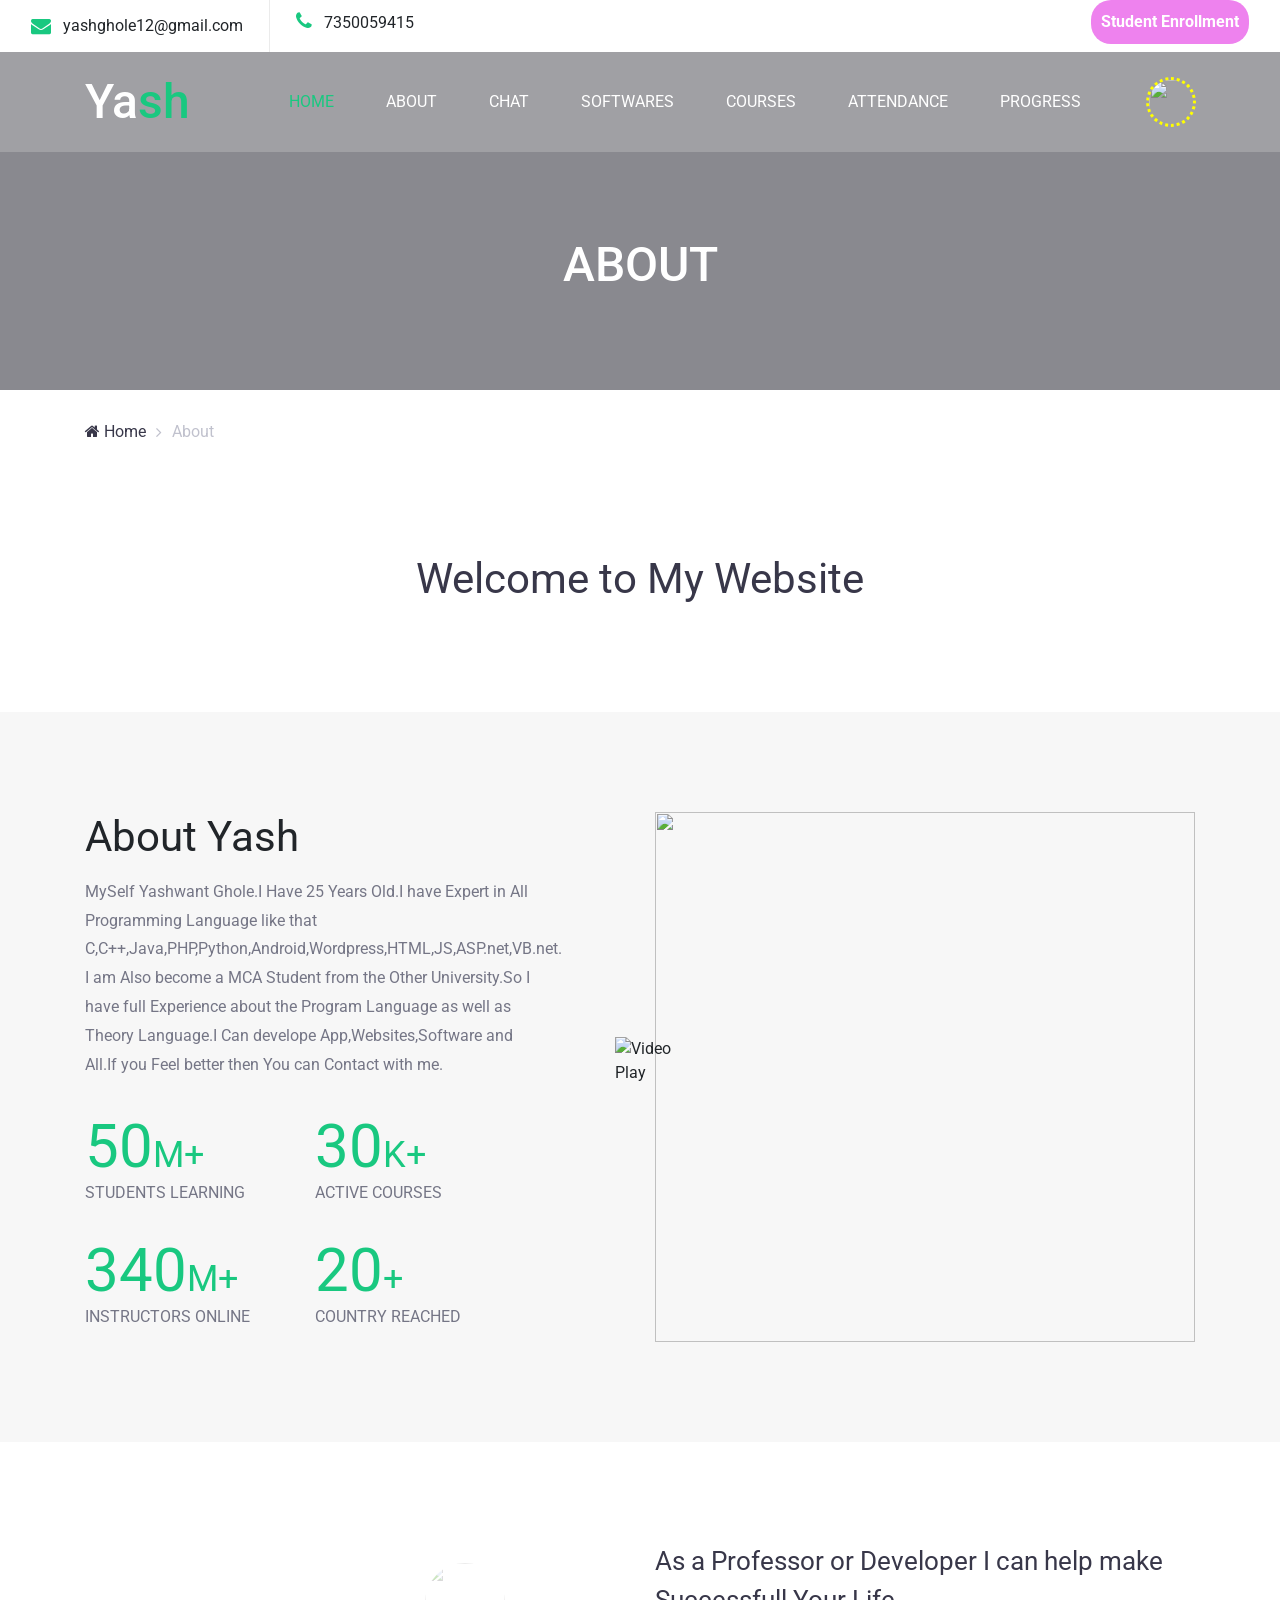
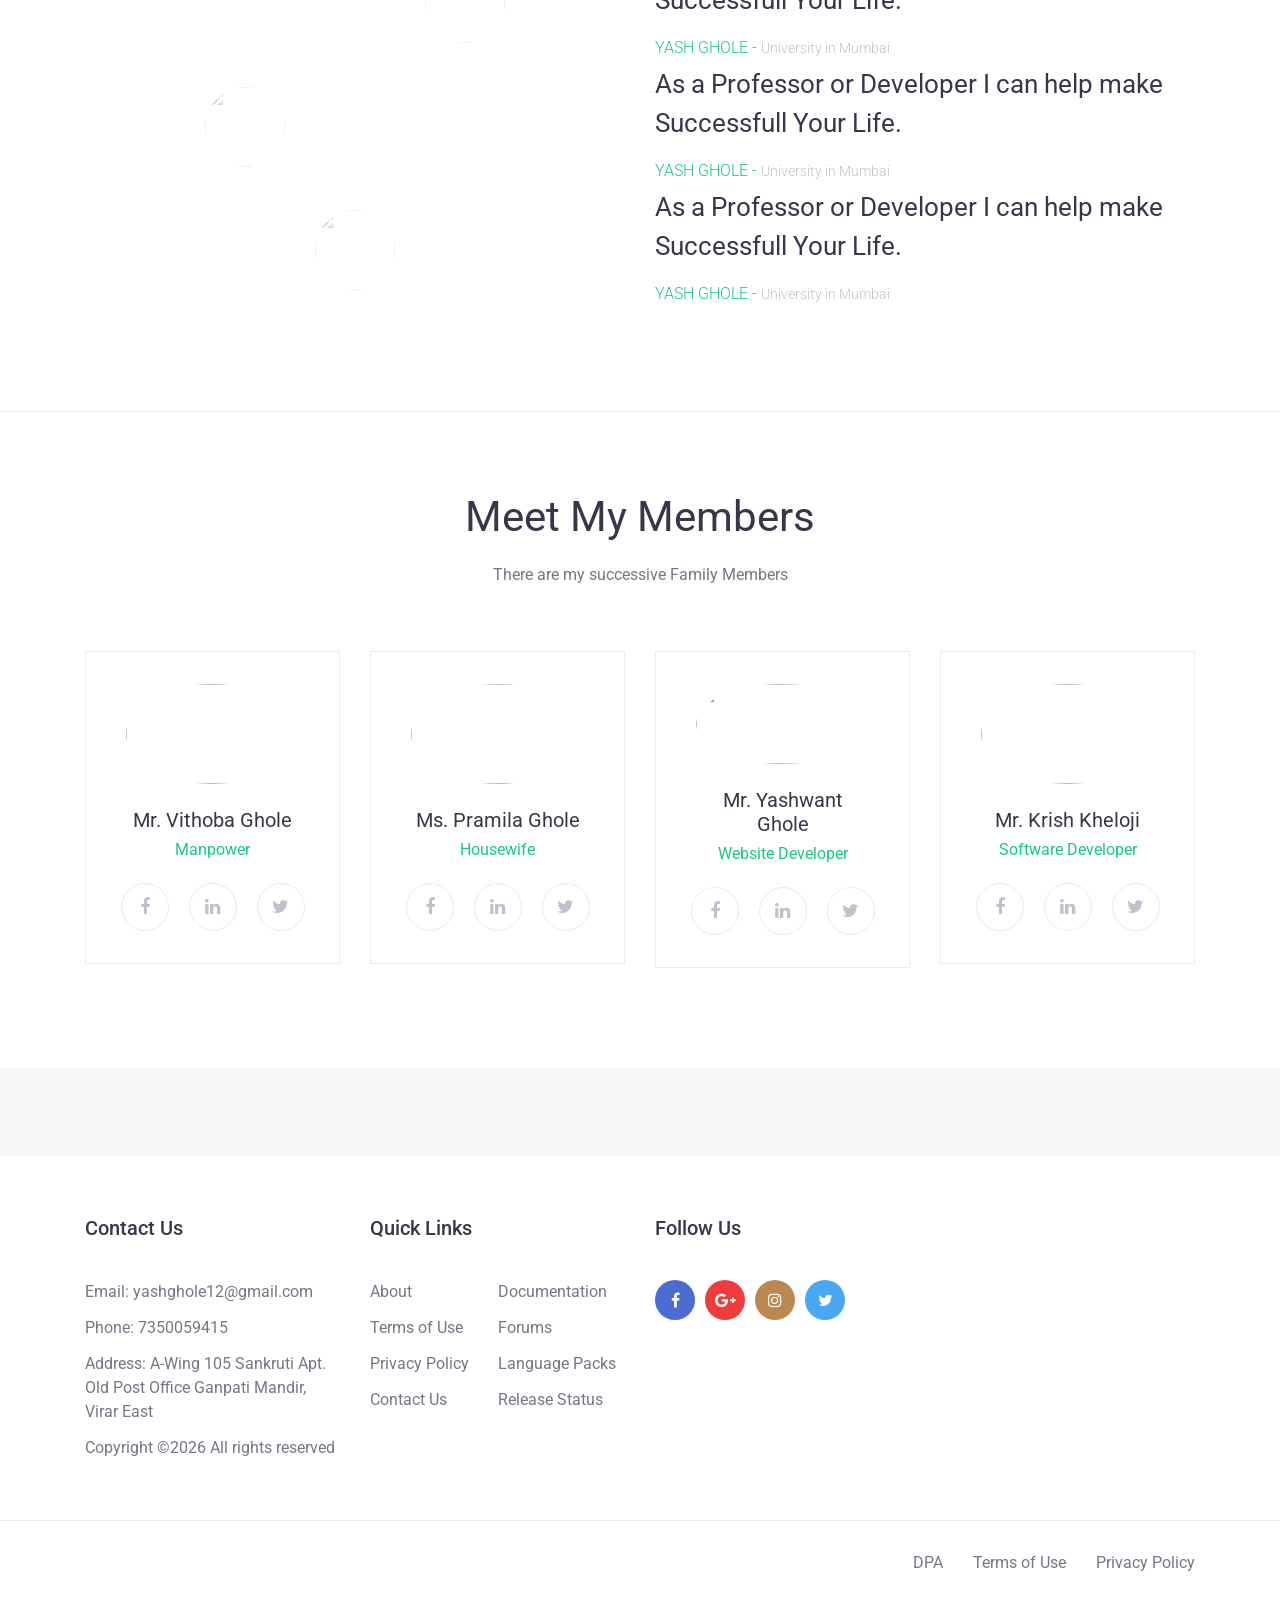
==== about.html @ 9c27b2b9 "Add files via upload Signed-off-by: DeveloperYashwant <158171807+DeveloperYashwant@users.noreply.git" ====
<!DOCTYPE html><html lang="en"><head>    <title>Website Developer</title>	<link rel="icon" href="logo.jpg" />    <!-- Required meta tags -->    <meta charset="utf-8">    <meta name="viewport" content="width=device-width, initial-scale=1, shrink-to-fit=no">    <!-- Bootstrap CSS -->    <link rel="stylesheet" href="css/bootstrap.min.css">    <!-- FontAwesome CSS -->    <link rel="stylesheet" href="css/font-awesome.min.css">    <!-- ElegantFonts CSS -->    <link rel="stylesheet" href="css/elegant-fonts.css">    <!-- themify-icons CSS -->    <link rel="stylesheet" href="css/themify-icons.css">    <!-- Swiper CSS -->    <link rel="stylesheet" href="css/swiper.min.css">    <!-- Styles -->    <link rel="stylesheet" href="style.css">		<meta name="viewport" content="width=device-width, initial-scale=1">  <link rel="stylesheet" href="https://maxcdn.bootstrapcdn.com/bootstrap/4.4.1/css/bootstrap.min.css">  <script src="https://ajax.googleapis.com/ajax/libs/jquery/3.4.1/jquery.min.js"></script>  <script src="https://cdnjs.cloudflare.com/ajax/libs/popper.js/1.16.0/umd/popper.min.js"></script>  <script src="https://maxcdn.bootstrapcdn.com/bootstrap/4.4.1/js/bootstrap.min.js"></script>  <link rel="stylesheet" href="https://cdnjs.cloudflare.com/ajax/libs/font-awesome/4.7.0/css/font-awesome.min.css">	<script src="https://kit.fontawesome.com/a076d05399.js"></script><script>function populate(s1,s2){	var s1 = document.getElementById(s1);	var s2 = document.getElementById(s2);	s2.innerHTML = "";	if(s1.value == "C Prog"){		var optionArray = ["Intro of C|Intro of C","Data Types and Variables(input/output)|Data Types and Variables(input/output)","Operator1|Operator1","Operator2|Operator2","Decision Making(if,if-else,nested if-else)|Decision Making(if,if-else,nested if-else)","Decision Making(else-if ladder,switch case)|Decision Making(else-if ladder,switch case)","Loop1(for,while,do-while)|Loop1(for,while,do-while)","Loop2(Nested),control statement|Loop2(Nested),control statement","Function1|Function1","Method (call by value),Recursive|Method (call by value),Recursive", "Array(1D,2D,MultiD)|Array(1D,2D,MultiD)","Pointer|Pointer","Structure1(simple,nested Structure)|Structure1(simple,nested Structure)","Structure2(with Array,with Function,with Pointer)|Structure2(with Array,with Function,with Pointer)","Union|Union","String Function|String Function"];	} 		else if(s1.value == "C++ Prog"){		var optionArray = ["Intro Classes and Object|Intro Classes and Object","Built in Function|Built in Function","Friend Function|Friend Function","Constructor|Constructor","Destructor|Destructor","Operator overloading(Unary Operator)|Operator overloading(Unary Operator)","Operator overloading(Binary Operator)|Operator overloading(Binary Operator)","this ,static  keyword|this ,static  keyword","Inheritance(single,multilevel)|Inheritance(single,multilevel)","Inheritance(Multiple,Heirarchical,Hybrid)|Inheritance(Multiple,Heirarchical,Hybrid)","Method Overloading,Overriding|Method Overloading,Overriding","Virtual Function(Early binding,Late binding)|Virtual Function(Early binding,Late binding)","Virtual base class,Pure virtual function|Virtual base class,Pure virtual function","Templates|Templates","File Handling|File Handling"];	} else if(s1.value == "Core Java"){		var optionArray = ["Intro of java,command Line Args|Intro of java,command Line Args","Data Types and Variables|Data Types and Variables","Operators|Operators","Decision Making|Decision Making","Loops,Nested loops,Control Statement|Loops,Nested loops,Control Statement","Static method,non-static method|Static method,non-static method","Array|Array","Constructor,Finalize|Constructor,Finalize","Inheritance(single,multilevel)|Inheritance(single,multilevel)","method overloading,overriding|method overloading,overriding","Interface|Interface","Abstract Method|Abstract Method","Threading|Threading","Packages|Packages","Exception Handling|Exception Handling","Input Method(BufferedReader),String Method|Input Method(BufferedReader),String Method","File Handling|File Handling","Applet|Applet","AWT Controls|AWT Controls","Awt Layouts|Awt Layouts","AWT Event|AWT Event","Swing Controls|Swing Controls","Swing Layouts|Swing Layouts","Swing Events|Swing Events"];	}		else if(s1.value == "Adv Java"){		var optionArray = ["Intro of servlet|Intro of servlet","Servlet Request|Servlet Request","Servlet Collaboration|Servlet Collaboration","JDBC-ODBC|JDBC-ODBC","Session Tracking(using Session and Cookies)|Session Tracking(using Session and Cookies)","Intro of JSP,JSP scripting Elements|Intro of JSP,JSP scripting Elements","Implicit Object of JSP|Implicit Object of JSP","Directive Elements|Directive Elements","Action Element|Action Element","Expression Language|Expression Language","JSP Form|JSP Form","Intro of EJB|Intro of EJB","Session Bean|Session Bean"];	}		else if(s1.value == "C#"){		var optionArray = ["Intro of C# with .NET Framework|Intro of C# with .NET Framework","Data types and variables|Data types and variables","operators|operators","Decision making|Decision making","Loops,nested loop,control stat|Loops,nested loop,control stat","Function|Function","Array|Array","Class and Object with keywords|Class and Object with keywords","Properties|Properties","Inheritance|Inheritance","Polymorphysm|Polymorphysm","Abstraction|Abstraction","Exception Handling|Exception Handling","File Handling|File Handling","Collection|Collection","Generic and Delegates|Generic and Delegates","Reflection|Reflection","Multithreading|Multithreading"];	}		else if(s1.value == "ASP.NET"){		var optionArray = ["Introduction of ASP.NET|Introduction of ASP.NET","Web form Development|Web form Development","Server Site State Management|Server Site State Management","Web Form|Web Form","Validation Controls|Validation Controls","Table Controls|Table Controls","Calendar Control|Calendar Control","AddRotator Controls|AddRotator Controls","User Controls|User Controls","Chart Control|Chart Control","Multi View|Multi View","Master Page|Master Page","File Upload and Download|File Upload and Download","Exception Handling with ASP.net|Exception Handling with ASP.net","Client Side State Management|Client Side State Management","Theme & CSS|Theme & CSS","ADO.net|ADO.net","XML|XML","AJAX Control|AJAX Control","Navigation control|Navigation control","List Control|List Control"];	}		else if(s1.value == "VBA"){		var optionArray = ["Intro of VBA|Intro of VBA","Data Types and Variables|Data Types and Variables","Operators|Operators","Decision Making|Decision Making","Loops|Loops","String|String","Date and Time|Date and Time","Arrays|Arrays","Function|Function","Excel Object|Excel Object","Text Files|Text Files","Charts|Charts","Userforms|Userforms"];	}		else if(s1.value == "Python"){		var optionArray = ["Intro of Python|Intro of Python","Data types and variables|Data types and variables","operators|operators","Decision making(if,if-else,elif)|Decision making(if,if-else,elif)","Loops,nested loop,control stat|Loops,nested loop,control stat","Function|Function","String|String","List|List","Tuple|Tuple","Dictionary|Dictionary","class and object with constructor|class and object with constructor","Inheritance|Inheritance","Exception Handling|Exception Handling","File I/O|File I/O","Modules|Modules","Dates|Dates","GUI controls|GUI controls","GUI Database|GUI Database"];	}		else if(s1.value == "JavaScript"){		var optionArray = ["intro of JS|intro of JS","Data Types and variables|Data Types and variables","Operators|Operators","decision making|decision making","Loops|Loops","Nested loop and control statement|Nested loop and control statement","Functions|Functions","Event Handling|Event Handling","Object|Object","Date Object|Date Object","Number and Boolean object|Number and Boolean object","String object|String object","Array object|Array object","Regular Expression|Regular Expression","Cookies|Cookies","DOM|DOM","Form validation|Form validation"];	}		else if(s1.value == "Web Design"){		var optionArray = ["intro of HTML & backgrounds|intro of HTML & backgrounds","Heading tags and Text formatting tags|Heading tags and Text formatting tags","List(order,unorder,defination)|List(order,unorder,defination)","Adding images,link and Marquee|Adding images,link and Marquee","Image Mapping(client,server)|Image Mapping(client,server)","Table design|Table design","Frameset and redirection|Frameset and redirection","Audio and Video with Embed tag|Audio and Video with Embed tag","Form Designing|Form Designing","intro of css(inline css)|intro of css(inline css)","css2(internal css and External css)|css2(internal css and External css)","Selectors(id,class)|Selectors(id,class)","Web Hosting intro(how to buy server)|Web Hosting intro(how to buy server)","Uploading pages on server|Uploading pages on server","Wordpress1|Wordpress1","Wordpress2|Wordpress2"];	}		else if(s1.value == "Android"){		var optionArray = ["Intro of Android|Intro of Android","Android Widget Part-I|Android Widget Part-I","Android Widget Part-II|Android Widget Part-II","Activity and Intents|Activity and Intents","Image Slider & Image Switcher|Image Slider & Image Switcher","Tab Layout & Search View|Tab Layout & Search View","Android Fragments|Android Fragments","Android Menu|Android Menu","Android Services|Android Services","Android Alarm_Manager|Android Alarm_Manager","Android Storage|Android Storage","Android Preferences|Android Preferences","Android Media(Audio,Video)|Android Media(Audio,Video)","Android Recording Media|Android Recording Media","Android Text to Speech|Android Text to Speech","Android Call State|Android Call State","Android Phone Call & Notifications|Android Phone Call & Notifications","Android Sending SMS & Email|Android Sending SMS & Email","Android Device|Android Device","Camera Activity|Camera Activity","Android Graphics|Android Graphics","Android Animation|Android Animation","Android Database Connection|Android Database Connection","Android Working with Tables|Android Working with Tables","Android CRUD Operation|Android CRUD Operation"];	}			else if(s1.value == "Computer Science XII"){		var optionArray = [		"HTML I|HTML I",		"HTML II|HTML II",		"HTML III|HTML III",		"VB I|VB I",		"VB II|VB II",		"VB III|VB III",		"VB IV|VB IV",		"C++|C++",		"8085 MicroProcessor I|8085 MicroProcessor I",		"8085 MicroProcessor II|8085 MicroProcessor II",		"8085 MicroProcessor III|8085 MicroProcessor III",		"8085 MicroProcessor IV|8085 MicroProcessor IV",		"8086 MicroController I|8086 MicroController I",		"8086 MicroController II|8086 MicroController II",		"Data Structure I|Data Structure I",		"Data Structure II|Data Structure II",		"Data Structure III|Data Structure III",		"Data Structure IV|Data Structure IV",		"Computer Network I|Computer Network I",		"Computer Network II|Computer Network II",		"Computer Network III|Computer Network III",		"Operating System I|Operating System I",		"Operating System II|Operating System II",		"Operating System III|Operating System III",		];		}				else if(s1.value == "Computer Science XI"){		var optionArray = ["HTML|HTML","VB|VB","C++|C++","8085 MicroProcessor|8085 MicroProcessor","8086 MicroController|8086 MicroController","Data Structure|Data Structure","Computer Network|Computer Network"];		}				else if(s1.value == "Wordpress"){		var optionArray = ["Working with XAMPP Database|Working with XAMPP Database",		"Create Website with XAMPP|Create Website with XAMPP",		"Customizing Template|Customizing Template",		"Working with Plugins I|Working with Plugins I",		"Working with Plugins II|Working with Plugins II",		"Add Own Templates|Add Own Templates",		"Add Own Pages|Add Own Pages",		"Add Own Database|Add Own Database"];		}		else if(s1.value =="PHP")	{		var optionArray=["Intro of PHP,constant,comments|Intro of PHP,constant,comments",						"Data types and variables|Data types and variables",						"operators|operators",						"Decision making|Decision making",						"Loops,nested loop,control stat|Loops,nested loop,control stat",						"Functions|Functions",						"String Function|String Function",						"Math Function|Math Function",						"Navigation(include,require)|Navigation(include,require)",						"Array|Array",						"Cookies|Cookies",						"Session|Session",						"File Handling|File Handling",						"Upload and Download file|Upload and Download file",						"Sending Mail|Sending Mail",						"Database Connection|Database Connection",						"CRUD operations in Database|CRUD operations in Database",						"Login Module|Login Module"];	}		else if(s1.value =="SQL Server")	{		var optionArray=["Intro of DB,DB operation|Intro of DB,DB operation",						"Sql Table|Sql Table",						"Sql select|Sql select",						"Sql Clause and delete|Sql Clause and delete",						"Sql order by|Sql order by",						"Sql update and insert|Sql update and insert",						"Joins|Joins",						"Keys|Keys"];	}	for(var option in optionArray){		var pair = optionArray[option].split("|");		var newOption = document.createElement("option");		newOption.value = pair[0];		newOption.innerHTML = pair[1];		s2.options.add(newOption);	}}function pop(s1,s2){	var s1 = document.getElementById(s1);	var s2 = document.getElementById(s2);	s2.innerHTML = "";	if(s1.value == "Andheri"){		var optionArray = ["Completed|Completed"];	}		if(s1.value == "Vile Parle[AO]"){		var optionArray = ["Completed|Completed"];	}		if(s1.value == "Vile Parle[CL]"){		var optionArray = ["Completed|Completed"];	}			for(var option in optionArray){		var pair = optionArray[option].split("|");		var newOption = document.createElement("option");		newOption.value = pair[0];		newOption.innerHTML = pair[1];		s2.options.add(newOption);	}}</script>		</head><body class="about-page">    <div class="page-header">        <header class="site-header">            <header class="site-header">                <div class="top-header-bar">                    <div class="container-fluid">                        <div class="row">                            <div class="col-12 col-lg-6 d-none d-md-flex flex-wrap justify-content-center justify-content-lg-start mb-3 mb-lg-0">                                <div class="header-bar-email d-flex align-items-center">                                    <i class="fa fa-envelope"></i>yashghole12@gmail.com                                </div><!-- .header-bar-email -->                                <div class="header-bar-text lg-flex align-items-center">                                    <p><i class="fa fa-phone"></i>7350059415</p>                                </div><!-- .header-bar-text -->                            </div><!-- .col -->                            <div class="col-12 col-lg-6 d-flex flex-wrap justify-content-center justify-content-lg-end align-items-center">                                                                <div class="header-bar-menu">                                    <ul class="flex justify-content-center align-items-center py-2 pt-md-0">                                        <li><i class="far fa-hand-point-right" style="color:red;font-size:25px"></i></li>									&nbsp;<li><a href="#" data-toggle="modal" data-target="#myModal" style="text-decoration:none;font-weight:bold;color:white;background:violet;padding:10px;border-radius:20px">Student Enrollment</a></li>                                    																				<div class="modal fade" id="myModal">    <div class="modal-dialog">      <div class="modal-content">        <!-- Modal Header -->        <!-- Modal body -->        <div class="modal-body">				<div class="card">			<div class="card card-body">	<div class="container">  <form  method="post" action="book.php">    <div class="form-group">      <h3 style="text-align:center;font-family:algerian;color:violet">Student Admission Form</h3>      </div>  <hr>    <div class="form-group">      <label for="email">Enter Full Name:</label>      <input type="text" class="form-control" id="Sname" placeholder="Enter Full Name" name="Sname" required minlength="15">    </div>		<div class="form-group">      <label for="email">Enter Contact Number:</label>      <input type="text" class="form-control" placeholder="Mobile Number" name="Contact" required minlength="10" maxlength="10">    </div>		    <div class="form-group">      <label for="pwd">Select Course:</label>      <select class="form-control" name="Cname" id="Course" required>		<option Value="">--select--</option>		<option Value="BSC[IT]">BSC[IT]</option>		<option Value="BSC[CS]">BSC[CS]</option>		<option Value="BSC[Eng]">BSC[Eng]</option>		<option Value="Computer Science">Computer Science</option>		<option Value="Prog Language">Prog Language</option>			  </select>    </div>		<div class="form-group">      <label for="pwd">Select Education Year:</label>      <select class="form-control" name="Year" required>		<option Value="">--select--</option>		<option Value="FY">FY</option>		<option Value="SY">SY</option>		<option Value="TY">TY</option>		<option Value="FYJC">FYJC</option>		<option Value="SYJC">SYJC</option>		<option Value="App/Software/Websites">App/Software/Websites</option>			  </select>    </div>		    <input type="submit" value="Save" class="btn btn-secondary">     </form>  </div>		         </div>                <!-- Modal footer -->        <div class="modal-footer">          <button type="button" class="btn btn-danger" data-dismiss="modal">Close</button>        </div>              </div>    </div>  </div>																		                                    </ul>                                </div><!-- .header-bar-menu -->                            </div><!-- .col -->                        </div><!-- .row -->                    </div><!-- .container-fluid -->                </div><!-- .top-header-bar -->                <div class="nav-bar">                    <div class="container">                        <div class="row">                            <div class="col-9 col-lg-3">                                <div class="site-branding">                                    <h1 class="site-title"><a href="index.html" rel="home" style="color:white;text-decoration:none;">Ya<span>sh</span></a></h1>                                </div><!-- .site-branding -->                            </div><!-- .col -->                            <div class="col-3 col-lg-9 flex justify-content-end align-content-center">                                <nav class="site-navigation flex justify-content-end align-items-center">                                    <ul class="flex flex-column flex-lg-row justify-content-lg-end align-content-center">                                    <li class="current-menu-item"><a href="index.html">&nbsp;&nbsp;Home</a></li>                                    <li><a href="about.html">About</a></li>                                    <li><a href="Chat/login.php">Chat</a></li>                                    <li><a href="software.html">Softwares</a></li>                                    <li><a href="courses.html">Courses</a></li>                                                                        <li><a href="#" data-toggle="modal" data-target="#myModal4">Attendance</a></li>                                    <li><a href="#" data-toggle="modal" data-target="#myModal2">Progress</a></li>                                </ul>                                    <div class="hamburger-menu d-lg-none">                                        <span></span>                                        <span></span>                                        <span></span>                                        <span></span>                                    </div><!-- .hamburger-menu -->                                    <div class="header-bar-cart">									                                    <a href="#" data-toggle="modal" data-target="#myModal3" title="Private Login" class="flex justify-content-center align-items-center"><img src="images/krish2.jpg"  style="border-radius:50%;border:3px dotted yellow" height="50" width="50"></img></span></a>                                    </div><!-- .header-bar-search -->                                </nav><!-- .site-navigation -->                            </div><!-- .col -->                        </div><!-- .row -->                    </div><!-- .container -->                </div><!-- .nav-bar -->            </header><!-- .site-header -->        </header><!-- .site-header -->        <div class="page-header-overlay">            <div class="container">                <div class="row">                    <div class="col-12">                        <header class="entry-header">                            <h1>ABOUT</h1>                        </header><!-- .entry-header -->                    </div><!-- .col -->                </div><!-- .row -->            </div><!-- .container -->        </div><!-- .page-header-overlay -->    </div><!-- .page-header -->    <div class="container">        <div class="row">            <div class="col-12">                <div class="breadcrumbs">                    <ul class="flex flex-wrap align-items-center p-0 m-0">                        <li><a href="#"><i class="fa fa-home"></i> Home</a></li>                        <li>About</li>                    </ul>                </div><!-- .breadcrumbs -->            </div><!-- .col -->        </div><!-- .row -->        <div class="row">            <div class="col-12">                <div class="about-heading">                    <h2 class="entry-title">Welcome to My Website</h2>                                    </div><!-- .about-heading -->            </div><!-- .col -->                                </div><!-- .row -->    </div><!-- .container -->    <section class="about-section">        <div class="container">            <div class="row">                <div class="col-12 col-lg-6 align-content-lg-stretch">                    <header class="heading">                        <h2 class="entry-title">About Yash</h2>                        <p>MySelf Yashwant Ghole.I Have 25 Years Old.I have Expert in All Programming Language like that C,C++,Java,PHP,Python,Android,Wordpress,HTML,JS,ASP.net,VB.net. I am Also become a MCA Student from the Other University.So I have full Experience about the Program Language as well as Theory Language.I Can develope App,Websites,Software and All.If you Feel better then You can Contact with me.</p>                    </header><!-- .heading -->                    <div class="entry-content ezuca-stats">                        <div class="stats-wrap flex flex-wrap justify-content-lg-between">                            <div class="stats-count">                                50<span>M+</span>                                <p>STUDENTS LEARNING</p>                            </div><!-- .stats-count -->                            <div class="stats-count">                                30<span>K+</span>                                <p>ACTIVE COURSES</p>                            </div><!-- .stats-count -->                            <div class="stats-count">                                340<span>M+</span>                                <p>INSTRUCTORS ONLINE</p>                            </div><!-- .stats-count -->                            <div class="stats-count">                                20<span>+</span>                                <p>Country Reached</p>                            </div><!-- .stats-count -->                        </div><!-- .stats-wrap -->                    </div><!-- .ezuca-stats -->                </div><!-- .col -->                <div class="col-12 col-lg-6 flex align-content-center mt-5 mt-lg-0">                    <div class="ezuca-video position-relative">                        <div class="video-play-btn position-absolute">                            <img src="images/video-icon.png" alt="Video Play">                        </div><!-- .video-play-btn -->                        <img src="images/krish.jpg" alt="">                    </div><!-- .ezuca-video -->                </div><!-- .col -->            </div><!-- .row -->        </div><!-- .container -->    </section><!-- .about-section -->    <section class="testimonial-section">        <!-- Swiper -->        <div class="swiper-container testimonial-slider">            <div class="swiper-wrapper">                <div class="swiper-slide">                    <div class="container">                        <div class="row">                            <div class="col-12 col-lg-6 order-2 order-lg-1 flex align-items-center mt-5 mt-lg-0">                                <figure class="user-avatar">                                    <img src="images/krish2.jpg" alt="">                                </figure><!-- .user-avatar -->                            </div><!-- .col -->                            <div class="col-12 col-lg-6 order-1 order-lg-2 content-wrap h-100">                                <div class="entry-content">                                    <p>As a Professor or Developer I can help make Successfull Your Life.</p>                                </div><!-- .entry-content -->                                <div class="entry-footer">                                    <h3 class="testimonial-user">Yash Ghole - <span>University in Mumbai</span></h3>                                </div><!-- .entry-footer -->                            </div><!-- .col -->                        </div><!-- .row -->                    </div><!-- .container -->                </div><!-- .swiper-slide -->                <div class="swiper-slide">                    <div class="container">                        <div class="row">                            <div class="col-12 col-lg-6 order-2 order-lg-1 flex align-items-center mt-5 mt-lg-0">                                <figure class="user-avatar">                                    <img src="images/krish4.jpg" alt="">                                </figure><!-- .user-avatar -->                            </div><!-- .col -->                            <div class="col-12 col-lg-6 order-1 order-lg-2 content-wrap h-100">                                <div class="entry-content">                                    <p>As a Professor or Developer I can help make Successfull Your Life.</p>                                </div><!-- .entry-content -->                                <div class="entry-footer">                                    <h3 class="testimonial-user">Yash Ghole - <span>University in Mumbai</span></h3>                                </div><!-- .entry-footer -->                            </div><!-- .col -->                        </div><!-- .row -->                    </div><!-- .container -->                </div><!-- .swiper-slide -->                <div class="swiper-slide">                    <div class="container">                        <div class="row">                            <div class="col-12 col-lg-6 flex order-2 order-lg-1 align-items-center mt-5 mt-lg-0">                                <figure class="user-avatar">                                    <img src="images/krish3.jpg" alt="">                                </figure><!-- .user-avatar -->                            </div><!-- .col -->                            <div class="col-12 col-lg-6 order-1 order-lg-2 content-wrap h-100">                                <div class="entry-content">                                    <p>As a Professor or Developer I can help make Successfull Your Life.</p>                                </div><!-- .entry-content -->                                <div class="entry-footer">                                    <h3 class="testimonial-user">Yash Ghole - <span>University in Mumbai</span></h3>                                </div><!-- .entry-footer -->                            </div><!-- .col -->                        </div><!-- .row -->                    </div><!-- .container -->                </div><!-- .swiper-slide -->            </div><!-- .swiper-wrapper -->            <div class="container">                <div class="row">                    <div class="col-12 col-lg-6 mt-5 mt-lg-0">                        <div class="swiper-pagination position-relative flex justify-content-center align-items-center"></div>                    </div><!-- .col -->                </div><!-- .row -->            </div><!-- .container -->        </div><!-- .testimonial-slider -->    </section><!-- .testimonial-section -->    <div class="container">        <div class="row">            <div class="col-12">                <div class="team-heading">                    <h2 class="entry-title">Meet My Members</h2>                    <p>There are my successive Family Members</p>                </div><!-- .team-heading -->            </div><!-- .col -->            <div class="col-12 col-md-6 col-lg-3">                <div class="team-member">                    <img src="images/baba.jpg" alt="" width="100" height="100">                    <h3>Mr. Vithoba Ghole</h3>                    <h4>Manpower</h4>                    <ul class="p-0 m-0 d-flex justify-content-center align-items-center">                        <li><a href="#"><i class="fa fa-facebook"></i></a></li>                        <li><a href="#"><i class="fa fa-linkedin"></i></a></li>                        <li><a href="#"><i class="fa fa-twitter"></i></a></li>                    </ul>                </div><!-- .team-member -->            </div><!-- .col -->            <div class="col-12 col-md-6 col-lg-3">                <div class="team-member">                    <img src="images/aai.jpg" alt=""  width="100" height="100">                    <h3>Ms. Pramila Ghole</h3>                    <h4>Housewife</h4>                    <ul class="p-0 m-0 d-flex justify-content-center align-items-center">                        <li><a href="#"><i class="fa fa-facebook"></i></a></li>                        <li><a href="#"><i class="fa fa-linkedin"></i></a></li>                        <li><a href="#"><i class="fa fa-twitter"></i></a></li>                    </ul>                </div><!-- .team-member -->            </div><!-- .col -->            <div class="col-12 col-md-6 col-lg-3">                <div class="team-member">                    <img src="images/Yash.jpg" alt=""  width="80" height="80">                    <h3>Mr. Yashwant Ghole</h3>                    <h4>Website Developer</h4>                    <ul class="p-0 m-0 d-flex justify-content-center align-items-center">                        <li><a href="#"><i class="fa fa-facebook"></i></a></li>                        <li><a href="#"><i class="fa fa-linkedin"></i></a></li>                        <li><a href="#"><i class="fa fa-twitter"></i></a></li>                    </ul>                </div><!-- .team-member -->            </div><!-- .col -->            <div class="col-12 col-md-6 col-lg-3">                <div class="team-member">                    <img src="images/Krish1.jpg" alt="" width="100" height="100">                    <h3>Mr. Krish Kheloji </h3>                    <h4>Software Developer</h4>                    <ul class="p-0 m-0 d-flex justify-content-center align-items-center">                        <li><a href="#"><i class="fa fa-facebook"></i></a></li>                        <li><a href="#"><i class="fa fa-linkedin"></i></a></li>                        <li><a href="#"><i class="fa fa-twitter"></i></a></li>                    </ul>                </div><!-- .team-member -->            </div><!-- .col -->        </div><!-- .row -->    </div><!-- .container -->    <div class="clients-logo">        <div class="container">            <div class="row">                <div class="col-12 flex flex-wrap justify-content-center justify-content-lg-between align-items-center">                    <div class="logo-wrap">                        <img src="images/logo-1.png" alt="">                    </div><!-- .logo-wrap -->                    <div class="logo-wrap">                        <img src="images/logo-2.png" alt="">                    </div><!-- .logo-wrap -->                    <div class="logo-wrap">                        <img src="images/logo-3.png" alt="">                    </div><!-- .logo-wrap -->                    <div class="logo-wrap">                        <img src="images/logo-4.png" alt="">                    </div><!-- .logo-wrap -->                    <div class="logo-wrap">                        <img src="images/logo-5.png" alt="">                    </div><!-- .logo-wrap -->                </div><!-- .col -->            </div><!-- .row -->        </div><!-- .container -->    </div><!-- .clients-logo -->    <footer class="site-footer">        <div class="footer-widgets">            <div class="container">                <div class="row">                                        <div class="col-12 col-md-6 col-lg-3 mt-5 mt-md-0">                        <div class="foot-contact">                            <h2>Contact Us</h2>                            <ul>                                <li>Email: yashghole12@gmail.com</li>                                <li>Phone: 7350059415</li>                                <li>Address: A-Wing 105 Sankruti Apt. Old Post Office Ganpati Mandir, Virar East</li>								Copyright &copy;<script>document.write(new Date().getFullYear());</script> All rights reserved                             </ul>                        </div><!-- .foot-contact -->                    </div><!-- .col -->                    <div class="col-12 col-md-6 col-lg-3 mt-5 mt-lg-0">                        <div class="quick-links flex flex-wrap">                            <h2 class="w-100">Quick Links</h2>                            <ul class="w-50">                                <li><a href="#">About </a></li>                                <li><a href="#">Terms of Use </a></li>                                <li><a href="#">Privacy Policy </a></li>                                <li><a href="#">Contact Us</a></li>                            </ul>                            <ul class="w-50">                                <li><a href="#">Documentation</a></li>                                <li><a href="#">Forums</a></li>                                <li><a href="#">Language Packs</a></li>                                <li><a href="#">Release Status</a></li>                            </ul>                        </div><!-- .quick-links -->                    </div><!-- .col -->                    <div class="col-12 col-md-6 col-lg-3 mt-5 mt-lg-0">                        <div class="follow-us">                            <h2>Follow Us</h2>                            <ul class="follow-us flex flex-wrap align-items-center">                                <li><a href="#"><i class="fa fa-facebook"></i></a></li>                                <li><a href="#"><i class="fa fa-google-plus"></i></a></li>                                <li><a href="#"><i class="fa fa-instagram"></i></a></li>                                <li><a href="#"><i class="fa fa-twitter"></i></a></li>                            </ul>                        </div><!-- .quick-links -->                    </div><!-- .col -->                </div><!-- .row -->            </div><!-- .container -->        </div><!-- .footer-widgets -->        <div class="footer-bar">            <div class="container">                <div class="row flex-wrap justify-content-center justify-content-lg-between align-items-center">                    <div class="col-12 col-lg-6">                        <div class="download-apps flex flex-wrap justify-content-center justify-content-lg-start align-items-center">                            <a href="#"><img src="images/app-store.png" alt=""></a>                            <a href="#"><img src="images/play-store.png" alt=""></a>                        </div><!-- .download-apps -->                    </div>                    <div class="col-12 col-lg-6 mt-4 mt-lg-0">                        <div class="footer-bar-nav">                            <ul class="flex flex-wrap justify-content-center justify-content-lg-end align-items-center">                                <li><a href="#">DPA</a></li>                                <li><a href="#">Terms of Use</a></li>                                <li><a href="#">Privacy Policy</a></li>                            </ul>                        </div><!-- .footer-bar-nav -->                    </div><!-- .col-12 -->                </div><!-- .row -->            </div><!-- .container -->        </div><!-- .footer-bar -->    </footer><!-- .site-footer -->    <script type='text/javascript' src='js/jquery.js'></script>    <script type='text/javascript' src='js/swiper.min.js'></script>    <script type='text/javascript' src='js/masonry.pkgd.min.js'></script>    <script type='text/javascript' src='js/jquery.collapsible.min.js'></script>    <script type='text/javascript' src='js/custom.js'></script><div class="modal fade" id="myModal2">    <div class="modal-dialog">      <div class="modal-content">              <!-- Modal Header -->        <div class="modal-header">                   <button type="button" class="close" data-dismiss="modal">&times;</button>        </div>                <!-- Modal body -->        <div class="modal-body">        				<div class="container"><div class="form-group">      <h3 style="text-align:center;font-family:algerian;color:violet">Student Progress Login</h3>          </div><hr><div class="card">			<div class="card card-body">	<div class="container">  <form  method="post" action="student_log.php">    <div class="form-group">          </div>      <div class="form-group">      <label for="email">Username:</label>      <input type="text" class="form-control" id="Sname" placeholder="Enter Username" name="user" required>    </div>		<div class="form-group">      <label for="email">Password:</label>      <input type="password" class="form-control" id="Sname" placeholder="Enter Password" name="pass" required>    </div>        <input type="submit" value="Login" class="btn btn-secondary">     </form>  </div></div>		         </div>                <!-- Modal footer -->        <div class="modal-footer">          <button type="button" class="btn btn-danger" data-dismiss="modal">Close</button>        </div>              </div>    </div>  </div>  </div>  </div><div class="modal fade" id="myModal3">    <div class="modal-dialog">      <div class="modal-content">              <!-- Modal Header -->        <div class="modal-header">                   <button type="button" class="close" data-dismiss="modal">&times;</button>        </div>                <!-- Modal body -->        <div class="modal-body">        				<div class="container"><div class="form-group">      <h3 style="text-align:center;font-family:algerian;color:violet">Private Login</h3>          </div><hr><div class="card">			<div class="card card-body">	<div class="container">  <form  method="post" action="loged.php">    <div class="form-group">          </div>      <div class="form-group">      <label for="email">Username:</label>      <input type="text" class="form-control" id="Sname" placeholder="Enter Username" name="user" required>    </div>		<div class="form-group">      <label for="email">Password:</label>      <input type="password" class="form-control" id="Sname" placeholder="Enter Password" name="pass" required>    </div>        <input type="submit" value="Login" class="btn btn-primary">     </form>  </div></div>		         </div>                <!-- Modal footer -->        <div class="modal-footer">          <button type="button" class="btn btn-danger" data-dismiss="modal">Close</button>        </div>              </div>    </div>  </div>  </div>        </div><div class="modal fade" id="myModal4">    <div class="modal-dialog">      <div class="modal-content">        <!-- Modal Header -->        <!-- Modal body -->        <div class="modal-body">							<div class="container"><hr><div class="card">			<div class="card card-body">	<div class="container">  <form  method="post" action="reg_record.php">    <div class="form-group">      <h3 style="text-align:center;font-family:algerian;color:violet">Student Attendence</h3>      <hr><a href="topic_list.html"><input type="button" value="Check All Courses"  style="font-size:15px;position:absolute;right:55%;top:104%;border-radius:10px;background:green;color:white;border:3px solid yellow;font-family:algerian;padding:7px;text-decoration:none"></a>    </div>      <div class="form-group">      <label for="email">Enter Name:</label>      <input type="text" class="form-control" id="Sname" placeholder="Enter Full Name" name="Sname" required>    </div>    <div class="form-group">      <label for="pwd">Select Course:</label>      <select class="form-control" name="Cname" id="Cname" onchange="populate(this.id,'Tname')" required>		<option Value=""></option>		<option Value="C Prog">C Prog</option>		<option Value="C++ Prog">C++ Prog</option>		<option Value="Core Java">Core Java</option>		<option Value="Adv Java">Adv Java</option>		<option Value="C#">C#</option>		<option Value="ASP.NET">ASP.NET</option>		<option Value="VB.NET">VB.NET</option>		<option Value="VBA">VBA</option>		<option Value="Python">Python</option>		<option Value="Android">Android</option>		<option Value="Web Design">Web Design</option>		<option Value="SQL Server">SQL Server</option>		<option Value="JavaScript">JavaScript</option>		<option Value="PHP">PHP</option>		<option Value="Computer Science XI">Computer Science XI</option>		<option Value="Computer Science XII">Computer Science XII</option>		<option Value="Wordpress">Wordpress</option>	  </select>    </div>		<div class="form-group">      <label for="pwd">Topic Name:</label>      <select class="form-control" name="Tname" id="Tname" required></select>    </div>		<div class="form-group">      <label for="email">Branch Location</label>      <select class="form-control" name="Tdate" id="Tdate" onchange="pop(this.id,'Prog')" required>		<option></option>		<option Value="Andheri">Andheri</option>		<option Value="Vile Parle[CL]">Vile Parle[CL]</option>		<option Value="Vile Parle[AO]">Vile Parle[AO]</option>		</select>    </div>    		    <input type="submit" value="Save" class="btn btn-secondary">&emsp;&emsp;&emsp;	  </form>  </div></div>     <div class="modal-footer">          <button type="button" class="btn btn-danger" data-dismiss="modal">Close</button>        </div>         </div>    </div>  </div></body></html>
---- style.css ----
@import url('https://fonts.googleapis.com/css?family=Roboto:300,400,500,700');body {     color: #383749;    font-size: 16px;    line-height: 1.8;    font-family: 'Roboto', sans-serif;}img {    vertical-align: baseline;}/*--------------------------------------------------------------# Links--------------------------------------------------------------*/a {    color: #383749;}a:visited {    color: #757686;}a:hover, a:focus, a:active {    color: #383749;}a:focus {    outline: thin dotted;}a:hover, a:active {    outline: 0;    list-style: none;}/*--------------------------------------------------------------# Helper Utilities--------------------------------------------------------------*/.flex {    display: flex !important;}/*--------------------------------------------------------------# Site Header--------------------------------------------------------------*/.site-header {    position: absolute;    top: 0;    left: 0;    z-index: 9999;    width: 100%;}@media screen and (min-width: 768px) {    .site-header {        background: rgba(255,255,255,.1);    }}.top-header-bar {    background: #fff;}/*# Header Bar Text--------------------------------*/.header-bar-text,.header-bar-email {    padding: 11px 26px;}.header-bar-text .fa,.header-bar-email .fa {    margin-right: 12px;    font-size: 20px;    color: #19c880;}.header-bar-text p {    margin: 0;}/*# Header Bar Email--------------------------------*/.header-bar-email {    padding-left: 16px;    border-right: 1px solid #ebebeb;}.header-bar-email a {    color: #383749;    text-decoration: none;}/*# Header Bar search--------------------------------*/.header-bar-search input[type="search"] {    width: 280px;    padding: 12px 26px;    border: 0;    line-height: 1;    background: #f3f3f3;    color: #383749;}.header-bar-search input[type="search"]::placeholder {    color: #757686;}.header-bar-search input[type="search"]:focus {    outline: none;}.header-bar-search button[type="submit"] {    width: 50px;    height: 50px;    border: 0;    color: #fff;    background: #19c880;    cursor: pointer;    outline: none;}@media screen and (max-width: 1200px) and (min-width: 992px) {    .header-bar-search input[type="search"] {        width: 240px;    }}@media screen and (max-width: 576px) {    .header-bar-search,    .header-bar-menu {        width: 100%;    }    .header-bar-search input[type="search"] {        width: calc(100% - 50px);    }}/*# Header Bar Menu--------------------------------*/.header-bar-menu ul {    padding: 0 16px 0 32px;    margin: 0;    list-style: none;}.header-bar-menu li a {    position: relative;    display: block;    padding: 0 6px;    color: #383749;}.header-bar-menu li a::after {    content: '/';    position: absolute;    top: 50%;    right: -3px;    width: 6px;    margin-top: -12px;}.header-bar-menu li:nth-last-of-type(1) a::after {    display: none;}/*# Nav Bar--------------------------------*/.nav-bar {    padding: 20px 0;    background: rgba(255,255,255,.1);}/*# Site Branding--------------------------------*/.site-title {    padding: 6px 0;    margin: 0;    font-size: 36px;    font-weight: 500;    line-height: 1;    text-align: left !important;}.site-title a {    color: #fff;    text-decoration: none;}.site-title a span {    color: #19c880;}@media screen and (min-width: 576px){    /*.site-title {*/        /*font-size: 112px;*/    /*}*/}/*  Hamburger Menu----------------------------------------*/.hamburger-menu {    position: relative;    width: 24px;    height: 22px;    margin: 0 auto;    transition: .5s ease-in-out;    cursor: pointer;}.hamburger-menu span {    display: block;    position: absolute;    height: 2px;    width: 100%;    background: #fff;    border-radius: 10px;    opacity: 1;    left: 0;    transition: .25s ease-in-out;}.hamburger-menu span:nth-child(1) {    top: 2px;}.hamburger-menu span:nth-child(2),.hamburger-menu span:nth-child(3) {    top: 10px;}.hamburger-menu span:nth-child(4) {    top: 18px;}.hamburger-menu.open span:nth-child(1) {    top: 18px;    width: 0;    left: 50%;}.hamburger-menu.open span:nth-child(2) {    transform: rotate(45deg);}.hamburger-menu.open span:nth-child(3) {    transform: rotate(-45deg);}.hamburger-menu.open span:nth-child(4) {    top: 18px;    width: 0;    left: 50%;}/*# Main Menu--------------------------------*/.site-navigation ul {    margin: 0;    list-style: none;    position: fixed;    top: 0;    left: -320px;    z-index: 9999;    width: 320px;    max-width: calc(100% - 120px);    height: 100%;    overflow-x: scroll;    padding: 30px 15px;    background: rgba(0,0,0,.9);    transition: all 0.35s;}.site-navigation.show ul {    left: 0;}.site-navigation ul li a {    display: block;    padding: 12px 26px;    color: #fff;    text-decoration: none;    text-transform: uppercase;}@media screen and (min-width: 992px) {    .site-navigation ul {        position: relative;        top: auto;        left: auto;        width: 100%;        height: auto;        padding: 0;        overflow: auto;        background: transparent;    }}.site-navigation ul li a:hover,.site-navigation ul li.current-menu-item a {    color: #19c880;}/*# Menu SHopping Cart--------------------------------*/.header-bar-cart {    margin-left: 40px;}.header-bar-cart a {    width: 48px;    height: 100%;}.header-bar-cart a {    color: #fff;    text-decoration: none;}/*--------------------------------------------------------------# Hero Section--------------------------------------------------------------*/.hero-content {    background: url("images/hero-bg.jpg") no-repeat center;    background-size: cover;}.hero-content-overlay {    background: rgba(21,20,33,.5);}.hero-content-wrap {    height: 820px;    padding-top: 130px;}.hero-content-wrap h4 {    font-size: 14px;    font-weight: 700;    text-transform: uppercase;    color: #19c880;    letter-spacing: 0.1em;}.hero-content-wrap h1 {    margin-top: 12px;    font-size: 60px;    font-weight: 500;    text-transform: uppercase;    color: #fff;}@media screen and (max-width: 576px){    .hero-content-wrap h1 {        font-size: 32px;    }}.hero-content-wrap p {    margin-top: 8px;    color: #fff;}.hero-content-wrap .read-more {    margin-top: 40px;}.hero-content-wrap .read-more a {    display: block;    padding: 12px 40px;    border: 2px solid #19c880;    font-size: 13px;    font-weight: bold;    color: #fff;    text-transform: uppercase;    letter-spacing: 0.1em;    text-decoration: none;}.hero-content-wrap .read-more a:hover {    background: #19c880;}/*--------------------------------------------------------------# Homepage--------------------------------------------------------------*//*# Icon Box--------------------------------*/.icon-boxes {    border-bottom: 1px solid #ebebeb;}.icon-box {    width: 25%;    padding: 50px 60px 50px;    border-right: 1px solid #ebebeb;}@media screen and (max-width: 1440px){    .icon-box {        padding: 40px;    }}@media screen and (max-width: 992px) {    .icon-box {        width: 50%;    }    .icon-box:nth-of-type(2) {        border-right: 0;    }    .icon-box:nth-of-type(1),    .icon-box:nth-of-type(2) {        border-bottom: 1px solid #ebebeb;    }}@media screen and (max-width: 576px) {    .icon-box {        width: 100%;        border-right: 0;        border-bottom: 1px solid #ebebeb;    }}.icon-box:nth-last-of-type(1) {    border-right: 0;}.icon-box .icon {    font-size: 42px;    color: #19c880;}.icon-box .entry-title {    margin-top: 12px;    font-size: 22px;}.icon-box .entry-content p {    margin: 12px 0;    color: #757686;    line-height: 1.6;}.icon-box .read-more a {    position: relative;    padding-right: 10px;    font-size: 13px;    font-weight: 700;    color: #19c880;    text-decoration: none;    text-transform: uppercase;    letter-spacing: 0.1em;}.icon-box .read-more a .fa {    position: absolute;    top: 2px;    left: 0;    width: 100%;    height: 100%;    background: #fff;    transition: all .35s;}.icon-box:hover .read-more a .fa {    left: 100%;}/*# Courses--------------------------------*/.courses-wrap .heading .entry-title {    margin: 0;    font-size: 42px;    font-weight: 400;}.courses-wrap .heading .courses-menu ul {    padding: 0;    margin: 0;    list-style: none;}.courses-wrap .heading .courses-menu li {    padding-left: 40px;}.courses-wrap .heading .courses-menu li:nth-of-type(1) {    padding-left: 0;}.courses-wrap .heading .courses-menu li a {    border-bottom: 1px solid transparent;    font-size: 18px;    line-height: 1;    color: #383749;    text-decoration: none;}.courses-wrap .heading .courses-menu li a:hover,.courses-wrap .heading .courses-menu li.active a {    color: #19c880;    border-color: #19c880;}.mx-m-25 {    margin-right: -25px !important;    margin-left: -25px !important;}.px-25 {    padding-right: 25px !important;    padding-left: 25px !important;}.course-content {    margin-top: 50px;    transition: all .35s}.course-content:hover {    box-shadow: 0 24px 38px rgba(81,107,117,.21);}.course-thumbnail {    width: 100%;    margin: 0;    object-fit: cover;}.course-thumbnail img {    display: block;    width: 100%;    object-fit: cover;}.course-content-wrap {    padding: 26px 30px 20px;    border: 1px solid #ebebeb;    border-top: 0;    background: #fff;}.course-content .entry-title {    margin: 0;    font-size: 20px;    line-height: 1.3;    font-weight: 400;}.course-content .entry-title a {    color: #383749;}.course-content .entry-meta {    margin-top: 12px;}.course-author {    font-style: italic;}.course-author a {    color: #19c880;    text-decoration: none;}.course-date {    position: relative;    padding-left: 10px;    margin-left: 5px;    color: #757686;}.course-date::before {    content: '/';    position: absolute;    top: 0;    left: 0;    width: 10px;    text-align: center;}.course-content .entry-footer {    margin-top: 14px;}.course-cost {    font-size: 24px;    font-weight: 700;    color: #19c880;}.course-cost .price-drop {    margin-left: 10px;    font-size: 20px;    font-weight: 400;    font-style: italic;    color: #c0c1cd;    text-decoration: line-through}.course-cost .free-cost {    font-size: 24px;    font-weight: 700;    color: #f3a90b;}.course-ratings {    font-size: 13px;    color: #c0c1cd;}.course-ratings span {    margin-left: 1px;}.course-ratings .checked {    color: #f3a90b;}.course-ratings .course-ratings-count {    margin-left: 5px;}a.btn {    padding: 16px 48px;    border: 2px solid #34d986;    border-radius: 0;    font-size: 13px;    font-weight: bold;    line-height: 1;    text-transform: uppercase;    letter-spacing: 0.1em;    color: #383749;    text-decoration: none;}a.btn:hover {    color: #fff;    background: #34d986;}/*# Featured Courses: Horizontal Column--------------------------------*/.featured-courses.horizontal-column,.featured-courses.vertical-column {    padding: 100px 0;    background: #fff;}.featured-courses.horizontal-column .course-thumbnail {    width: calc(50% - 30px);    background: #fff;}.featured-courses.horizontal-column .course-thumbnail img {    height: 100%;}.featured-courses.horizontal-column .course-content-wrap {    width: calc(50% + 30px);    padding-left: 30px;    border: 1px solid #ebebeb;    border-left: 0;}.featured-courses.horizontal-column .course-ratings {    margin-bottom: 8px;}@media screen and (max-width: 576px){    .featured-courses.horizontal-column .course-thumbnail {        width: 100%;    }    .featured-courses.horizontal-column .course-content-wrap {        width: 100%;        padding: 30px;        border: 1px solid #ebebeb;        border-top: 0;    }}/*# Featured Courses: Vertical Column--------------------------------*/.featured-courses.vertical-column {    background: #f7f7f7;}.featured-courses.vertical-column a.btn {    margin-top: 60px;}/*# About Section--------------------------------*/.about-section {    padding: 100px 0;    background: #f7f7f7;}.about-section .heading {    padding-right: 80px;}.about-section .heading .entry-title {    margin: 0;    font-size: 42px;    font-weight: 400;}.about-section .heading  p {    margin-top: 15px;    font-size: 16px;    line-height: 1.8;    color: #757686;}.ezuca-stats {    padding-right: 80px;}.ezuca-stats .stats-count {    width: 50%;    margin-top: 16px;    font-size: 60px;    line-height: 1.2;    color: #19c880;}@media screen and (max-width: 576px) {    .ezuca-stats .stats-count {        width: 100%;    }}.ezuca-stats .stats-count span {    font-size: 36px;}.ezuca-stats .stats-count p {    font-size: 16px;    color: #757686;    text-transform: uppercase;}/*# About Section: Video--------------------------------*/.ezuca-video {    width: 100%;}.ezuca-video .video-play-btn {    top: 50%;    left: -40px;    z-index: 99;    width: 80px;    height: 80px;    margin-top: -40px;    cursor: pointer;}.ezuca-video img {    width: 100%;    height: 100%;    object-fit: cover;}@media screen and (max-width: 992px) {    .about-section .heading {        padding-right: 0;    }    .ezuca-stats {        padding-right: 0;    }    .ezuca-video .video-play-btn {        left: 50%;        margin-left: -40px;    }}/*# About Section: Testimonial--------------------------------*/.testimonial-section {    padding: 100px 0;}.testimonial-slider .swiper-slide .user-avatar {    opacity: .3;    margin-bottom: 0;}.testimonial-slider .swiper-slide.swiper-slide-active .user-avatar {    opacity: 1;}.testimonial-slider .swiper-slide:nth-of-type(2) .user-avatar,.testimonial-slider .swiper-slide:nth-of-type(5) .user-avatar {    margin-left: calc(50% - 150px);}.testimonial-slider .swiper-slide:nth-of-type(3) .user-avatar {    margin-left: calc(50% - 40px);}.testimonial-slider .swiper-slide:nth-of-type(1) .user-avatar,.testimonial-slider .swiper-slide:nth-of-type(4) .user-avatar {    margin-left: calc(50% + 70px);}.testimonial-slider .swiper-slide-next {    opacity: 1 !important;}.testimonial-slider .user-avatar {    width: 80px;    height: 80px;    border-radius: 50%;    overflow: hidden;}.testimonial-slider .user-avatar img {    width: 100%;    height: 100%;    object-fit: cover;}.testimonial-slider .content-wrap {    background: #fff;}.testimonial-slider .entry-content p {    font-size: 26px;    color: #383749;}.testimonial-slider .testimonial-user {    display: inline-block;    position: relative;    font-size: 16px;    font-weight: 300;    text-transform: uppercase;    color: #19c880;}.testimonial-slider .testimonial-user::after {    content: '';    position: absolute;    top: -12px;    right: -100px;    width: 38px;    height: 32px;    background: url("images/quote-icon.png") no-repeat center;}.testimonial-slider .testimonial-user span {    font-size: 14px;    color: #c0c1cd;    text-transform: initial;}.testimonial-slider .swiper-pagination-bullet {    width: 12px;    height: 12px;    margin: 0 6px;    border: 2px solid #c6adb8;    background: transparent;    opacity: 1;}.testimonial-slider .swiper-pagination-bullet.swiper-pagination-bullet-active {    background: #19c880;    border: transparent;}/*# Latest News & Events--------------------------------*/.latest-news-events {    padding: 100px 0;}.latest-news-events .heading .entry-title {    margin: 0 0 50px;    font-size: 42px;    font-weight: 400;}.latest-news-events .featured-event-content .event-thumbnail img {    display: block;    width: 100%;    height: 100%;    object-fit: cover;}.latest-news-events .featured-event-content .posted-date {    bottom: 0;    left: 0;    padding: 10px 16px;    background: #f3a90b;    color: #fff;    line-height: 1;    text-align: center;}.latest-news-events .featured-event-content .posted-date .day {    font-size: 48px;    font-weight: bold;}.latest-news-events .featured-event-content .posted-date .month {    margin-top: 4px;    font-size: 18px;    font-weight: bold;    text-transform: uppercase;    letter-spacing: 0.1em;}.latest-news-events .featured-event-content {    padding-right: 20px;}.latest-news-events .featured-event-content .entry-title {    width: 100%;    margin-top: 32px;    font-size: 30px;    font-weight: 400;    color: #383749;}.latest-news-events .featured-event-content .event-location .fa,.latest-news-events .featured-event-content .event-duration .fa {    margin-right: 6px;    color: #34d986;}.latest-news-events .featured-event-content .event-location,.latest-news-events .featured-event-content .event-duration {    margin-top: 8px;    font-size: 14px;    text-transform: uppercase;    color: #c0c1cd;}.latest-news-events .featured-event-content .event-location {    margin-right: 24px;}.event-content {    margin-bottom: 30px;}.event-content .event-thumbnail {    width: 200px;    height: 200px;    margin: 0;}.event-content .event-thumbnail a {    display: block;}.event-content .event-content-wrap {    width: calc(100% - 230px);}.event-content .posted-date .fa {    margin-right: 6px;    color: #34d986;}.event-content .posted-date {    font-size: 14px;    text-transform: uppercase;    color: #c0c1cd;}.event-content .entry-title {    margin: 8px 0 0;    font-size: 20px;    line-height: 1.3;    font-weight: 400;}.event-content .entry-title a {    color: #383749;}.event-content .post-author {    margin-top: 14px;}.event-content .post-author a {    font-style: italic;    color: #19c880;    text-decoration: none;}.event-content .post-comments {    position: relative;    padding-left: 12px;    margin-top: 14px;    margin-left: 5px;    color: #757686;}.event-content .post-comments a {    text-decoration: none;    color: #757686;}.event-content .post-comments::before {    content: '/';    position: absolute;    top: 0;    left: 0;    width: 10px;    text-align: center;}.event-content .entry-content {    margin-top: 14px;    margin-bottom: 0;    font-size: 16px;    color: #757686;}.event-content .entry-content p {    margin: 0;}@media screen and (max-width: 576px){    .event-content .event-thumbnail {        width: 100%;        margin-bottom: 24px;    }    .event-content .event-content-wrap {        width: 100%;    }}/*# Gallery--------------------------------*/.home-gallery {    overflow: hidden;}.gallery-wrap {    margin-right: -5px;    margin-left: -5px;}.gallery-grid {    margin: 5px;    overflow: hidden;}.gallery-grid img {    display: block;    max-width: 100%}.gallery-grid1x1 {    width: calc(100% / 8 - 10px);}.gallery-grid2x1,.gallery-grid2x2 {    width: calc(100% / 4 - 10px);    margin-bottom: 6px;}.gallery-grid2x2 {    width: calc(100% / 4 - 10px);    margin-bottom: 7px;}@media screen and (max-width: 1200px) {    .gallery-grid1x1 {        width: calc(100% / 4 - 10px);    }    .gallery-grid2x1,    .gallery-grid2x2 {        width: calc(100% / 2 - 10px);    }    .gallery-grid2x2 {        width: calc(100% / 2 - 10px);    }}@media screen and (max-width: 576px) {    .gallery-grid1x1 {        width: calc(100% / 2 - 10px);    }    .gallery-grid2x1,    .gallery-grid2x2 {        width: calc(100% / 1- 10px);        margin-bottom: 6px;    }    .gallery-grid2x2 {        width: calc(100% / 1 - 10px);        margin-bottom: 7px;    }}/*# Clients Logos--------------------------------*/.clients-logo {    margin-top: 100px;    padding: 16px 0;    background: #f7f7f7;}.logo-wrap {    margin: 16px;}/*--------------------------------------------------------------# Courses Page--------------------------------------------------------------*/.page-header {    background-size: cover !important;}.courses-page .page-header {    background: url("images/courses-header.jpg") no-repeat center;}.page-header-overlay {    background: rgba(21,20,33,.5);    height: 390px;    padding-top: 236px;}.page-header h1 {    font-size: 48px;    font-weight: 500;    color: #fff;    text-align: center;}/*--------------------------------------------------------------# Breadcrumb--------------------------------------------------------------*/.breadcrumbs {    margin: 30px 0;}.breadcrumbs ul {    list-style: none;}.breadcrumbs li {    position: relative;    padding-right: 16px;    margin-right: 10px;    color: #c0c1cd;}.breadcrumbs li::after {    content: '';    position: absolute;    top: 0;    right: 0;    width: 6px;    height: 100%;    font-family: 'FontAwesome';}.breadcrumbs li:nth-last-of-type(1)::after {    display: none;}.breadcrumbs li a {    color: #383749;    text-decoration: none;}/*--------------------------------------------------------------# Pagination--------------------------------------------------------------*/.pagination {    margin-top: 50px;}.pagination ul {    list-style: none;}.pagination ul li {    margin-right: 10px;}.pagination ul li a {    display: flex;    justify-content: center;    align-items: center;    width: 32px;    height: 38px;    border: 1px solid #ebebeb;    color: #757686;    text-decoration: none;}.pagination ul li a .fa {    color: #383749;}.pagination ul li:hover a,.pagination ul li.active a {    border-color: transparent;    background: #19c880;}.pagination ul li:hover a,.pagination ul li.active a,.pagination ul li:hover a .fa {    color: #fff;}.pagination-results {    color: #383749;}.pagination-results select {    padding: 6px 10px;    margin-left: 32px;    border: 1px solid #ebebeb;}/*--------------------------------------------------------------# Sidebar--------------------------------------------------------------*/.sidebar {    padding: 25px;    margin-top: 50px;    margin-left: 25px;    border: 1px solid #ebebeb;}@media screen and (max-width: 992px){    .sidebar {        margin-left: 0;    }}/*# Search--------------------------------*/.search-widget input[type="search"] {    width: calc(100% - 48px);    height: 48px;    padding: 10px 20px;    border: 1px solid #ebebeb;    font-size: 14px;    background: #f7f7f7;    color: #383749;    outline: none;}.search-widget input[type="search"]::placeholder {    color: #c0c1cd;}.search-widget button[type="submit"] {    width: 48px;    height: 48px;    border: 0;    background: #19c880;    color: #fff;    cursor: pointer;    outline: none;}/*# Categories--------------------------------*/.cat-links {    margin-top: 50px;}.cat-links h2 {    margin-bottom: 16px;    font-size: 24px;    font-weight: 400;}.cat-links ul {    list-style: none;}.cat-links ul li {    position: relative;    padding: 8px 0 8px 24px;}.cat-links ul li::before {    content: '';    position: absolute;    top: 8px;    left: 0;    width: 8px;    height: 100%;    font-size: 14px;    font-family: 'FontAwesome';    color: #c0c1cd;;}.cat-links ul li:hover::before {    color: #19c880;}.cat-links ul li a {    text-decoration: none;}/*# Latest Courses--------------------------------*/.latest-courses {    margin-top: 50px;}.latest-courses h2 {    margin-bottom: 16px;    font-size: 24px;    font-weight: 400;}.latest-courses li {    display: block;    margin-bottom: 20px;}.latest-courses li img {    width: 84px;}.latest-courses .content-wrap {    width: calc(100% - 108px);}.latest-courses .content-wrap h3 {    font-size: 16px;    font-weight: 500;    line-height: 1.6;}.latest-courses .content-wrap h3 a {    color: #383749;    text-decoration: none;}.latest-courses .content-wrap .course-cost {    margin-top: 10px;    font-size: 18px;    font-weight: 500;}.latest-courses .content-wrap .course-cost.free-cost {    color: #f3a90b;}/*# Ads--------------------------------*/.ads {    margin-top: 50px;}.ads img {    max-width: 100%;}/*# Latest Courses--------------------------------*/.popular-tags {    margin-top: 50px;}.popular-tags h2 {    margin-bottom: 16px;    font-size: 24px;    font-weight: 400;}.popular-tags ul {    list-style: none;}.popular-tags li a {    display: block;    padding: 8px 14px;    margin-right: 8px;    margin-bottom: 8px;    border: 1px solid #ebebeb;    font-size: 12px;    line-height: 1;    text-transform: uppercase;    color: #595959;    text-decoration: none;}.popular-tags li a:hover {    color: #383749;}/*--------------------------------------------------------------# Single Courses Page--------------------------------------------------------------*/.single-courses-page .page-header {    background: url("images/single-courses-bg.jpg") no-repeat center;}.single-courses-page .page-header-overlay {    height: 530px;}.single-courses-page .page-header-overlay h1 {    text-transform: uppercase;}.single-courses-page .featured-image {    position: relative;    margin-top: -80px;    box-shadow: 0 24px 38px rgba(81,107,117,.21);}.single-courses-page .featured-image img {    display: block;    width: 100%;    height: 100%;    object-fit: cover;}.single-courses-page .featured-image .course-cost {    position: absolute;    bottom: 0;    left: 0;    width: 120px;    padding: 10px;    font-size: 22px;    font-weight: bold;    color: #f3a90b;    background: #fff;    text-align: center;}@media screen and (max-width: 992px){    .single-courses-page .featured-image {        margin-top: 80px;    }}/*# Course Info--------------------------------*/.course-info {    margin-top: 40px;}.course-info label {    color: #c0c1cd;}.course-info .course-author,.course-info .course-cats,.course-info .course-students {    padding-right: 20px;    margin-right: 20px;    border-right: 1px solid #ebebeb;}.course-author img {    width: 60px;    height: 60px;    border-radius: 50%;    margin-right: 20px;}.course-author a {    color: #19c880;}.course-students {    border: 0;}.single-course-cont-section {    margin-top: 24px;    color: #757686;}.single-course-cont-section h2 {    margin-top: 24px;    margin-bottom: 16px;    font-size: 24px;    font-weight: 400;    color: #383749;}ul.green-ticked {    list-style: none;}ul.green-ticked li {    position: relative;    padding-left: 24px;    margin-top: 8px;}ul.green-ticked li::before {    content: '';    position: absolute;    top: 2px;    left: 0;    width: 20px;    height: 100%;    font-size: 14px;    font-family: 'FontAwesome';    color: #19c880;}ul.black-doted {    list-style: none;}.single-course-cont-section ul.black-doted li {    position: relative;    padding-left: 24px;    margin-top: 8px;}.single-course-cont-section ul.black-doted li::before {    content: '';    position: absolute;    top: 3px;    left: 0;    width: 16px;    height: 100%;    font-size: 9px;    font-family: 'FontAwesome';}.single-course-accordion-cont h2 {    width: calc(100% - 280px);    /*min-width: 320px;*/    margin-top: 24px;    margin-bottom: 16px;    font-size: 24px;    font-weight: 400;    color: #383749;}.single-course-accordion-cont .number-of-lectures,.single-course-accordion-cont .lectures-preview,.single-course-accordion-cont .total-lectures-time {    font-size: 18px;    color: #19c880;}.single-course-accordion-cont .number-of-lectures,.single-course-accordion-cont .lectures-preview {    width: 140px;}.single-course-accordion-cont .total-lectures-time,.single-course-accordion-cont .lectures-time {    width: 120px;    text-align: right;}.single-course-accordion-cont .accordion-wrap .entry-title {    padding: 10px 16px 9px;    margin: 10px 0 0;    border: 1px solid #ebebeb;}.single-course-accordion-cont .accordion-wrap .entry-content {    padding: 10px 16px;    border: 1px solid #ebebeb;    border-top: 0;}.single-course-accordion-cont .arrow-d,.single-course-accordion-cont .arrow-r {    position: relative;    padding-right: 10px;    color: #19c880;}.single-course-accordion-cont .entry-title.active .fa-plus {    display: none;}.single-course-accordion-cont .entry-title .fa-minus {    display: none;}.single-course-accordion-cont .entry-title.active .fa-minus {    display: block;}.single-course-accordion-cont h3 {    font-size: 16px;    font-weight: 400;    color: #757686;}.single-course-accordion-cont .lecture-group-title {    width: calc(100% - 300px);}.single-course-accordion-cont ul {    list-style: none;    color: #757686;}.single-course-accordion-cont ul li {    margin-top: 8px;}.single-course-accordion-cont .lecture-title {    width: calc(100% - 280px);    color: #757686;}.single-course-accordion-cont .lectures-preview,.single-course-accordion-cont .lectures-time {    color: #757686;}.instructors-info {    margin-top: 50px;}.instructors-info .entry-heading h2 {    padding-bottom: 16px;    margin-bottom: 50px;    border-bottom: 1px solid #ebebeb;    font-size: 24px;    font-weight: 400;    color: #383749;}.instructors-stats {    width: 200px;    margin-right: 30px;}.instructors-stats img {    width: 120px;    height: 120px;    border-radius: 50%;    border: 1px solid #ebebeb;}.instructors-stats ul {    list-style: none;}.instructors-stats li {    margin-top: 10px;}.instructors-stats .fa {    margin-right: 2px;    font-size: 14px;    font-family: 'FontAwesome';    color: #19c880;}.instructors-details {    width: calc(100% - 230px);}.instructors-details .ratings {    color: #c0c1cd;}.instructors-details .ratings .fa-star-o {    color: #c0c1cd;}.instructors-details .ratings span {    margin-left: 4px;}.instructors-details h2 {    font-size: 30px;    font-weight: 400;    color: #383749;}.instructors-details .course-teacher {    color: #c0c1cd;}.instructors-details .course-teacher a {    color: #19c880;    font-weight: 600;    text-transform: uppercase;    text-decoration: navajowhite;}.instructors-details .entry-content {    color: #757686;    line-height: 1.8;}.related-courses {    margin-top: 50px;}.related-courses .entry-heading {    padding-bottom: 16px;    border-bottom: 1px solid #ebebeb;}.related-courses .entry-heading h2 {    font-size: 24px;    font-weight: 400;    color: #383749;}.related-courses .entry-heading a {    color: #19c880;    text-decoration: underline;}@media screen and (max-width: 992px){    .single-course-accordion-cont .lecture-group-title {        width: calc(100% - 24px);        margin-bottom: 12px;    }    .single-course-accordion-cont h2,    .single-course-accordion-cont .lecture-title {        width: 100%;    }    .single-course-accordion-cont ul li {        margin-top: 24px;    }    .single-course-accordion-cont .total-lectures-time,    .single-course-accordion-cont .lectures-time,    .single-course-accordion-cont .number-of-lectures,    .single-course-accordion-cont .lectures-preview {        width: auto;        text-align: left;    }    .instructors-details {        margin-top: 50px;        width: 100%;    }}/*--------------------------------------------------------------# Ratings--------------------------------------------------------------*/.ratings {    font-size: 13px;    color: #fff;}.ratings .fa {    margin-right: 2px;}.ratings .fa-star {    margin-right: 2px;    color: #f3a90b;}.ratings .fa-star-o {    color: #fff;}/*--------------------------------------------------------------# Post Share--------------------------------------------------------------*/.post-share {    margin-top: 130px;}.post-share h3 {    margin-bottom: 20px;    font-size: 16px;    font-weight: 500;    text-transform: uppercase;    color: #757686;    text-align: center;}.post-share ul {    list-style: none;}.post-share ul li {    display: flex;    justify-content: center;    margin-bottom: 8px;}.post-share .fa {    display: flex;    justify-content: center;    align-items: center;    width: 40px;    height: 40px;    border-radius: 50%;    color: #fff;} .post-share .fa-facebook {    background: #4b6cd0;}.post-share .fa-google-plus {    background: #f03b3b;}.post-share .fa-twitter {    background: #49a7f3;}.post-share .fa-instagram {    background: #bb8950;}.post-share .fa-thumb-tack {    background: #f0c605;}@media screen and (max-width: 992px){    .post-share {        margin-top: 50px;    }    .post-share h3 {        text-align: left;    }    .post-share ul li {        margin: 0 5px;    }}/*--------------------------------------------------------------# About Page--------------------------------------------------------------*/.about-page .page-header {    background: url(images/courses-header.jpg) no-repeat center;}.about-heading,.team-heading {    margin-top: 80px;    text-align: center;}.about-heading h2,.team-heading h2 {    font-size: 42px;    font-weight: 400;    color: #383749;}.about-heading p,.team-heading p {    margin-top: 20px;    color: #757686;}.about-stories,.about-values {    color: #757686;}.about-stories h3,.about-values h3 {    margin-top: 48px;    font-size: 24px;    font-weight: 400;    color: #383749;}.about-stories p,.about-values p {    line-height: 1.6;}.about-page .about-section {    margin-top: 100px;}.about-page .testimonial-section {    border-bottom: 1px solid #ebebeb;}.team-heading {    text-align: center;}.team-member {    padding: 32px 40px;    margin-top: 48px;    border: 1px solid #ebebeb;    text-align: center;    transition: all .35s;}.team-member:hover {    box-shadow: 0 0 38px rgba(81,107,117,.21);}.team-member img {    width: 180px;    max-width: 100%;    border-radius: 50%;}.team-member h3 {    margin-top: 24px;    font-size: 20px;    font-weight: 400;    color: #383749;}.team-member h4 {    font-size: 16px;    font-weight: 400;    color: #19c880;}.team-member ul {    margin-top: 24px !important;    list-style: none;}.team-member ul li {    margin: 0 10px ;}.team-member ul li a {    display: flex;    justify-content: center;    align-items: center;    width: 48px;    height: 48px;    border: 1px solid #ebebeb;    border-radius: 50%;    text-decoration: none;    transition: all .35s;}.team-member ul li .fa {    font-size: 18px;    font-family: 'FontAwesome';    color: #c0c1cd;}.team-member ul li a:hover {    border-color: transparent;    background: #19c880;}.team-member ul li a:hover .fa {    color: #fff;}/*--------------------------------------------------------------# Blog Page--------------------------------------------------------------*/.blog-page .page-header {    background: url("images/courses-header.jpg") no-repeat center;}.blog-posts {    margin-top: 50px;}.blog-post-content {    margin-bottom: 30px;}.blog-post-content .blog-post-thumbnail img {    display: block;    width: 100%;    height: 100%;    object-fit: cover;}.blog-post-content .posted-date {    bottom: 0;    left: 0;    padding: 8px 16px;    background: #f3a90b;    color: #fff;    line-height: 1;    text-align: center;}.blog-post-content .posted-date .day {    font-size: 36px;    font-weight: bold;}.blog-post-content .posted-date .month {    margin-top: 4px;    font-size: 16px;    font-weight: bold;    text-transform: uppercase;    letter-spacing: 0.1em;}.blog-post-content-wrap .entry-title {    margin: 24px 0 0;    font-size: 24px;    line-height: 1.4;    font-weight: 400;}.blog-post-content-wrap .post-author {    margin-top: 12px;}.blog-post-content-wrap .post-author a {    font-style: italic;    color: #19c880;    text-decoration: none;}.blog-post-content-wrap .post-comments {    position: relative;    padding-left: 12px;    margin-top: 12px;    margin-left: 5px;}.blog-post-content-wrap .post-comments a {    text-decoration: none;    color: #757686;}.blog-post-content-wrap .post-comments::before {    content: '/';    position: absolute;    top: 0;    left: 0;    width: 10px;    text-align: center;}.blog-post-content-wrap .entry-content {    margin-top: 12px;    margin-bottom: 0;    color: #757686;}/*--------------------------------------------------------------# Single Blog Post--------------------------------------------------------------*/.single-blog-post .page-header {    background: url("images/single-courses-bg.jpg") no-repeat center;}.single-blog-post .page-header-overlay {    height: 530px;}.single-blog-post .page-header .post-author a {    font-style: italic;    color: #19c880;    text-decoration: none;}.single-blog-post .page-header .post-comments {    position: relative;    padding-left: 12px;    margin-left: 5px;}.single-blog-post .page-header .post-comments::before {    content: '/';    position: absolute;    top: 0;    left: 0;    width: 10px;    text-align: center;    color: #fff;}.single-blog-post .page-header .post-comments a {    text-decoration: none;    color: #fff;}.single-blog-post .featured-image {    position: relative;    margin-top: -80px;    box-shadow: 0 24px 38px rgba(81,107,117,.21);}.single-blog-post .featured-image img {    display: block;    width: 100%;    height: 100%;    object-fit: cover;}.single-blog-post .featured-image .posted-date {    bottom: 0;    left: 0;    padding: 10px 16px;    background: #f3a90b;    color: #fff;    line-height: 1;    text-align: center;}.single-blog-post .featured-image .posted-date .day {    font-size: 48px;    font-weight: bold;}.single-blog-post .featured-image .posted-date .month {    margin-top: 4px;    font-size: 18px;    font-weight: bold;    text-transform: uppercase;    letter-spacing: 0.1em;}.single-post-wrap {    padding-bottom: 24px;    margin-top: 50px;    border-bottom: 1px solid #ebebeb;    color: #757686;}.single-post-wrap blockquote {    position: relative;    padding-left: 68px;    margin-top: 24px;    margin-bottom: 32px;    font-size: 20px;    font-weight: 300;    color: #383749;}.single-post-wrap blockquote::before {    content: '';    position: absolute;    top: 10px;    left: 0;    width: 26px;    height: 20px;    background: url("images/quote.png") no-repeat;}.single-post-wrap blockquote span {    display: block;    margin-top: 10px;    font-size: 16px;    font-weight: 500;    color: #19c880;}.single-post-wrap img {    max-width: 100%;}.single-post-wrap h3 {    font-size: 24px;    font-weight: 400;    color: #383749;}.tags-links ul {    list-style: none;}.tags-links li {    margin-right: 10px;}.tags-links li a {    display: block;    padding: 10px 24px;    font-size: 12px;    line-height: 1;    color: #595959;    text-transform: uppercase;    background: #f3f3f3;}@media screen and (max-width: 992px){    .single-blog-post .featured-image {        margin-top: 80px;    }}.related-blog-posts {    margin-top: 50px;}.related-blog-posts .entry-heading {    padding-bottom: 16px;    border-bottom: 1px solid #ebebeb;}.related-blog-posts .entry-heading h2 {    font-size: 24px;    font-weight: 400;    color: #383749;}.related-blog-posts .entry-heading a {    color: #19c880;    text-decoration: underline;}.related-blog-posts .blog-post-content {    margin-top: 50px;}.author-box {    padding-top: 60px;    margin-top: 60px;    border-top: 1px solid #ebebeb;}.author-avatar {    width: 160px;    margin-right: 30px;}.author-avatar img {    width: 120px;    height: 120px;    border-radius: 50%;    border: 1px solid #ebebeb;} ul.author-social-profile {    list-style: none;}ul.author-social-profile li {    margin: 0 10px;}ul.author-social-profile .fa {    font-size: 18px;    font-family: 'FontAwesome';    color: #c0c1cd;}ul.author-social-profile li:hover .fa {    color: #19c880;}.author-details {    width: calc(100% - 190px);}@media screen and (max-width: 576px) {    .author-details {        width: 100%;        margin-top: 32px;    }}.author-details h3 {    font-size: 16px;    font-weight: 400;    text-transform: uppercase;    color: #19c880;}.author-details h3 span {    display: block;    margin-top: 6px;    text-transform: capitalize;    color: #c0c1cd;}.author-details p {    color: #757686;    line-height: 1.8;}/*# Comments--------------------------------*/.post-comments-wrap .post-comments {    margin-top: 40px;    padding-top: 50px;    padding-bottom: 50px;    border-top: 1px solid #ebebeb;    border-bottom: 1px solid #ebebeb;}.comments-title,.comment-reply-title {    margin-bottom: 0;    font-size: 24px;    font-weight: 400;    color: #383749;}.post-comments-wrap .comment-list {    padding: 0;    margin: 0;    list-style: none}.post-comments-wrap .comment-author-avatar {    float: left;    width: 70px;    height: 70px;    margin-top: 36px;    margin-right: 22px;    margin-bottom: 0;    border-radius: 50%;    overflow: hidden;}.post-comments-wrap .comment-author-avatar img {    width: 100%;    height: auto;}.post-comments-wrap .comment-wrap {    float: right;    width: calc(100% - 92px);    margin-top: 32px;}.post-comments-wrap .comment-author .fn {    display: block;    margin-top: 4px;}.post-comments-wrap .comment-author .fn a {    font-size: 18px;    color: #383749;}.post-comments-wrap .comment-author .comment-meta a {    font-size: 12px;    text-transform: uppercase;    letter-spacing: 0.12em;    color: #19c880;}.post-comments-wrap p {    margin-top: 5px;    color: #757686;}.post-comments-wrap .reply {    margin-top: 8px;}.post-comments-wrap .reply a {    display: inline-block;    padding: 8px 18px;    margin-right: 10px;    border: 1px solid #d2d2d4;    border-radius: 2px;    font-size: 12px;    font-weight: 500;    line-height: 1;    color: #383749;    text-transform: uppercase;    text-decoration: none;    letter-spacing: 1px;}.post-comments-wrap .reply a:hover {    border-color: transparent;    color: #fff;    background: #19c880;}.post-comments-wrap ol.children {    padding: 0;    margin-left: 92px;    list-style: none;}.post-comments-wrap ol.children .comment-author-avatar {    margin-top: 40px;    margin-right: 22px;}.post-comments-wrap ol.children .comment-wrap {    margin-top: 36px;    width: calc(100% - 92px);}/*# Comment Form--------------------------------*/.comments-form {    margin-top: 50px;}.comment-reply-title {    margin-bottom: 16px;}.comment-form input[type="text"],.comment-form input[type="email"],.comment-form input[type="url"],.comment-form textarea {    width: 100%;    padding: 14px 24px;    margin-top: 20px;    border: 1px solid #e5e5e5;    line-height: 1;    color: #383749;    outline: none;}.comment-form input[type="text"]::placeholder,.comment-form input[type="email"]::placeholder,.comment-form input[type="url"]::placeholder,.comment-form textarea::placeholder {    color: #c0c1cd;}.comment-form textarea {    line-height: 1.4;}.comment-form input[type="text"]:focus,.comment-form input[type="email"]:focus,.comment-form input[type="url"]:focus,.comment-form textarea:focus {    border-color: #19c880;}.comment-form input[type="submit"] {    padding: 16px 32px;    margin-top: 40px;    margin-bottom: 10px;    border: 0;    border-radius: 2px;    font-size: 13px;    font-weight: 600;    line-height: 1;    color: #fff;    text-transform: uppercase;    text-decoration: none;    letter-spacing: 0.1rem;    outline: none;    cursor: pointer;    background: #19c880;}/*--------------------------------------------------------------# Contact Page--------------------------------------------------------------*/.contact-page .page-header {    background: url(images/courses-header.jpg) no-repeat center;}.contact-page .contact-gmap {    margin-top: 60px;    box-shadow: 0 24px 38px rgba(81,107,117,.21);}.contact-page .contact-gmap iframe {    display: block;    width: 100%;    height: 540px;}.contact-form,.contact-info {    margin-top: 80px;}.contact-form h3,.contact-info h3 {    margin-bottom: 12px;    font-size: 36px;    font-weight: 400;    color: #383749;}.contact-form input[type="text"],.contact-form input[type="email"],.contact-form textarea {    width: 100%;    padding: 12px 20px;    margin-top: 18px;    border: 1px solid #ebebeb;    background: #f7f7f7;    color: #383749;}.contact-form input[type="text"]:focus,.contact-form input[type="email"]:focus,.contact-form textarea:focus {    outline: none;}.contact-form input[type="text"]::placeholder,.contact-form input[type="email"]::placeholder,.contact-form textarea::placeholder {    color: #c0c1cd;}.contact-form input[type="submit"] {    padding: 16px 32px;    margin-top: 40px;    margin-bottom: 10px;    border: 0;    border-radius: 2px;    font-size: 13px;    font-weight: 600;    line-height: 1;    color: #fff;    text-transform: uppercase;    text-decoration: none;    letter-spacing: 0.1rem;    outline: none;    cursor: pointer;    background: #19c880;}.contact-info p {    margin-top: 24px;    line-height: 1.8;    color: #757686;}.contact-info ul {    list-style: none;}.contact-info li {    margin-top: 32px;    font-size: 24px;    color: #383749;}.contact-info li span {    display: block;    font-size: 18px;    color: #c0c1cd;}.contact-info li a {    color: #636363;    text-decoration: navajowhite;}@media screen and (min-width: 992px) {    .contact-form {        padding-right: 40px;    }    .contact-info {        padding-left: 40px;    }}/*--------------------------------------------------------------# Footer--------------------------------------------------------------*/.footer-widgets {    padding: 60px 0;    color: #757686;}.foot-about p {    margin-top: 40px;    font-size: 16px;    line-height: 1.6;    color: #757686;}p.footer-copyright {    color: #c0c1cd;}.footer-widgets h2 {    margin-bottom: 40px;    font-size: 20px;    color: #383749;}.footer-widgets ul {    padding: 0;    margin: 0;    list-style: none;}.footer-widgets ul li {    margin-bottom: 12px;}.footer-widgets ul li a {    color: #757686;    text-decoration: none;}.footer-widgets ul li a:hover {    color: #34d986;}.footer-widgets .follow-us .fa {    display: flex;    justify-content: center;    align-items: center;    width: 40px;    height: 40px;    border-radius: 50%;    margin-right: 10px;    color: #fff;}.footer-widgets .follow-us .fa-facebook {    background: #4b6cd0;}.footer-widgets .follow-us .fa-google-plus {    background: #f03b3b;}.footer-widgets .follow-us .fa-instagram {    background: #bb8950;}.footer-widgets .follow-us .fa-twitter {    background: #49a7f3;}.footer-bar {    padding: 30px 0;    border-top: 1px solid #ebebeb;}.footer-bar .download-apps a {    display: block;    margin-right: 10px;}.footer-bar .download-apps a img {    display: block;}.footer-bar-nav ul {    padding: 0;    margin: 0;    list-style: none;}.footer-bar-nav ul li {    margin-left: 30px;}@media screen and (max-width: 992px) {    .footer-bar-nav ul li {        margin-left: 15px;        margin-right: 15px;    }}.footer-bar-nav ul li a {    color: #757686;    text-decoration: none;}.footer-bar-nav ul li a:hover {    color: #34d986;}
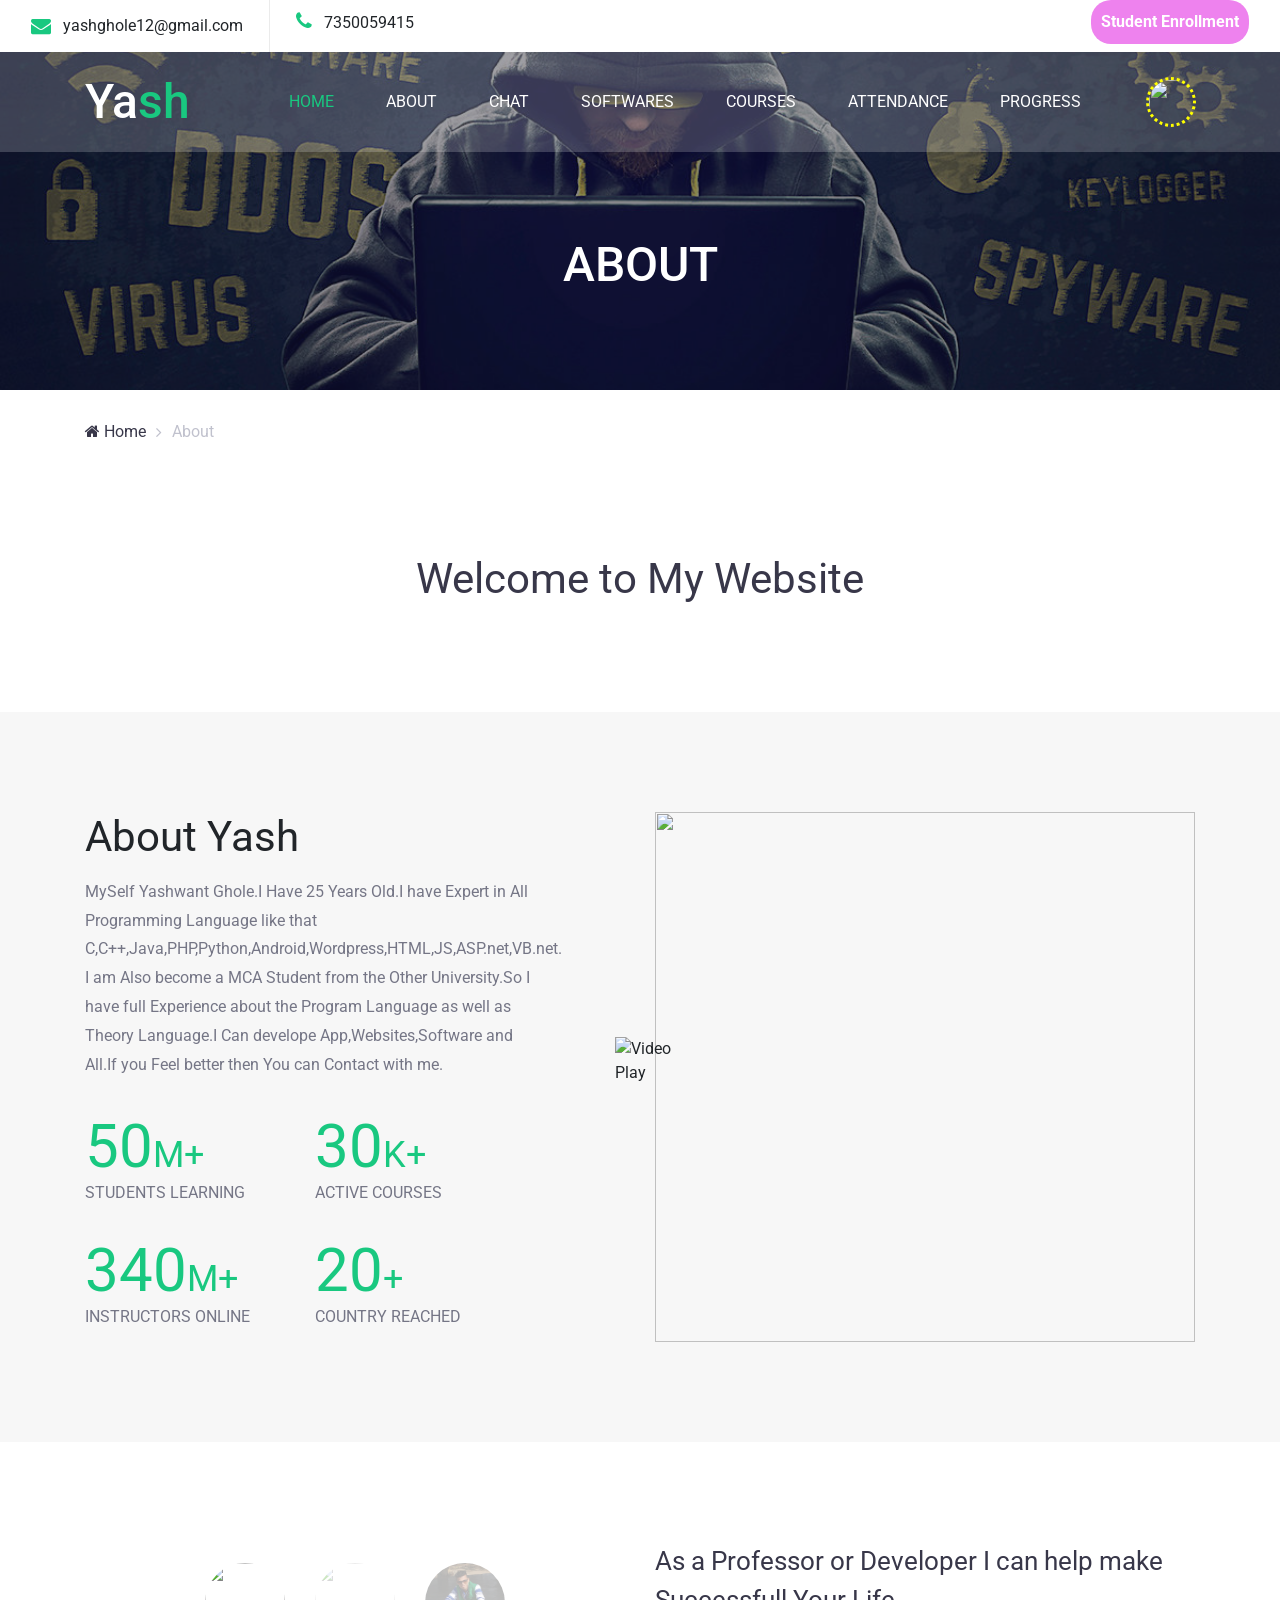
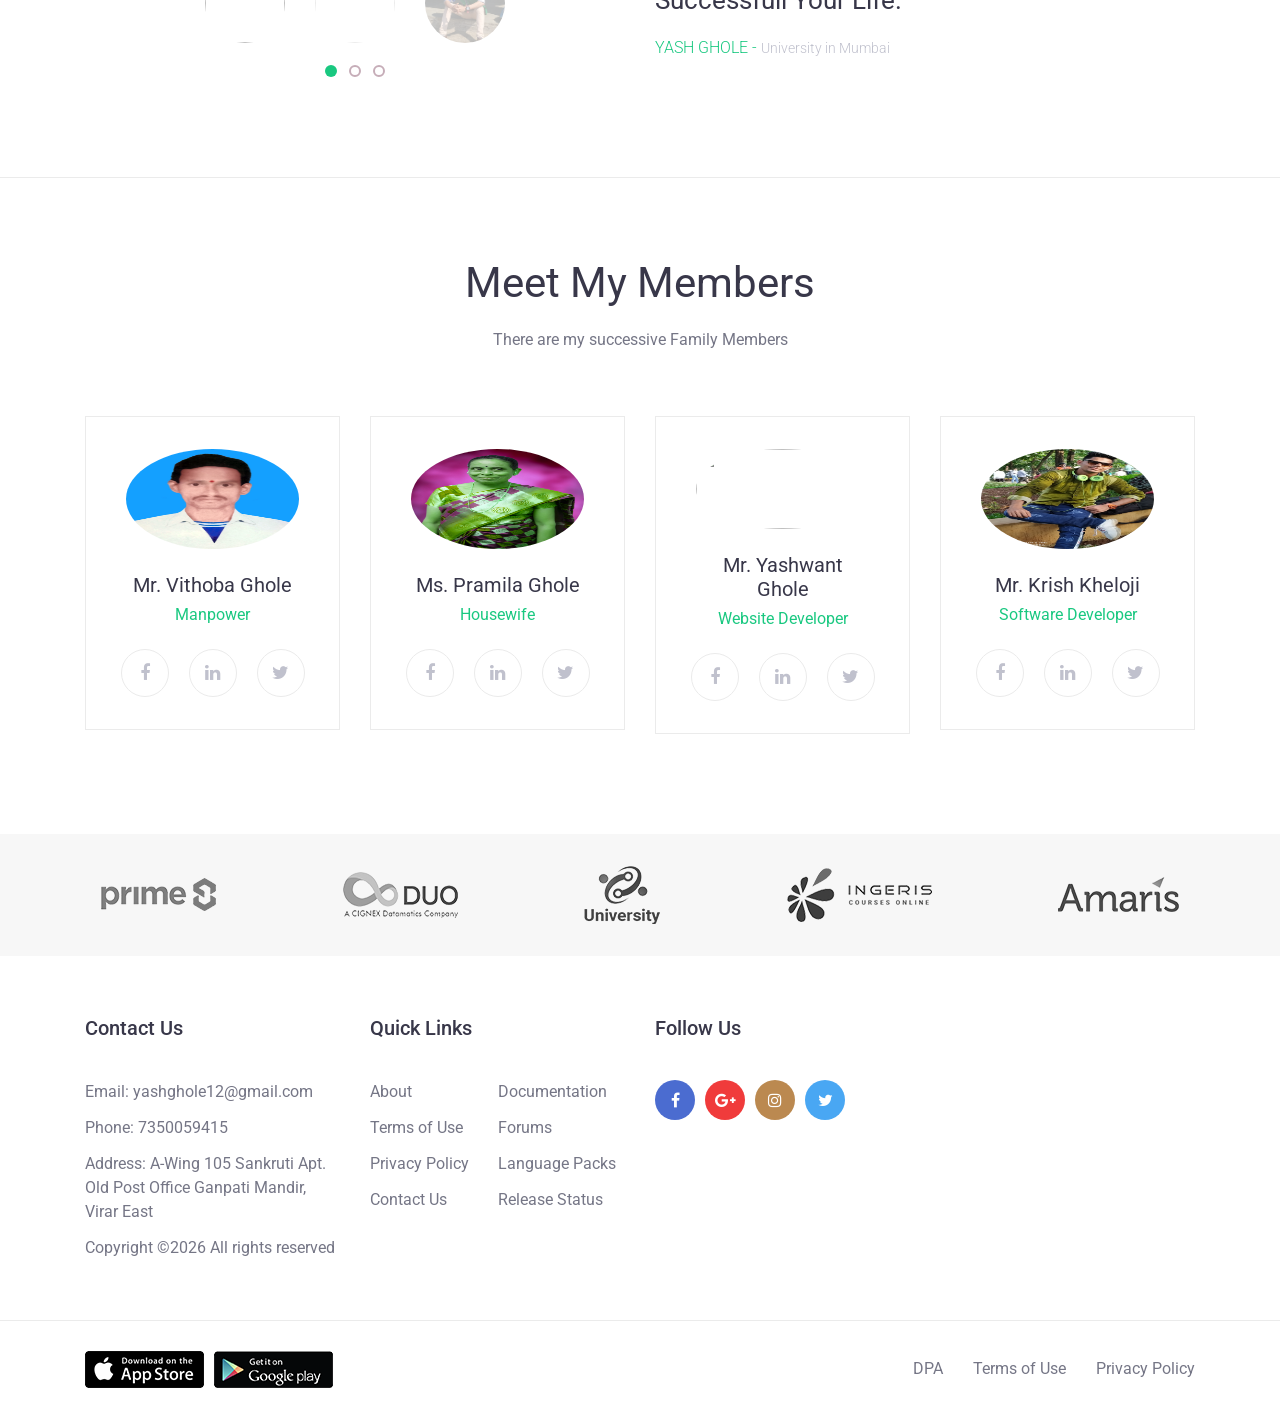
==== commit 87220508: "Update about.html Signed-off-by: DeveloperYashwant <158171807+DeveloperYashwant@users.noreply.github" ====
--- a/about.html
+++ b/about.html
@@ -1,2268 +1,2279 @@
-<!DOCTYPE html>--<html lang="en">--<head>--    <title>Website Developer</title>--	<link rel="icon" href="logo.jpg" />----    <!-- Required meta tags -->--    <meta charset="utf-8">--    <meta name="viewport" content="width=device-width, initial-scale=1, shrink-to-fit=no">----    <!-- Bootstrap CSS -->--    <link rel="stylesheet" href="css/bootstrap.min.css">----    <!-- FontAwesome CSS -->--    <link rel="stylesheet" href="css/font-awesome.min.css">----    <!-- ElegantFonts CSS -->--    <link rel="stylesheet" href="css/elegant-fonts.css">----    <!-- themify-icons CSS -->--    <link rel="stylesheet" href="css/themify-icons.css">----    <!-- Swiper CSS -->--    <link rel="stylesheet" href="css/swiper.min.css">----    <!-- Styles -->--    <link rel="stylesheet" href="style.css">--	--	<meta name="viewport" content="width=device-width, initial-scale=1">----  <link rel="stylesheet" href="https://maxcdn.bootstrapcdn.com/bootstrap/4.4.1/css/bootstrap.min.css">----  <script src="https://ajax.googleapis.com/ajax/libs/jquery/3.4.1/jquery.min.js"></script>----  <script src="https://cdnjs.cloudflare.com/ajax/libs/popper.js/1.16.0/umd/popper.min.js"></script>----  <script src="https://maxcdn.bootstrapcdn.com/bootstrap/4.4.1/js/bootstrap.min.js"></script>----  <link rel="stylesheet" href="https://cdnjs.cloudflare.com/ajax/libs/font-awesome/4.7.0/css/font-awesome.min.css">--	--<script src="https://kit.fontawesome.com/a076d05399.js"></script>------<script>--function populate(s1,s2){--	var s1 = document.getElementById(s1);--	var s2 = document.getElementById(s2);--	s2.innerHTML = "";--	if(s1.value == "C Prog"){--		var optionArray = ["Intro of C|Intro of C",--"Data Types and Variables(input/output)|Data Types and Variables(input/output)",--"Operator1|Operator1",--"Operator2|Operator2",--"Decision Making(if,if-else,nested if-else)|Decision Making(if,if-else,nested if-else)",--"Decision Making(else-if ladder,switch case)|Decision Making(else-if ladder,switch case)",--"Loop1(for,while,do-while)|Loop1(for,while,do-while)",--"Loop2(Nested),control statement|Loop2(Nested),control statement",--"Function1|Function1",--"Method (call by value),Recursive|Method (call by value),Recursive", --"Array(1D,2D,MultiD)|Array(1D,2D,MultiD)",--"Pointer|Pointer",--"Structure1(simple,nested Structure)|Structure1(simple,nested Structure)",--"Structure2(with Array,with Function,with Pointer)|Structure2(with Array,with Function,with Pointer)",--"Union|Union",--"String Function|String Function"];--	} --	--	else if(s1.value == "C++ Prog"){--		var optionArray = ["Intro Classes and Object|Intro Classes and Object",--"Built in Function|Built in Function",--"Friend Function|Friend Function",--"Constructor|Constructor",--"Destructor|Destructor",--"Operator overloading(Unary Operator)|Operator overloading(Unary Operator)",--"Operator overloading(Binary Operator)|Operator overloading(Binary Operator)",--"this ,static  keyword|this ,static  keyword",--"Inheritance(single,multilevel)|Inheritance(single,multilevel)",--"Inheritance(Multiple,Heirarchical,Hybrid)|Inheritance(Multiple,Heirarchical,Hybrid)",--"Method Overloading,Overriding|Method Overloading,Overriding",--"Virtual Function(Early binding,Late binding)|Virtual Function(Early binding,Late binding)",--"Virtual base class,Pure virtual function|Virtual base class,Pure virtual function",--"Templates|Templates",--"File Handling|File Handling"];--	} else if(s1.value == "Core Java"){--		var optionArray = ["Intro of java,command Line Args|Intro of java,command Line Args",--"Data Types and Variables|Data Types and Variables",--"Operators|Operators",--"Decision Making|Decision Making",--"Loops,Nested loops,Control Statement|Loops,Nested loops,Control Statement",--"Static method,non-static method|Static method,non-static method",--"Array|Array",--"Constructor,Finalize|Constructor,Finalize",--"Inheritance(single,multilevel)|Inheritance(single,multilevel)",--"method overloading,overriding|method overloading,overriding",--"Interface|Interface",--"Abstract Method|Abstract Method",--"Threading|Threading",--"Packages|Packages",--"Exception Handling|Exception Handling",--"Input Method(BufferedReader),String Method|Input Method(BufferedReader),String Method",--"File Handling|File Handling",--"Applet|Applet",--"AWT Controls|AWT Controls",--"Awt Layouts|Awt Layouts",--"AWT Event|AWT Event",--"Swing Controls|Swing Controls",--"Swing Layouts|Swing Layouts",--"Swing Events|Swing Events"];--	}--	--	else if(s1.value == "Adv Java"){--		var optionArray = ["Intro of servlet|Intro of servlet",--"Servlet Request|Servlet Request",--"Servlet Collaboration|Servlet Collaboration",--"JDBC-ODBC|JDBC-ODBC",--"Session Tracking(using Session and Cookies)|Session Tracking(using Session and Cookies)",--"Intro of JSP,JSP scripting Elements|Intro of JSP,JSP scripting Elements",--"Implicit Object of JSP|Implicit Object of JSP",--"Directive Elements|Directive Elements",--"Action Element|Action Element",--"Expression Language|Expression Language",--"JSP Form|JSP Form",--"Intro of EJB|Intro of EJB",--"Session Bean|Session Bean"];--	}--	--	else if(s1.value == "C#"){--		var optionArray = ["Intro of C# with .NET Framework|Intro of C# with .NET Framework",--"Data types and variables|Data types and variables",--"operators|operators",--"Decision making|Decision making",--"Loops,nested loop,control stat|Loops,nested loop,control stat",--"Function|Function",--"Array|Array",--"Class and Object with keywords|Class and Object with keywords",--"Properties|Properties",--"Inheritance|Inheritance",--"Polymorphysm|Polymorphysm",--"Abstraction|Abstraction",--"Exception Handling|Exception Handling",--"File Handling|File Handling",--"Collection|Collection",--"Generic and Delegates|Generic and Delegates",--"Reflection|Reflection",--"Multithreading|Multithreading"];--	}--	--	else if(s1.value == "ASP.NET"){--		var optionArray = ["Introduction of ASP.NET|Introduction of ASP.NET",--"Web form Development|Web form Development",--"Server Site State Management|Server Site State Management",--"Web Form|Web Form",--"Validation Controls|Validation Controls",--"Table Controls|Table Controls",--"Calendar Control|Calendar Control",--"AddRotator Controls|AddRotator Controls",--"User Controls|User Controls",--"Chart Control|Chart Control",--"Multi View|Multi View",--"Master Page|Master Page",--"File Upload and Download|File Upload and Download",--"Exception Handling with ASP.net|Exception Handling with ASP.net",--"Client Side State Management|Client Side State Management",--"Theme & CSS|Theme & CSS",--"ADO.net|ADO.net",--"XML|XML",--"AJAX Control|AJAX Control",--"Navigation control|Navigation control",--"List Control|List Control"];--	}--	--	else if(s1.value == "VBA"){--		var optionArray = ["Intro of VBA|Intro of VBA",--"Data Types and Variables|Data Types and Variables",--"Operators|Operators",--"Decision Making|Decision Making",--"Loops|Loops",--"String|String",--"Date and Time|Date and Time",--"Arrays|Arrays",--"Function|Function",--"Excel Object|Excel Object",--"Text Files|Text Files",--"Charts|Charts",--"Userforms|Userforms"];--	}--	--	else if(s1.value == "Python"){--		var optionArray = [--"Intro of Python|Intro of Python",--"Data types and variables|Data types and variables",--"operators|operators",--"Decision making(if,if-else,elif)|Decision making(if,if-else,elif)",--"Loops,nested loop,control stat|Loops,nested loop,control stat",--"Function|Function",--"String|String",--"List|List",--"Tuple|Tuple",--"Dictionary|Dictionary",--"class and object with constructor|class and object with constructor",--"Inheritance|Inheritance",--"Exception Handling|Exception Handling",--"File I/O|File I/O",--"Modules|Modules",--"Dates|Dates",--"GUI controls|GUI controls",--"GUI Database|GUI Database"];--	}--	--	else if(s1.value == "JavaScript"){--		var optionArray = ["intro of JS|intro of JS",--"Data Types and variables|Data Types and variables",--"Operators|Operators",--"decision making|decision making",--"Loops|Loops",--"Nested loop and control statement|Nested loop and control statement",--"Functions|Functions",--"Event Handling|Event Handling",--"Object|Object",--"Date Object|Date Object",--"Number and Boolean object|Number and Boolean object",--"String object|String object",--"Array object|Array object",--"Regular Expression|Regular Expression",--"Cookies|Cookies",--"DOM|DOM",--"Form validation|Form validation"];--	}--	--	else if(s1.value == "Web Design"){--		var optionArray = ["intro of HTML & backgrounds|intro of HTML & backgrounds",--"Heading tags and Text formatting tags|Heading tags and Text formatting tags",--"List(order,unorder,defination)|List(order,unorder,defination)",--"Adding images,link and Marquee|Adding images,link and Marquee",--"Image Mapping(client,server)|Image Mapping(client,server)",--"Table design|Table design",--"Frameset and redirection|Frameset and redirection",--"Audio and Video with Embed tag|Audio and Video with Embed tag",--"Form Designing|Form Designing",--"intro of css(inline css)|intro of css(inline css)",--"css2(internal css and External css)|css2(internal css and External css)",--"Selectors(id,class)|Selectors(id,class)",--"Web Hosting intro(how to buy server)|Web Hosting intro(how to buy server)",--"Uploading pages on server|Uploading pages on server",--"Wordpress1|Wordpress1",--"Wordpress2|Wordpress2"];--	}--	--	else if(s1.value == "Android"){--		var optionArray = ["Intro of Android|Intro of Android",--"Android Widget Part-I|Android Widget Part-I",--"Android Widget Part-II|Android Widget Part-II",--"Activity and Intents|Activity and Intents",--"Image Slider & Image Switcher|Image Slider & Image Switcher",--"Tab Layout & Search View|Tab Layout & Search View",--"Android Fragments|Android Fragments",--"Android Menu|Android Menu",--"Android Services|Android Services",--"Android Alarm_Manager|Android Alarm_Manager",--"Android Storage|Android Storage",--"Android Preferences|Android Preferences",--"Android Media(Audio,Video)|Android Media(Audio,Video)",--"Android Recording Media|Android Recording Media",--"Android Text to Speech|Android Text to Speech",--"Android Call State|Android Call State",--"Android Phone Call & Notifications|Android Phone Call & Notifications",--"Android Sending SMS & Email|Android Sending SMS & Email",--"Android Device|Android Device",--"Camera Activity|Camera Activity",--"Android Graphics|Android Graphics",--"Android Animation|Android Animation",--"Android Database Connection|Android Database Connection",--"Android Working with Tables|Android Working with Tables",--"Android CRUD Operation|Android CRUD Operation"];--	}--	--	--	else if(s1.value == "Computer Science XII"){--		var optionArray = [--		"HTML I|HTML I",--		"HTML II|HTML II",--		"HTML III|HTML III",--		"VB I|VB I",--		"VB II|VB II",--		"VB III|VB III",--		"VB IV|VB IV",--		"C++|C++",--		"8085 MicroProcessor I|8085 MicroProcessor I",--		"8085 MicroProcessor II|8085 MicroProcessor II",--		"8085 MicroProcessor III|8085 MicroProcessor III",--		"8085 MicroProcessor IV|8085 MicroProcessor IV",--		"8086 MicroController I|8086 MicroController I",--		"8086 MicroController II|8086 MicroController II",--		"Data Structure I|Data Structure I",--		"Data Structure II|Data Structure II",--		"Data Structure III|Data Structure III",--		"Data Structure IV|Data Structure IV",--		"Computer Network I|Computer Network I",--		"Computer Network II|Computer Network II",--		"Computer Network III|Computer Network III",--		"Operating System I|Operating System I",--		"Operating System II|Operating System II",--		"Operating System III|Operating System III",--		];--		}--		--	--	else if(s1.value == "Computer Science XI"){--		var optionArray = ["HTML|HTML","VB|VB","C++|C++","8085 MicroProcessor|8085 MicroProcessor","8086 MicroController|8086 MicroController","Data Structure|Data Structure","Computer Network|Computer Network"];--		}--		--	--	else if(s1.value == "Wordpress"){--		var optionArray = ["Working with XAMPP Database|Working with XAMPP Database",--		"Create Website with XAMPP|Create Website with XAMPP",--		"Customizing Template|Customizing Template",--		"Working with Plugins I|Working with Plugins I",--		"Working with Plugins II|Working with Plugins II",--		"Add Own Templates|Add Own Templates",--		"Add Own Pages|Add Own Pages",--		"Add Own Database|Add Own Database"];--		}--		else if(s1.value =="PHP")--	{--		var optionArray=["Intro of PHP,constant,comments|Intro of PHP,constant,comments",--						"Data types and variables|Data types and variables",--						"operators|operators",--						"Decision making|Decision making",--						"Loops,nested loop,control stat|Loops,nested loop,control stat",--						"Functions|Functions",--						"String Function|String Function",--						"Math Function|Math Function",--						"Navigation(include,require)|Navigation(include,require)",--						"Array|Array",--						"Cookies|Cookies",--						"Session|Session",--						"File Handling|File Handling",--						"Upload and Download file|Upload and Download file",--						"Sending Mail|Sending Mail",--						"Database Connection|Database Connection",--						"CRUD operations in Database|CRUD operations in Database",--						"Login Module|Login Module"];--	}--	--	else if(s1.value =="SQL Server")--	{--		var optionArray=["Intro of DB,DB operation|Intro of DB,DB operation",--						"Sql Table|Sql Table",--						"Sql select|Sql select",--						"Sql Clause and delete|Sql Clause and delete",--						"Sql order by|Sql order by",--						"Sql update and insert|Sql update and insert",--						"Joins|Joins",--						"Keys|Keys"];--	}--	for(var option in optionArray){--		var pair = optionArray[option].split("|");--		var newOption = document.createElement("option");--		newOption.value = pair[0];--		newOption.innerHTML = pair[1];--		s2.options.add(newOption);--	}--}----function pop(s1,s2){--	var s1 = document.getElementById(s1);--	var s2 = document.getElementById(s2);--	s2.innerHTML = "";--	if(s1.value == "Andheri"){--		var optionArray = ["Completed|Completed"];----	}--	--	if(s1.value == "Vile Parle[AO]"){--		var optionArray = ["Completed|Completed"];----	}--	--	if(s1.value == "Vile Parle[CL]"){--		var optionArray = ["Completed|Completed"];----	}--	--	--	for(var option in optionArray){--		var pair = optionArray[option].split("|");--		var newOption = document.createElement("option");--		newOption.value = pair[0];--		newOption.innerHTML = pair[1];--		s2.options.add(newOption);--	}--}--</script>--	--	--</head>--<body class="about-page">--    <div class="page-header">--        <header class="site-header">--            <header class="site-header">--                <div class="top-header-bar">--                    <div class="container-fluid">--                        <div class="row">--                            <div class="col-12 col-lg-6 d-none d-md-flex flex-wrap justify-content-center justify-content-lg-start mb-3 mb-lg-0">--                                <div class="header-bar-email d-flex align-items-center">--                                    <i class="fa fa-envelope"></i>yashghole12@gmail.com--                                </div><!-- .header-bar-email -->----                                <div class="header-bar-text lg-flex align-items-center">--                                    <p><i class="fa fa-phone"></i>7350059415</p>--                                </div><!-- .header-bar-text -->--                            </div><!-- .col -->----                            <div class="col-12 col-lg-6 d-flex flex-wrap justify-content-center justify-content-lg-end align-items-center">--                                ----                                <div class="header-bar-menu">--                                    <ul class="flex justify-content-center align-items-center py-2 pt-md-0">--                                        <li><i class="far fa-hand-point-right" style="color:red;font-size:25px"></i></li>--									&nbsp;<li><a href="#" data-toggle="modal" data-target="#myModal" style="text-decoration:none;font-weight:bold;color:white;background:violet;padding:10px;border-radius:20px">Student Enrollment</a></li>--                                    --									--											--<div class="modal fade" id="myModal">----    <div class="modal-dialog">----      <div class="modal-content">----        <!-- Modal Header -->------        <!-- Modal body -->----        <div class="modal-body">----				<div class="card">--			<div class="card card-body">--	<div class="container">--  <form  method="post" action="book.php">--  --  <div class="form-group">--      <h3 style="text-align:center;font-family:algerian;color:violet">Student Admission Form</h3>--  --    </div>--  <hr>--    <div class="form-group">--      <label for="email">Enter Full Name:</label>--      <input type="text" class="form-control" id="Sname" placeholder="Enter Full Name" name="Sname" required minlength="15">--    </div>--	--	<div class="form-group">--      <label for="email">Enter Contact Number:</label>--      <input type="text" class="form-control" placeholder="Mobile Number" name="Contact" required minlength="10" maxlength="10">--    </div>--	--	--    <div class="form-group">--      <label for="pwd">Select Course:</label>--      <select class="form-control" name="Cname" id="Course" required>--		<option Value="">--select--</option>--		<option Value="BSC[IT]">BSC[IT]</option>--		<option Value="BSC[CS]">BSC[CS]</option>--		<option Value="BSC[Eng]">BSC[Eng]</option>--		<option Value="Computer Science">Computer Science</option>--		<option Value="Prog Language">Prog Language</option>--		--	  </select>--    </div>--	--	<div class="form-group">--      <label for="pwd">Select Education Year:</label>--      <select class="form-control" name="Year" required>--		<option Value="">--select--</option>--		<option Value="FY">FY</option>--		<option Value="SY">SY</option>--		<option Value="TY">TY</option>--		<option Value="FYJC">FYJC</option>--		<option Value="SYJC">SYJC</option>--		<option Value="App/Software/Websites">App/Software/Websites</option>--		--	  </select>--    </div>--		--    <input type="submit" value="Save" class="btn btn-secondary">--   --  </form>--  </div>----		 ----        </div>----        ----        <!-- Modal footer -->----        <div class="modal-footer">----          <button type="button" class="btn btn-danger" data-dismiss="modal">Close</button>----        </div>----        ----      </div>----    </div>----  </div>----									--									--                                    </ul>--                                </div><!-- .header-bar-menu -->--                            </div><!-- .col -->--                        </div><!-- .row -->--                    </div><!-- .container-fluid -->--                </div><!-- .top-header-bar -->----                <div class="nav-bar">--                    <div class="container">--                        <div class="row">--                            <div class="col-9 col-lg-3">--                                <div class="site-branding">--                                    <h1 class="site-title"><a href="index.html" rel="home" style="color:white;text-decoration:none;">Ya<span>sh</span></a></h1>--                                </div><!-- .site-branding -->--                            </div><!-- .col -->----                            <div class="col-3 col-lg-9 flex justify-content-end align-content-center">--                                <nav class="site-navigation flex justify-content-end align-items-center">--                                    <ul class="flex flex-column flex-lg-row justify-content-lg-end align-content-center">--                                    <li class="current-menu-item"><a href="index.html">&nbsp;&nbsp;Home</a></li>--                                    <li><a href="about.html">About</a></li>--                                    <li><a href="Chat/login.php">Chat</a></li>--                                    <li><a href="software.html">Softwares</a></li>--                                    <li><a href="courses.html">Courses</a></li>--                                    --                                    <li><a href="#" data-toggle="modal" data-target="#myModal4">Attendance</a></li>--                                    <li><a href="#" data-toggle="modal" data-target="#myModal2">Progress</a></li>--                                </ul>----                                    <div class="hamburger-menu d-lg-none">--                                        <span></span>--                                        <span></span>--                                        <span></span>--                                        <span></span>--                                    </div><!-- .hamburger-menu -->----                                    <div class="header-bar-cart">--									--                                    <a href="#" data-toggle="modal" data-target="#myModal3" title="Private Login" class="flex justify-content-center align-items-center"><img src="images/krish2.jpg"  style="border-radius:50%;border:3px dotted yellow" height="50" width="50"></img></span></a>--                                    </div><!-- .header-bar-search -->--                                </nav><!-- .site-navigation -->--                            </div><!-- .col -->--                        </div><!-- .row -->--                    </div><!-- .container -->--                </div><!-- .nav-bar -->--            </header><!-- .site-header -->--        </header><!-- .site-header -->----        <div class="page-header-overlay">--            <div class="container">--                <div class="row">--                    <div class="col-12">--                        <header class="entry-header">--                            <h1>ABOUT</h1>--                        </header><!-- .entry-header -->--                    </div><!-- .col -->--                </div><!-- .row -->--            </div><!-- .container -->--        </div><!-- .page-header-overlay -->--    </div><!-- .page-header -->----    <div class="container">--        <div class="row">--            <div class="col-12">--                <div class="breadcrumbs">--                    <ul class="flex flex-wrap align-items-center p-0 m-0">--                        <li><a href="#"><i class="fa fa-home"></i> Home</a></li>--                        <li>About</li>--                    </ul>--                </div><!-- .breadcrumbs -->--            </div><!-- .col -->--        </div><!-- .row -->----        <div class="row">--            <div class="col-12">--                <div class="about-heading">--                    <h2 class="entry-title">Welcome to My Website</h2>----                    --                </div><!-- .about-heading -->--            </div><!-- .col -->----            --                    </div><!-- .row -->--    </div><!-- .container -->----    <section class="about-section">--        <div class="container">--            <div class="row">--                <div class="col-12 col-lg-6 align-content-lg-stretch">--                    <header class="heading">--                        <h2 class="entry-title">About Yash</h2>----                        <p>MySelf Yashwant Ghole.I Have 25 Years Old.I have Expert in All Programming Language like that C,C++,Java,PHP,Python,Android,Wordpress,HTML,JS,ASP.net,VB.net. I am Also become a MCA Student from the Other University.So I have full Experience about the Program Language as well as Theory Language.I Can develope App,Websites,Software and All.If you Feel better then You can Contact with me.</p>--                    </header><!-- .heading -->----                    <div class="entry-content ezuca-stats">--                        <div class="stats-wrap flex flex-wrap justify-content-lg-between">--                            <div class="stats-count">--                                50<span>M+</span>--                                <p>STUDENTS LEARNING</p>--                            </div><!-- .stats-count -->----                            <div class="stats-count">--                                30<span>K+</span>--                                <p>ACTIVE COURSES</p>--                            </div><!-- .stats-count -->----                            <div class="stats-count">--                                340<span>M+</span>--                                <p>INSTRUCTORS ONLINE</p>--                            </div><!-- .stats-count -->----                            <div class="stats-count">--                                20<span>+</span>--                                <p>Country Reached</p>--                            </div><!-- .stats-count -->--                        </div><!-- .stats-wrap -->--                    </div><!-- .ezuca-stats -->--                </div><!-- .col -->----                <div class="col-12 col-lg-6 flex align-content-center mt-5 mt-lg-0">--                    <div class="ezuca-video position-relative">--                        <div class="video-play-btn position-absolute">--                            <img src="images/video-icon.png" alt="Video Play">--                        </div><!-- .video-play-btn -->----                        <img src="images/krish.jpg" alt="">--                    </div><!-- .ezuca-video -->--                </div><!-- .col -->--            </div><!-- .row -->--        </div><!-- .container -->--    </section><!-- .about-section -->----    <section class="testimonial-section">--        <!-- Swiper -->--        <div class="swiper-container testimonial-slider">--            <div class="swiper-wrapper">--                <div class="swiper-slide">--                    <div class="container">--                        <div class="row">--                            <div class="col-12 col-lg-6 order-2 order-lg-1 flex align-items-center mt-5 mt-lg-0">--                                <figure class="user-avatar">--                                    <img src="images/krish2.jpg" alt="">--                                </figure><!-- .user-avatar -->--                            </div><!-- .col -->----                            <div class="col-12 col-lg-6 order-1 order-lg-2 content-wrap h-100">--                                <div class="entry-content">--                                    <p>As a Professor or Developer I can help make Successfull Your Life.</p>--                                </div><!-- .entry-content -->----                                <div class="entry-footer">--                                    <h3 class="testimonial-user">Yash Ghole - <span>University in Mumbai</span></h3>--                                </div><!-- .entry-footer -->--                            </div><!-- .col -->--                        </div><!-- .row -->--                    </div><!-- .container -->--                </div><!-- .swiper-slide -->----                <div class="swiper-slide">--                    <div class="container">--                        <div class="row">--                            <div class="col-12 col-lg-6 order-2 order-lg-1 flex align-items-center mt-5 mt-lg-0">--                                <figure class="user-avatar">--                                    <img src="images/krish4.jpg" alt="">--                                </figure><!-- .user-avatar -->--                            </div><!-- .col -->----                            <div class="col-12 col-lg-6 order-1 order-lg-2 content-wrap h-100">--                                <div class="entry-content">--                                    <p>As a Professor or Developer I can help make Successfull Your Life.</p>--                                </div><!-- .entry-content -->----                                <div class="entry-footer">--                                    <h3 class="testimonial-user">Yash Ghole - <span>University in Mumbai</span></h3>--                                </div><!-- .entry-footer -->--                            </div><!-- .col -->--                        </div><!-- .row -->--                    </div><!-- .container -->--                </div><!-- .swiper-slide -->----                <div class="swiper-slide">--                    <div class="container">--                        <div class="row">--                            <div class="col-12 col-lg-6 flex order-2 order-lg-1 align-items-center mt-5 mt-lg-0">--                                <figure class="user-avatar">--                                    <img src="images/krish3.jpg" alt="">--                                </figure><!-- .user-avatar -->--                            </div><!-- .col -->----                            <div class="col-12 col-lg-6 order-1 order-lg-2 content-wrap h-100">--                                <div class="entry-content">--                                    <p>As a Professor or Developer I can help make Successfull Your Life.</p>--                                </div><!-- .entry-content -->----                                <div class="entry-footer">--                                    <h3 class="testimonial-user">Yash Ghole - <span>University in Mumbai</span></h3>--                                </div><!-- .entry-footer -->--                            </div><!-- .col -->--                        </div><!-- .row -->--                    </div><!-- .container -->--                </div><!-- .swiper-slide -->--            </div><!-- .swiper-wrapper -->----            <div class="container">--                <div class="row">--                    <div class="col-12 col-lg-6 mt-5 mt-lg-0">--                        <div class="swiper-pagination position-relative flex justify-content-center align-items-center"></div>--                    </div><!-- .col -->--                </div><!-- .row -->--            </div><!-- .container -->--        </div><!-- .testimonial-slider -->--    </section><!-- .testimonial-section -->----    <div class="container">--        <div class="row">--            <div class="col-12">--                <div class="team-heading">--                    <h2 class="entry-title">Meet My Members</h2>--                    <p>There are my successive Family Members</p>--                </div><!-- .team-heading -->--            </div><!-- .col -->----            <div class="col-12 col-md-6 col-lg-3">--                <div class="team-member">--                    <img src="images/baba.jpg" alt="" width="100" height="100">----                    <h3>Mr. Vithoba Ghole</h3>--                    <h4>Manpower</h4>----                    <ul class="p-0 m-0 d-flex justify-content-center align-items-center">--                        <li><a href="#"><i class="fa fa-facebook"></i></a></li>--                        <li><a href="#"><i class="fa fa-linkedin"></i></a></li>--                        <li><a href="#"><i class="fa fa-twitter"></i></a></li>--                    </ul>--                </div><!-- .team-member -->--            </div><!-- .col -->----            <div class="col-12 col-md-6 col-lg-3">--                <div class="team-member">--                    <img src="images/aai.jpg" alt=""  width="100" height="100">----                    <h3>Ms. Pramila Ghole</h3>--                    <h4>Housewife</h4>----                    <ul class="p-0 m-0 d-flex justify-content-center align-items-center">--                        <li><a href="#"><i class="fa fa-facebook"></i></a></li>--                        <li><a href="#"><i class="fa fa-linkedin"></i></a></li>--                        <li><a href="#"><i class="fa fa-twitter"></i></a></li>--                    </ul>--                </div><!-- .team-member -->--            </div><!-- .col -->----            <div class="col-12 col-md-6 col-lg-3">--                <div class="team-member">--                    <img src="images/Yash.jpg" alt=""  width="80" height="80">----                    <h3>Mr. Yashwant Ghole</h3>--                    <h4>Website Developer</h4>----                    <ul class="p-0 m-0 d-flex justify-content-center align-items-center">--                        <li><a href="#"><i class="fa fa-facebook"></i></a></li>--                        <li><a href="#"><i class="fa fa-linkedin"></i></a></li>--                        <li><a href="#"><i class="fa fa-twitter"></i></a></li>--                    </ul>--                </div><!-- .team-member -->--            </div><!-- .col -->----            <div class="col-12 col-md-6 col-lg-3">--                <div class="team-member">--                    <img src="images/Krish1.jpg" alt="" width="100" height="100">----                    <h3>Mr. Krish Kheloji </h3>--                    <h4>Software Developer</h4>----                    <ul class="p-0 m-0 d-flex justify-content-center align-items-center">--                        <li><a href="#"><i class="fa fa-facebook"></i></a></li>--                        <li><a href="#"><i class="fa fa-linkedin"></i></a></li>--                        <li><a href="#"><i class="fa fa-twitter"></i></a></li>--                    </ul>--                </div><!-- .team-member -->--            </div><!-- .col -->--        </div><!-- .row -->--    </div><!-- .container -->----    <div class="clients-logo">--        <div class="container">--            <div class="row">--                <div class="col-12 flex flex-wrap justify-content-center justify-content-lg-between align-items-center">--                    <div class="logo-wrap">--                        <img src="images/logo-1.png" alt="">--                    </div><!-- .logo-wrap -->----                    <div class="logo-wrap">--                        <img src="images/logo-2.png" alt="">--                    </div><!-- .logo-wrap -->----                    <div class="logo-wrap">--                        <img src="images/logo-3.png" alt="">--                    </div><!-- .logo-wrap -->----                    <div class="logo-wrap">--                        <img src="images/logo-4.png" alt="">--                    </div><!-- .logo-wrap -->----                    <div class="logo-wrap">--                        <img src="images/logo-5.png" alt="">--                    </div><!-- .logo-wrap -->--                </div><!-- .col -->--            </div><!-- .row -->--        </div><!-- .container -->--    </div><!-- .clients-logo -->----    <footer class="site-footer">--        <div class="footer-widgets">--            <div class="container">--                <div class="row">--                    --                    <div class="col-12 col-md-6 col-lg-3 mt-5 mt-md-0">--                        <div class="foot-contact">--                            <h2>Contact Us</h2>----                            <ul>--                                <li>Email: yashghole12@gmail.com</li>--                                <li>Phone: 7350059415</li>--                                <li>Address: A-Wing 105 Sankruti Apt. Old Post Office Ganpati Mandir, Virar East</li>--								Copyright &copy;<script>document.write(new Date().getFullYear());</script> All rights reserved --                            </ul>--                        </div><!-- .foot-contact -->--                    </div><!-- .col -->----                    <div class="col-12 col-md-6 col-lg-3 mt-5 mt-lg-0">--                        <div class="quick-links flex flex-wrap">--                            <h2 class="w-100">Quick Links</h2>----                            <ul class="w-50">--                                <li><a href="#">About </a></li>--                                <li><a href="#">Terms of Use </a></li>--                                <li><a href="#">Privacy Policy </a></li>--                                <li><a href="#">Contact Us</a></li>--                            </ul>----                            <ul class="w-50">--                                <li><a href="#">Documentation</a></li>--                                <li><a href="#">Forums</a></li>--                                <li><a href="#">Language Packs</a></li>--                                <li><a href="#">Release Status</a></li>--                            </ul>--                        </div><!-- .quick-links -->--                    </div><!-- .col -->----                    <div class="col-12 col-md-6 col-lg-3 mt-5 mt-lg-0">--                        <div class="follow-us">--                            <h2>Follow Us</h2>----                            <ul class="follow-us flex flex-wrap align-items-center">--                                <li><a href="#"><i class="fa fa-facebook"></i></a></li>--                                <li><a href="#"><i class="fa fa-google-plus"></i></a></li>--                                <li><a href="#"><i class="fa fa-instagram"></i></a></li>--                                <li><a href="#"><i class="fa fa-twitter"></i></a></li>--                            </ul>--                        </div><!-- .quick-links -->--                    </div><!-- .col -->--                </div><!-- .row -->--            </div><!-- .container -->--        </div><!-- .footer-widgets -->----        <div class="footer-bar">--            <div class="container">--                <div class="row flex-wrap justify-content-center justify-content-lg-between align-items-center">--                    <div class="col-12 col-lg-6">--                        <div class="download-apps flex flex-wrap justify-content-center justify-content-lg-start align-items-center">--                            <a href="#"><img src="images/app-store.png" alt=""></a>--                            <a href="#"><img src="images/play-store.png" alt=""></a>--                        </div><!-- .download-apps -->----                    </div>----                    <div class="col-12 col-lg-6 mt-4 mt-lg-0">--                        <div class="footer-bar-nav">--                            <ul class="flex flex-wrap justify-content-center justify-content-lg-end align-items-center">--                                <li><a href="#">DPA</a></li>--                                <li><a href="#">Terms of Use</a></li>--                                <li><a href="#">Privacy Policy</a></li>--                            </ul>--                        </div><!-- .footer-bar-nav -->--                    </div><!-- .col-12 -->--                </div><!-- .row -->--            </div><!-- .container -->--        </div><!-- .footer-bar -->--    </footer><!-- .site-footer -->----    <script type='text/javascript' src='js/jquery.js'></script>--    <script type='text/javascript' src='js/swiper.min.js'></script>--    <script type='text/javascript' src='js/masonry.pkgd.min.js'></script>--    <script type='text/javascript' src='js/jquery.collapsible.min.js'></script>--    <script type='text/javascript' src='js/custom.js'></script>--------<div class="modal fade" id="myModal2">--    <div class="modal-dialog">--      <div class="modal-content">--      --        <!-- Modal Header -->--        <div class="modal-header">--         --          <button type="button" class="close" data-dismiss="modal">&times;</button>--        </div>--        --        <!-- Modal body -->--        <div class="modal-body">--        --				<div class="container">----<div class="form-group">--      <h3 style="text-align:center;font-family:algerian;color:violet">Student Progress Login</h3>--      --    </div>--<hr>--<div class="card">--			<div class="card card-body">--	<div class="container">--  <form  method="post" action="student_log.php">--  --  <div class="form-group">--      --    </div>--  --    <div class="form-group">--      <label for="email">Username:</label>--      <input type="text" class="form-control" id="Sname" placeholder="Enter Username" name="user" required>--    </div>--	--	<div class="form-group">--      <label for="email">Password:</label>--      <input type="password" class="form-control" id="Sname" placeholder="Enter Password" name="pass" required>--    </div>--    --    <input type="submit" value="Login" class="btn btn-secondary">--   --  </form>--  </div>--</div>--		 --        </div>--        --        <!-- Modal footer -->--        <div class="modal-footer">--          <button type="button" class="btn btn-danger" data-dismiss="modal">Close</button>--        </div>--        --      </div>--    </div>--  </div>--  --</div>--  --</div>----------<div class="modal fade" id="myModal3">--    <div class="modal-dialog">--      <div class="modal-content">--      --        <!-- Modal Header -->--        <div class="modal-header">--         --          <button type="button" class="close" data-dismiss="modal">&times;</button>--        </div>--        --        <!-- Modal body -->--        <div class="modal-body">--        --				<div class="container">----<div class="form-group">--      <h3 style="text-align:center;font-family:algerian;color:violet">Private Login</h3>--      --    </div>--<hr>--<div class="card">--			<div class="card card-body">--	<div class="container">--  <form  method="post" action="loged.php">--  --  <div class="form-group">--      --    </div>--  --    <div class="form-group">--      <label for="email">Username:</label>--      <input type="text" class="form-control" id="Sname" placeholder="Enter Username" name="user" required>--    </div>--	--	<div class="form-group">--      <label for="email">Password:</label>--      <input type="password" class="form-control" id="Sname" placeholder="Enter Password" name="pass" required>--    </div>--    --    <input type="submit" value="Login" class="btn btn-primary">--   --  </form>--  </div>--</div>--		 --        </div>--        --        <!-- Modal footer -->--        <div class="modal-footer">--          <button type="button" class="btn btn-danger" data-dismiss="modal">Close</button>--        </div>--        --      </div>--    </div>--  </div>--  --</div>--  --      </div>--------<div class="modal fade" id="myModal4">----    <div class="modal-dialog">----      <div class="modal-content">----        <!-- Modal Header -->------        <!-- Modal body -->----        <div class="modal-body">----				--			<div class="container">----<hr>--<div class="card">--			<div class="card card-body">--	<div class="container">--  <form  method="post" action="reg_record.php">--  --  <div class="form-group">--      <h3 style="text-align:center;font-family:algerian;color:violet">Student Attendence</h3>--      <hr><a href="topic_list.html"><input type="button" value="Check All Courses"  style="font-size:15px;position:absolute;right:55%;top:104%;border-radius:10px;background:green;color:white;border:3px solid yellow;font-family:algerian;padding:7px;text-decoration:none"></a>--    </div>--  --    <div class="form-group">--      <label for="email">Enter Name:</label>--      <input type="text" class="form-control" id="Sname" placeholder="Enter Full Name" name="Sname" required>--    </div>--    <div class="form-group">--      <label for="pwd">Select Course:</label>--      <select class="form-control" name="Cname" id="Cname" onchange="populate(this.id,'Tname')" required>--		<option Value=""></option>--		<option Value="C Prog">C Prog</option>--		<option Value="C++ Prog">C++ Prog</option>--		<option Value="Core Java">Core Java</option>--		<option Value="Adv Java">Adv Java</option>--		<option Value="C#">C#</option>--		<option Value="ASP.NET">ASP.NET</option>--		<option Value="VB.NET">VB.NET</option>--		<option Value="VBA">VBA</option>--		<option Value="Python">Python</option>--		<option Value="Android">Android</option>--		<option Value="Web Design">Web Design</option>--		<option Value="SQL Server">SQL Server</option>--		<option Value="JavaScript">JavaScript</option>--		<option Value="PHP">PHP</option>--		<option Value="Computer Science XI">Computer Science XI</option>--		<option Value="Computer Science XII">Computer Science XII</option>--		<option Value="Wordpress">Wordpress</option>--	  </select>--    </div>--	--	<div class="form-group">--      <label for="pwd">Topic Name:</label>--      <select class="form-control" name="Tname" id="Tname" required></select>--    </div>--	--	<div class="form-group">--      <label for="email">Branch Location</label>--      <select class="form-control" name="Tdate" id="Tdate" onchange="pop(this.id,'Prog')" required>--		<option></option>--		<option Value="Andheri">Andheri</option>--		<option Value="Vile Parle[CL]">Vile Parle[CL]</option>--		<option Value="Vile Parle[AO]">Vile Parle[AO]</option>--		</select>--    </div>--    --	--	--    <input type="submit" value="Save" class="btn btn-secondary">&emsp;&emsp;&emsp;--	--  </form>--  </div>--</div>--     <div class="modal-footer">--          <button type="button" class="btn btn-danger" data-dismiss="modal">Close</button>--        </div>   ----      </div>----    </div>----  </div>--------</body>--</html>--------  -+<!DOCTYPE html>
+
+<html lang="en">
+
+<head>
+
+    <title>Website Developer</title>
+
+	<link rel="icon" href="logo.jpg" />
+
+
+
+    <!-- Required meta tags -->
+
+    <meta charset="utf-8">
+
+    <meta name="viewport" content="width=device-width, initial-scale=1, shrink-to-fit=no">
+
+
+
+    <!-- Bootstrap CSS -->
+
+    <link rel="stylesheet" href="css/bootstrap.min.css">
+
+
+
+    <!-- FontAwesome CSS -->
+
+    <link rel="stylesheet" href="css/font-awesome.min.css">
+
+
+
+    <!-- ElegantFonts CSS -->
+
+    <link rel="stylesheet" href="css/elegant-fonts.css">
+
+
+
+    <!-- themify-icons CSS -->
+
+    <link rel="stylesheet" href="css/themify-icons.css">
+
+
+
+    <!-- Swiper CSS -->
+
+    <link rel="stylesheet" href="css/swiper.min.css">
+
+
+
+    <!-- Styles -->
+
+    <link rel="stylesheet" href="style.css">
+
+	
+
+	<meta name="viewport" content="width=device-width, initial-scale=1">
+
+
+
+  <link rel="stylesheet" href="https://maxcdn.bootstrapcdn.com/bootstrap/4.4.1/css/bootstrap.min.css">
+
+
+
+  <script src="https://ajax.googleapis.com/ajax/libs/jquery/3.4.1/jquery.min.js"></script>
+
+
+
+  <script src="https://cdnjs.cloudflare.com/ajax/libs/popper.js/1.16.0/umd/popper.min.js"></script>
+
+
+
+  <script src="https://maxcdn.bootstrapcdn.com/bootstrap/4.4.1/js/bootstrap.min.js"></script>
+
+
+
+  <link rel="stylesheet" href="https://cdnjs.cloudflare.com/ajax/libs/font-awesome/4.7.0/css/font-awesome.min.css">
+
+	
+
+<script src="https://kit.fontawesome.com/a076d05399.js"></script>
+
+
+
+
+
+<script>
+
+function populate(s1,s2){
+
+	var s1 = document.getElementById(s1);
+
+	var s2 = document.getElementById(s2);
+
+	s2.innerHTML = "";
+
+	if(s1.value == "C Prog"){
+
+		var optionArray = ["Intro of C|Intro of C",
+
+"Data Types and Variables(input/output)|Data Types and Variables(input/output)",
+
+"Operator1|Operator1",
+
+"Operator2|Operator2",
+
+"Decision Making(if,if-else,nested if-else)|Decision Making(if,if-else,nested if-else)",
+
+"Decision Making(else-if ladder,switch case)|Decision Making(else-if ladder,switch case)",
+
+"Loop1(for,while,do-while)|Loop1(for,while,do-while)",
+
+"Loop2(Nested),control statement|Loop2(Nested),control statement",
+
+"Function1|Function1",
+
+"Method (call by value),Recursive|Method (call by value),Recursive", 
+
+"Array(1D,2D,MultiD)|Array(1D,2D,MultiD)",
+
+"Pointer|Pointer",
+
+"Structure1(simple,nested Structure)|Structure1(simple,nested Structure)",
+
+"Structure2(with Array,with Function,with Pointer)|Structure2(with Array,with Function,with Pointer)",
+
+"Union|Union",
+
+"String Function|String Function"];
+
+	} 
+
+	
+
+	else if(s1.value == "C++ Prog"){
+
+		var optionArray = ["Intro Classes and Object|Intro Classes and Object",
+
+"Built in Function|Built in Function",
+
+"Friend Function|Friend Function",
+
+"Constructor|Constructor",
+
+"Destructor|Destructor",
+
+"Operator overloading(Unary Operator)|Operator overloading(Unary Operator)",
+
+"Operator overloading(Binary Operator)|Operator overloading(Binary Operator)",
+
+"this ,static  keyword|this ,static  keyword",
+
+"Inheritance(single,multilevel)|Inheritance(single,multilevel)",
+
+"Inheritance(Multiple,Heirarchical,Hybrid)|Inheritance(Multiple,Heirarchical,Hybrid)",
+
+"Method Overloading,Overriding|Method Overloading,Overriding",
+
+"Virtual Function(Early binding,Late binding)|Virtual Function(Early binding,Late binding)",
+
+"Virtual base class,Pure virtual function|Virtual base class,Pure virtual function",
+
+"Templates|Templates",
+
+"File Handling|File Handling"];
+
+	} else if(s1.value == "Core Java"){
+
+		var optionArray = ["Intro of java,command Line Args|Intro of java,command Line Args",
+
+"Data Types and Variables|Data Types and Variables",
+
+"Operators|Operators",
+
+"Decision Making|Decision Making",
+
+"Loops,Nested loops,Control Statement|Loops,Nested loops,Control Statement",
+
+"Static method,non-static method|Static method,non-static method",
+
+"Array|Array",
+
+"Constructor,Finalize|Constructor,Finalize",
+
+"Inheritance(single,multilevel)|Inheritance(single,multilevel)",
+
+"method overloading,overriding|method overloading,overriding",
+
+"Interface|Interface",
+
+"Abstract Method|Abstract Method",
+
+"Threading|Threading",
+
+"Packages|Packages",
+
+"Exception Handling|Exception Handling",
+
+"Input Method(BufferedReader),String Method|Input Method(BufferedReader),String Method",
+
+"File Handling|File Handling",
+
+"Applet|Applet",
+
+"AWT Controls|AWT Controls",
+
+"Awt Layouts|Awt Layouts",
+
+"AWT Event|AWT Event",
+
+"Swing Controls|Swing Controls",
+
+"Swing Layouts|Swing Layouts",
+
+"Swing Events|Swing Events"];
+
+	}
+
+	
+
+	else if(s1.value == "Adv Java"){
+
+		var optionArray = ["Intro of servlet|Intro of servlet",
+
+"Servlet Request|Servlet Request",
+
+"Servlet Collaboration|Servlet Collaboration",
+
+"JDBC-ODBC|JDBC-ODBC",
+
+"Session Tracking(using Session and Cookies)|Session Tracking(using Session and Cookies)",
+
+"Intro of JSP,JSP scripting Elements|Intro of JSP,JSP scripting Elements",
+
+"Implicit Object of JSP|Implicit Object of JSP",
+
+"Directive Elements|Directive Elements",
+
+"Action Element|Action Element",
+
+"Expression Language|Expression Language",
+
+"JSP Form|JSP Form",
+
+"Intro of EJB|Intro of EJB",
+
+"Session Bean|Session Bean"];
+
+	}
+
+	
+
+	else if(s1.value == "C#"){
+
+		var optionArray = ["Intro of C# with .NET Framework|Intro of C# with .NET Framework",
+
+"Data types and variables|Data types and variables",
+
+"operators|operators",
+
+"Decision making|Decision making",
+
+"Loops,nested loop,control stat|Loops,nested loop,control stat",
+
+"Function|Function",
+
+"Array|Array",
+
+"Class and Object with keywords|Class and Object with keywords",
+
+"Properties|Properties",
+
+"Inheritance|Inheritance",
+
+"Polymorphysm|Polymorphysm",
+
+"Abstraction|Abstraction",
+
+"Exception Handling|Exception Handling",
+
+"File Handling|File Handling",
+
+"Collection|Collection",
+
+"Generic and Delegates|Generic and Delegates",
+
+"Reflection|Reflection",
+
+"Multithreading|Multithreading"];
+
+	}
+
+	
+
+	else if(s1.value == "ASP.NET"){
+
+		var optionArray = ["Introduction of ASP.NET|Introduction of ASP.NET",
+
+"Web form Development|Web form Development",
+
+"Server Site State Management|Server Site State Management",
+
+"Web Form|Web Form",
+
+"Validation Controls|Validation Controls",
+
+"Table Controls|Table Controls",
+
+"Calendar Control|Calendar Control",
+
+"AddRotator Controls|AddRotator Controls",
+
+"User Controls|User Controls",
+
+"Chart Control|Chart Control",
+
+"Multi View|Multi View",
+
+"Master Page|Master Page",
+
+"File Upload and Download|File Upload and Download",
+
+"Exception Handling with ASP.net|Exception Handling with ASP.net",
+
+"Client Side State Management|Client Side State Management",
+
+"Theme & CSS|Theme & CSS",
+
+"ADO.net|ADO.net",
+
+"XML|XML",
+
+"AJAX Control|AJAX Control",
+
+"Navigation control|Navigation control",
+
+"List Control|List Control"];
+
+	}
+
+	
+
+	else if(s1.value == "VBA"){
+
+		var optionArray = ["Intro of VBA|Intro of VBA",
+
+"Data Types and Variables|Data Types and Variables",
+
+"Operators|Operators",
+
+"Decision Making|Decision Making",
+
+"Loops|Loops",
+
+"String|String",
+
+"Date and Time|Date and Time",
+
+"Arrays|Arrays",
+
+"Function|Function",
+
+"Excel Object|Excel Object",
+
+"Text Files|Text Files",
+
+"Charts|Charts",
+
+"Userforms|Userforms"];
+
+	}
+
+	
+
+	else if(s1.value == "Python"){
+
+		var optionArray = [
+
+"Intro of Python|Intro of Python",
+
+"Data types and variables|Data types and variables",
+
+"operators|operators",
+
+"Decision making(if,if-else,elif)|Decision making(if,if-else,elif)",
+
+"Loops,nested loop,control stat|Loops,nested loop,control stat",
+
+"Function|Function",
+
+"String|String",
+
+"List|List",
+
+"Tuple|Tuple",
+
+"Dictionary|Dictionary",
+
+"class and object with constructor|class and object with constructor",
+
+"Inheritance|Inheritance",
+
+"Exception Handling|Exception Handling",
+
+"File I/O|File I/O",
+
+"Modules|Modules",
+
+"Dates|Dates",
+
+"GUI controls|GUI controls",
+
+"GUI Database|GUI Database"];
+
+	}
+
+	
+
+	else if(s1.value == "JavaScript"){
+
+		var optionArray = ["intro of JS|intro of JS",
+
+"Data Types and variables|Data Types and variables",
+
+"Operators|Operators",
+
+"decision making|decision making",
+
+"Loops|Loops",
+
+"Nested loop and control statement|Nested loop and control statement",
+
+"Functions|Functions",
+
+"Event Handling|Event Handling",
+
+"Object|Object",
+
+"Date Object|Date Object",
+
+"Number and Boolean object|Number and Boolean object",
+
+"String object|String object",
+
+"Array object|Array object",
+
+"Regular Expression|Regular Expression",
+
+"Cookies|Cookies",
+
+"DOM|DOM",
+
+"Form validation|Form validation"];
+
+	}
+
+	
+
+	else if(s1.value == "Web Design"){
+
+		var optionArray = ["intro of HTML & backgrounds|intro of HTML & backgrounds",
+
+"Heading tags and Text formatting tags|Heading tags and Text formatting tags",
+
+"List(order,unorder,defination)|List(order,unorder,defination)",
+
+"Adding images,link and Marquee|Adding images,link and Marquee",
+
+"Image Mapping(client,server)|Image Mapping(client,server)",
+
+"Table design|Table design",
+
+"Frameset and redirection|Frameset and redirection",
+
+"Audio and Video with Embed tag|Audio and Video with Embed tag",
+
+"Form Designing|Form Designing",
+
+"intro of css(inline css)|intro of css(inline css)",
+
+"css2(internal css and External css)|css2(internal css and External css)",
+
+"Selectors(id,class)|Selectors(id,class)",
+
+"Web Hosting intro(how to buy server)|Web Hosting intro(how to buy server)",
+
+"Uploading pages on server|Uploading pages on server",
+
+"Wordpress1|Wordpress1",
+
+"Wordpress2|Wordpress2"];
+
+	}
+
+	
+
+	else if(s1.value == "Android"){
+
+		var optionArray = ["Intro of Android|Intro of Android",
+
+"Android Widget Part-I|Android Widget Part-I",
+
+"Android Widget Part-II|Android Widget Part-II",
+
+"Activity and Intents|Activity and Intents",
+
+"Image Slider & Image Switcher|Image Slider & Image Switcher",
+
+"Tab Layout & Search View|Tab Layout & Search View",
+
+"Android Fragments|Android Fragments",
+
+"Android Menu|Android Menu",
+
+"Android Services|Android Services",
+
+"Android Alarm_Manager|Android Alarm_Manager",
+
+"Android Storage|Android Storage",
+
+"Android Preferences|Android Preferences",
+
+"Android Media(Audio,Video)|Android Media(Audio,Video)",
+
+"Android Recording Media|Android Recording Media",
+
+"Android Text to Speech|Android Text to Speech",
+
+"Android Call State|Android Call State",
+
+"Android Phone Call & Notifications|Android Phone Call & Notifications",
+
+"Android Sending SMS & Email|Android Sending SMS & Email",
+
+"Android Device|Android Device",
+
+"Camera Activity|Camera Activity",
+
+"Android Graphics|Android Graphics",
+
+"Android Animation|Android Animation",
+
+"Android Database Connection|Android Database Connection",
+
+"Android Working with Tables|Android Working with Tables",
+
+"Android CRUD Operation|Android CRUD Operation"];
+
+	}
+
+	
+
+	
+
+	else if(s1.value == "Computer Science XII"){
+
+		var optionArray = [
+
+		"HTML I|HTML I",
+
+		"HTML II|HTML II",
+
+		"HTML III|HTML III",
+
+		"VB I|VB I",
+
+		"VB II|VB II",
+
+		"VB III|VB III",
+
+		"VB IV|VB IV",
+
+		"C++|C++",
+
+		"8085 MicroProcessor I|8085 MicroProcessor I",
+
+		"8085 MicroProcessor II|8085 MicroProcessor II",
+
+		"8085 MicroProcessor III|8085 MicroProcessor III",
+
+		"8085 MicroProcessor IV|8085 MicroProcessor IV",
+
+		"8086 MicroController I|8086 MicroController I",
+
+		"8086 MicroController II|8086 MicroController II",
+
+		"Data Structure I|Data Structure I",
+
+		"Data Structure II|Data Structure II",
+
+		"Data Structure III|Data Structure III",
+
+		"Data Structure IV|Data Structure IV",
+
+		"Computer Network I|Computer Network I",
+
+		"Computer Network II|Computer Network II",
+
+		"Computer Network III|Computer Network III",
+
+		"Operating System I|Operating System I",
+
+		"Operating System II|Operating System II",
+
+		"Operating System III|Operating System III",
+
+		];
+
+		}
+
+		
+
+	
+
+	else if(s1.value == "Computer Science XI"){
+
+		var optionArray = ["HTML|HTML","VB|VB","C++|C++","8085 MicroProcessor|8085 MicroProcessor","8086 MicroController|8086 MicroController","Data Structure|Data Structure","Computer Network|Computer Network"];
+
+		}
+
+		
+
+	
+
+	else if(s1.value == "Wordpress"){
+
+		var optionArray = ["Working with XAMPP Database|Working with XAMPP Database",
+
+		"Create Website with XAMPP|Create Website with XAMPP",
+
+		"Customizing Template|Customizing Template",
+
+		"Working with Plugins I|Working with Plugins I",
+
+		"Working with Plugins II|Working with Plugins II",
+
+		"Add Own Templates|Add Own Templates",
+
+		"Add Own Pages|Add Own Pages",
+
+		"Add Own Database|Add Own Database"];
+
+		}
+
+		else if(s1.value =="PHP")
+
+	{
+
+		var optionArray=["Intro of PHP,constant,comments|Intro of PHP,constant,comments",
+
+						"Data types and variables|Data types and variables",
+
+						"operators|operators",
+
+						"Decision making|Decision making",
+
+						"Loops,nested loop,control stat|Loops,nested loop,control stat",
+
+						"Functions|Functions",
+
+						"String Function|String Function",
+
+						"Math Function|Math Function",
+
+						"Navigation(include,require)|Navigation(include,require)",
+
+						"Array|Array",
+
+						"Cookies|Cookies",
+
+						"Session|Session",
+
+						"File Handling|File Handling",
+
+						"Upload and Download file|Upload and Download file",
+
+						"Sending Mail|Sending Mail",
+
+						"Database Connection|Database Connection",
+
+						"CRUD operations in Database|CRUD operations in Database",
+
+						"Login Module|Login Module"];
+
+	}
+
+	
+
+	else if(s1.value =="SQL Server")
+
+	{
+
+		var optionArray=["Intro of DB,DB operation|Intro of DB,DB operation",
+
+						"Sql Table|Sql Table",
+
+						"Sql select|Sql select",
+
+						"Sql Clause and delete|Sql Clause and delete",
+
+						"Sql order by|Sql order by",
+
+						"Sql update and insert|Sql update and insert",
+
+						"Joins|Joins",
+
+						"Keys|Keys"];
+
+	}
+
+	for(var option in optionArray){
+
+		var pair = optionArray[option].split("|");
+
+		var newOption = document.createElement("option");
+
+		newOption.value = pair[0];
+
+		newOption.innerHTML = pair[1];
+
+		s2.options.add(newOption);
+
+	}
+
+}
+
+
+
+function pop(s1,s2){
+
+	var s1 = document.getElementById(s1);
+
+	var s2 = document.getElementById(s2);
+
+	s2.innerHTML = "";
+
+	if(s1.value == "Andheri"){
+
+		var optionArray = ["Completed|Completed"];
+
+
+
+	}
+
+	
+
+	if(s1.value == "Vile Parle[AO]"){
+
+		var optionArray = ["Completed|Completed"];
+
+
+
+	}
+
+	
+
+	if(s1.value == "Vile Parle[CL]"){
+
+		var optionArray = ["Completed|Completed"];
+
+
+
+	}
+
+	
+
+	
+
+	for(var option in optionArray){
+
+		var pair = optionArray[option].split("|");
+
+		var newOption = document.createElement("option");
+
+		newOption.value = pair[0];
+
+		newOption.innerHTML = pair[1];
+
+		s2.options.add(newOption);
+
+	}
+
+}
+
+        document.addEventListener('contextmenu', (e) => e.preventDefault());
+
+        document.addEventListener('keydown', (e) => {
+                       if (e.key === 'F12' || 
+                (e.ctrlKey && e.shiftKey && (e.key === 'I' || e.key === 'J')) || 
+                (e.ctrlKey && e.key === 'U')) {
+                e.preventDefault();
+            }
+        });
+	  
+
+</script>
+
+	
+
+	
+
+</head>
+
+<body class="about-page">
+
+    <div class="page-header">
+
+        <header class="site-header">
+
+            <header class="site-header">
+
+                <div class="top-header-bar">
+
+                    <div class="container-fluid">
+
+                        <div class="row">
+
+                            <div class="col-12 col-lg-6 d-none d-md-flex flex-wrap justify-content-center justify-content-lg-start mb-3 mb-lg-0">
+
+                                <div class="header-bar-email d-flex align-items-center">
+
+                                    <i class="fa fa-envelope"></i>yashghole12@gmail.com
+
+                                </div><!-- .header-bar-email -->
+
+
+
+                                <div class="header-bar-text lg-flex align-items-center">
+
+                                    <p><i class="fa fa-phone"></i>7350059415</p>
+
+                                </div><!-- .header-bar-text -->
+
+                            </div><!-- .col -->
+
+
+
+                            <div class="col-12 col-lg-6 d-flex flex-wrap justify-content-center justify-content-lg-end align-items-center">
+
+                                
+
+
+
+                                <div class="header-bar-menu">
+
+                                    <ul class="flex justify-content-center align-items-center py-2 pt-md-0">
+
+                                        <li><i class="far fa-hand-point-right" style="color:red;font-size:25px"></i></li>
+
+									&nbsp;<li><a href="#" data-toggle="modal" data-target="#myModal" style="text-decoration:none;font-weight:bold;color:white;background:violet;padding:10px;border-radius:20px">Student Enrollment</a></li>
+
+                                    
+
+									
+
+											
+
+<div class="modal fade" id="myModal">
+
+
+
+    <div class="modal-dialog">
+
+
+
+      <div class="modal-content">
+
+
+
+        <!-- Modal Header -->
+
+
+
+
+
+        <!-- Modal body -->
+
+
+
+        <div class="modal-body">
+
+
+
+				<div class="card">
+
+			<div class="card card-body">
+
+	<div class="container">
+
+  <form  method="post" action="book.php">
+
+  
+
+  <div class="form-group">
+
+      <h3 style="text-align:center;font-family:algerian;color:violet">Student Admission Form</h3>
+
+  
+
+    </div>
+
+  <hr>
+
+    <div class="form-group">
+
+      <label for="email">Enter Full Name:</label>
+
+      <input type="text" class="form-control" id="Sname" placeholder="Enter Full Name" name="Sname" required minlength="15">
+
+    </div>
+
+	
+
+	<div class="form-group">
+
+      <label for="email">Enter Contact Number:</label>
+
+      <input type="text" class="form-control" placeholder="Mobile Number" name="Contact" required minlength="10" maxlength="10">
+
+    </div>
+
+	
+
+	
+
+    <div class="form-group">
+
+      <label for="pwd">Select Course:</label>
+
+      <select class="form-control" name="Cname" id="Course" required>
+
+		<option Value="">--select--</option>
+
+		<option Value="BSC[IT]">BSC[IT]</option>
+
+		<option Value="BSC[CS]">BSC[CS]</option>
+
+		<option Value="BSC[Eng]">BSC[Eng]</option>
+
+		<option Value="Computer Science">Computer Science</option>
+
+		<option Value="Prog Language">Prog Language</option>
+
+		
+
+	  </select>
+
+    </div>
+
+	
+
+	<div class="form-group">
+
+      <label for="pwd">Select Education Year:</label>
+
+      <select class="form-control" name="Year" required>
+
+		<option Value="">--select--</option>
+
+		<option Value="FY">FY</option>
+
+		<option Value="SY">SY</option>
+
+		<option Value="TY">TY</option>
+
+		<option Value="FYJC">FYJC</option>
+
+		<option Value="SYJC">SYJC</option>
+
+		<option Value="App/Software/Websites">App/Software/Websites</option>
+
+		
+
+	  </select>
+
+    </div>
+
+		
+
+    <input type="submit" value="Save" class="btn btn-secondary">
+
+   
+
+  </form>
+
+  </div>
+
+
+
+		 
+
+
+
+        </div>
+
+
+
+        
+
+
+
+        <!-- Modal footer -->
+
+
+
+        <div class="modal-footer">
+
+
+
+          <button type="button" class="btn btn-danger" data-dismiss="modal">Close</button>
+
+
+
+        </div>
+
+
+
+        
+
+
+
+      </div>
+
+
+
+    </div>
+
+
+
+  </div>
+
+
+
+									
+
+									
+
+                                    </ul>
+
+                                </div><!-- .header-bar-menu -->
+
+                            </div><!-- .col -->
+
+                        </div><!-- .row -->
+
+                    </div><!-- .container-fluid -->
+
+                </div><!-- .top-header-bar -->
+
+
+
+                <div class="nav-bar">
+
+                    <div class="container">
+
+                        <div class="row">
+
+                            <div class="col-9 col-lg-3">
+
+                                <div class="site-branding">
+
+                                    <h1 class="site-title"><a href="index.html" rel="home" style="color:white;text-decoration:none;">Ya<span>sh</span></a></h1>
+
+                                </div><!-- .site-branding -->
+
+                            </div><!-- .col -->
+
+
+
+                            <div class="col-3 col-lg-9 flex justify-content-end align-content-center">
+
+                                <nav class="site-navigation flex justify-content-end align-items-center">
+
+                                    <ul class="flex flex-column flex-lg-row justify-content-lg-end align-content-center">
+
+                                    <li class="current-menu-item"><a href="index.html">&nbsp;&nbsp;Home</a></li>
+
+                                    <li><a href="about.html">About</a></li>
+
+                                    <li><a href="Chat/login.php">Chat</a></li>
+
+                                    <li><a href="software.html">Softwares</a></li>
+
+                                    <li><a href="courses.html">Courses</a></li>
+
+                                    
+
+                                    <li><a href="#" data-toggle="modal" data-target="#myModal4">Attendance</a></li>
+
+                                    <li><a href="#" data-toggle="modal" data-target="#myModal2">Progress</a></li>
+
+                                </ul>
+
+
+
+                                    <div class="hamburger-menu d-lg-none">
+
+                                        <span></span>
+
+                                        <span></span>
+
+                                        <span></span>
+
+                                        <span></span>
+
+                                    </div><!-- .hamburger-menu -->
+
+
+
+                                    <div class="header-bar-cart">
+
+									
+
+                                    <a href="#" data-toggle="modal" data-target="#myModal3" title="Private Login" class="flex justify-content-center align-items-center"><img src="images/krish2.jpg"  style="border-radius:50%;border:3px dotted yellow" height="50" width="50"></img></span></a>
+
+                                    </div><!-- .header-bar-search -->
+
+                                </nav><!-- .site-navigation -->
+
+                            </div><!-- .col -->
+
+                        </div><!-- .row -->
+
+                    </div><!-- .container -->
+
+                </div><!-- .nav-bar -->
+
+            </header><!-- .site-header -->
+
+        </header><!-- .site-header -->
+
+
+
+        <div class="page-header-overlay">
+
+            <div class="container">
+
+                <div class="row">
+
+                    <div class="col-12">
+
+                        <header class="entry-header">
+
+                            <h1>ABOUT</h1>
+
+                        </header><!-- .entry-header -->
+
+                    </div><!-- .col -->
+
+                </div><!-- .row -->
+
+            </div><!-- .container -->
+
+        </div><!-- .page-header-overlay -->
+
+    </div><!-- .page-header -->
+
+
+
+    <div class="container">
+
+        <div class="row">
+
+            <div class="col-12">
+
+                <div class="breadcrumbs">
+
+                    <ul class="flex flex-wrap align-items-center p-0 m-0">
+
+                        <li><a href="#"><i class="fa fa-home"></i> Home</a></li>
+
+                        <li>About</li>
+
+                    </ul>
+
+                </div><!-- .breadcrumbs -->
+
+            </div><!-- .col -->
+
+        </div><!-- .row -->
+
+
+
+        <div class="row">
+
+            <div class="col-12">
+
+                <div class="about-heading">
+
+                    <h2 class="entry-title">Welcome to My Website</h2>
+
+
+
+                    
+
+                </div><!-- .about-heading -->
+
+            </div><!-- .col -->
+
+
+
+            
+
+                    </div><!-- .row -->
+
+    </div><!-- .container -->
+
+
+
+    <section class="about-section">
+
+        <div class="container">
+
+            <div class="row">
+
+                <div class="col-12 col-lg-6 align-content-lg-stretch">
+
+                    <header class="heading">
+
+                        <h2 class="entry-title">About Yash</h2>
+
+
+
+                        <p>MySelf Yashwant Ghole.I Have 25 Years Old.I have Expert in All Programming Language like that C,C++,Java,PHP,Python,Android,Wordpress,HTML,JS,ASP.net,VB.net. I am Also become a MCA Student from the Other University.So I have full Experience about the Program Language as well as Theory Language.I Can develope App,Websites,Software and All.If you Feel better then You can Contact with me.</p>
+
+                    </header><!-- .heading -->
+
+
+
+                    <div class="entry-content ezuca-stats">
+
+                        <div class="stats-wrap flex flex-wrap justify-content-lg-between">
+
+                            <div class="stats-count">
+
+                                50<span>M+</span>
+
+                                <p>STUDENTS LEARNING</p>
+
+                            </div><!-- .stats-count -->
+
+
+
+                            <div class="stats-count">
+
+                                30<span>K+</span>
+
+                                <p>ACTIVE COURSES</p>
+
+                            </div><!-- .stats-count -->
+
+
+
+                            <div class="stats-count">
+
+                                340<span>M+</span>
+
+                                <p>INSTRUCTORS ONLINE</p>
+
+                            </div><!-- .stats-count -->
+
+
+
+                            <div class="stats-count">
+
+                                20<span>+</span>
+
+                                <p>Country Reached</p>
+
+                            </div><!-- .stats-count -->
+
+                        </div><!-- .stats-wrap -->
+
+                    </div><!-- .ezuca-stats -->
+
+                </div><!-- .col -->
+
+
+
+                <div class="col-12 col-lg-6 flex align-content-center mt-5 mt-lg-0">
+
+                    <div class="ezuca-video position-relative">
+
+                        <div class="video-play-btn position-absolute">
+
+                            <img src="images/video-icon.png" alt="Video Play">
+
+                        </div><!-- .video-play-btn -->
+
+
+
+                        <img src="images/krish.jpg" alt="">
+
+                    </div><!-- .ezuca-video -->
+
+                </div><!-- .col -->
+
+            </div><!-- .row -->
+
+        </div><!-- .container -->
+
+    </section><!-- .about-section -->
+
+
+
+    <section class="testimonial-section">
+
+        <!-- Swiper -->
+
+        <div class="swiper-container testimonial-slider">
+
+            <div class="swiper-wrapper">
+
+                <div class="swiper-slide">
+
+                    <div class="container">
+
+                        <div class="row">
+
+                            <div class="col-12 col-lg-6 order-2 order-lg-1 flex align-items-center mt-5 mt-lg-0">
+
+                                <figure class="user-avatar">
+
+                                    <img src="images/krish2.jpg" alt="">
+
+                                </figure><!-- .user-avatar -->
+
+                            </div><!-- .col -->
+
+
+
+                            <div class="col-12 col-lg-6 order-1 order-lg-2 content-wrap h-100">
+
+                                <div class="entry-content">
+
+                                    <p>As a Professor or Developer I can help make Successfull Your Life.</p>
+
+                                </div><!-- .entry-content -->
+
+
+
+                                <div class="entry-footer">
+
+                                    <h3 class="testimonial-user">Yash Ghole - <span>University in Mumbai</span></h3>
+
+                                </div><!-- .entry-footer -->
+
+                            </div><!-- .col -->
+
+                        </div><!-- .row -->
+
+                    </div><!-- .container -->
+
+                </div><!-- .swiper-slide -->
+
+
+
+                <div class="swiper-slide">
+
+                    <div class="container">
+
+                        <div class="row">
+
+                            <div class="col-12 col-lg-6 order-2 order-lg-1 flex align-items-center mt-5 mt-lg-0">
+
+                                <figure class="user-avatar">
+
+                                    <img src="images/krish4.jpg" alt="">
+
+                                </figure><!-- .user-avatar -->
+
+                            </div><!-- .col -->
+
+
+
+                            <div class="col-12 col-lg-6 order-1 order-lg-2 content-wrap h-100">
+
+                                <div class="entry-content">
+
+                                    <p>As a Professor or Developer I can help make Successfull Your Life.</p>
+
+                                </div><!-- .entry-content -->
+
+
+
+                                <div class="entry-footer">
+
+                                    <h3 class="testimonial-user">Yash Ghole - <span>University in Mumbai</span></h3>
+
+                                </div><!-- .entry-footer -->
+
+                            </div><!-- .col -->
+
+                        </div><!-- .row -->
+
+                    </div><!-- .container -->
+
+                </div><!-- .swiper-slide -->
+
+
+
+                <div class="swiper-slide">
+
+                    <div class="container">
+
+                        <div class="row">
+
+                            <div class="col-12 col-lg-6 flex order-2 order-lg-1 align-items-center mt-5 mt-lg-0">
+
+                                <figure class="user-avatar">
+
+                                    <img src="images/krish3.jpg" alt="">
+
+                                </figure><!-- .user-avatar -->
+
+                            </div><!-- .col -->
+
+
+
+                            <div class="col-12 col-lg-6 order-1 order-lg-2 content-wrap h-100">
+
+                                <div class="entry-content">
+
+                                    <p>As a Professor or Developer I can help make Successfull Your Life.</p>
+
+                                </div><!-- .entry-content -->
+
+
+
+                                <div class="entry-footer">
+
+                                    <h3 class="testimonial-user">Yash Ghole - <span>University in Mumbai</span></h3>
+
+                                </div><!-- .entry-footer -->
+
+                            </div><!-- .col -->
+
+                        </div><!-- .row -->
+
+                    </div><!-- .container -->
+
+                </div><!-- .swiper-slide -->
+
+            </div><!-- .swiper-wrapper -->
+
+
+
+            <div class="container">
+
+                <div class="row">
+
+                    <div class="col-12 col-lg-6 mt-5 mt-lg-0">
+
+                        <div class="swiper-pagination position-relative flex justify-content-center align-items-center"></div>
+
+                    </div><!-- .col -->
+
+                </div><!-- .row -->
+
+            </div><!-- .container -->
+
+        </div><!-- .testimonial-slider -->
+
+    </section><!-- .testimonial-section -->
+
+
+
+    <div class="container">
+
+        <div class="row">
+
+            <div class="col-12">
+
+                <div class="team-heading">
+
+                    <h2 class="entry-title">Meet My Members</h2>
+
+                    <p>There are my successive Family Members</p>
+
+                </div><!-- .team-heading -->
+
+            </div><!-- .col -->
+
+
+
+            <div class="col-12 col-md-6 col-lg-3">
+
+                <div class="team-member">
+
+                    <img src="images/baba.jpg" alt="" width="100" height="100">
+
+
+
+                    <h3>Mr. Vithoba Ghole</h3>
+
+                    <h4>Manpower</h4>
+
+
+
+                    <ul class="p-0 m-0 d-flex justify-content-center align-items-center">
+
+                        <li><a href="#"><i class="fa fa-facebook"></i></a></li>
+
+                        <li><a href="#"><i class="fa fa-linkedin"></i></a></li>
+
+                        <li><a href="#"><i class="fa fa-twitter"></i></a></li>
+
+                    </ul>
+
+                </div><!-- .team-member -->
+
+            </div><!-- .col -->
+
+
+
+            <div class="col-12 col-md-6 col-lg-3">
+
+                <div class="team-member">
+
+                    <img src="images/aai.jpg" alt=""  width="100" height="100">
+
+
+
+                    <h3>Ms. Pramila Ghole</h3>
+
+                    <h4>Housewife</h4>
+
+
+
+                    <ul class="p-0 m-0 d-flex justify-content-center align-items-center">
+
+                        <li><a href="#"><i class="fa fa-facebook"></i></a></li>
+
+                        <li><a href="#"><i class="fa fa-linkedin"></i></a></li>
+
+                        <li><a href="#"><i class="fa fa-twitter"></i></a></li>
+
+                    </ul>
+
+                </div><!-- .team-member -->
+
+            </div><!-- .col -->
+
+
+
+            <div class="col-12 col-md-6 col-lg-3">
+
+                <div class="team-member">
+
+                    <img src="images/Yash.jpg" alt=""  width="80" height="80">
+
+
+
+                    <h3>Mr. Yashwant Ghole</h3>
+
+                    <h4>Website Developer</h4>
+
+
+
+                    <ul class="p-0 m-0 d-flex justify-content-center align-items-center">
+
+                        <li><a href="#"><i class="fa fa-facebook"></i></a></li>
+
+                        <li><a href="#"><i class="fa fa-linkedin"></i></a></li>
+
+                        <li><a href="#"><i class="fa fa-twitter"></i></a></li>
+
+                    </ul>
+
+                </div><!-- .team-member -->
+
+            </div><!-- .col -->
+
+
+
+            <div class="col-12 col-md-6 col-lg-3">
+
+                <div class="team-member">
+
+                    <img src="images/Krish1.jpg" alt="" width="100" height="100">
+
+
+
+                    <h3>Mr. Krish Kheloji </h3>
+
+                    <h4>Software Developer</h4>
+
+
+
+                    <ul class="p-0 m-0 d-flex justify-content-center align-items-center">
+
+                        <li><a href="#"><i class="fa fa-facebook"></i></a></li>
+
+                        <li><a href="#"><i class="fa fa-linkedin"></i></a></li>
+
+                        <li><a href="#"><i class="fa fa-twitter"></i></a></li>
+
+                    </ul>
+
+                </div><!-- .team-member -->
+
+            </div><!-- .col -->
+
+        </div><!-- .row -->
+
+    </div><!-- .container -->
+
+
+
+    <div class="clients-logo">
+
+        <div class="container">
+
+            <div class="row">
+
+                <div class="col-12 flex flex-wrap justify-content-center justify-content-lg-between align-items-center">
+
+                    <div class="logo-wrap">
+
+                        <img src="images/logo-1.png" alt="">
+
+                    </div><!-- .logo-wrap -->
+
+
+
+                    <div class="logo-wrap">
+
+                        <img src="images/logo-2.png" alt="">
+
+                    </div><!-- .logo-wrap -->
+
+
+
+                    <div class="logo-wrap">
+
+                        <img src="images/logo-3.png" alt="">
+
+                    </div><!-- .logo-wrap -->
+
+
+
+                    <div class="logo-wrap">
+
+                        <img src="images/logo-4.png" alt="">
+
+                    </div><!-- .logo-wrap -->
+
+
+
+                    <div class="logo-wrap">
+
+                        <img src="images/logo-5.png" alt="">
+
+                    </div><!-- .logo-wrap -->
+
+                </div><!-- .col -->
+
+            </div><!-- .row -->
+
+        </div><!-- .container -->
+
+    </div><!-- .clients-logo -->
+
+
+
+    <footer class="site-footer">
+
+        <div class="footer-widgets">
+
+            <div class="container">
+
+                <div class="row">
+
+                    
+
+                    <div class="col-12 col-md-6 col-lg-3 mt-5 mt-md-0">
+
+                        <div class="foot-contact">
+
+                            <h2>Contact Us</h2>
+
+
+
+                            <ul>
+
+                                <li>Email: yashghole12@gmail.com</li>
+
+                                <li>Phone: 7350059415</li>
+
+                                <li>Address: A-Wing 105 Sankruti Apt. Old Post Office Ganpati Mandir, Virar East</li>
+
+								Copyright &copy;<script>document.write(new Date().getFullYear());</script> All rights reserved 
+
+                            </ul>
+
+                        </div><!-- .foot-contact -->
+
+                    </div><!-- .col -->
+
+
+
+                    <div class="col-12 col-md-6 col-lg-3 mt-5 mt-lg-0">
+
+                        <div class="quick-links flex flex-wrap">
+
+                            <h2 class="w-100">Quick Links</h2>
+
+
+
+                            <ul class="w-50">
+
+                                <li><a href="#">About </a></li>
+
+                                <li><a href="#">Terms of Use </a></li>
+
+                                <li><a href="#">Privacy Policy </a></li>
+
+                                <li><a href="#">Contact Us</a></li>
+
+                            </ul>
+
+
+
+                            <ul class="w-50">
+
+                                <li><a href="#">Documentation</a></li>
+
+                                <li><a href="#">Forums</a></li>
+
+                                <li><a href="#">Language Packs</a></li>
+
+                                <li><a href="#">Release Status</a></li>
+
+                            </ul>
+
+                        </div><!-- .quick-links -->
+
+                    </div><!-- .col -->
+
+
+
+                    <div class="col-12 col-md-6 col-lg-3 mt-5 mt-lg-0">
+
+                        <div class="follow-us">
+
+                            <h2>Follow Us</h2>
+
+
+
+                            <ul class="follow-us flex flex-wrap align-items-center">
+
+                                <li><a href="#"><i class="fa fa-facebook"></i></a></li>
+
+                                <li><a href="#"><i class="fa fa-google-plus"></i></a></li>
+
+                                <li><a href="#"><i class="fa fa-instagram"></i></a></li>
+
+                                <li><a href="#"><i class="fa fa-twitter"></i></a></li>
+
+                            </ul>
+
+                        </div><!-- .quick-links -->
+
+                    </div><!-- .col -->
+
+                </div><!-- .row -->
+
+            </div><!-- .container -->
+
+        </div><!-- .footer-widgets -->
+
+
+
+        <div class="footer-bar">
+
+            <div class="container">
+
+                <div class="row flex-wrap justify-content-center justify-content-lg-between align-items-center">
+
+                    <div class="col-12 col-lg-6">
+
+                        <div class="download-apps flex flex-wrap justify-content-center justify-content-lg-start align-items-center">
+
+                            <a href="#"><img src="images/app-store.png" alt=""></a>
+
+                            <a href="#"><img src="images/play-store.png" alt=""></a>
+
+                        </div><!-- .download-apps -->
+
+
+
+                    </div>
+
+
+
+                    <div class="col-12 col-lg-6 mt-4 mt-lg-0">
+
+                        <div class="footer-bar-nav">
+
+                            <ul class="flex flex-wrap justify-content-center justify-content-lg-end align-items-center">
+
+                                <li><a href="#">DPA</a></li>
+
+                                <li><a href="#">Terms of Use</a></li>
+
+                                <li><a href="#">Privacy Policy</a></li>
+
+                            </ul>
+
+                        </div><!-- .footer-bar-nav -->
+
+                    </div><!-- .col-12 -->
+
+                </div><!-- .row -->
+
+            </div><!-- .container -->
+
+        </div><!-- .footer-bar -->
+
+    </footer><!-- .site-footer -->
+
+
+
+    <script type='text/javascript' src='js/jquery.js'></script>
+
+    <script type='text/javascript' src='js/swiper.min.js'></script>
+
+    <script type='text/javascript' src='js/masonry.pkgd.min.js'></script>
+
+    <script type='text/javascript' src='js/jquery.collapsible.min.js'></script>
+
+    <script type='text/javascript' src='js/custom.js'></script>
+
+
+
+
+
+
+
+<div class="modal fade" id="myModal2">
+
+    <div class="modal-dialog">
+
+      <div class="modal-content">
+
+      
+
+        <!-- Modal Header -->
+
+        <div class="modal-header">
+
+         
+
+          <button type="button" class="close" data-dismiss="modal">&times;</button>
+
+        </div>
+
+        
+
+        <!-- Modal body -->
+
+        <div class="modal-body">
+
+        
+
+				<div class="container">
+
+
+
+<div class="form-group">
+
+      <h3 style="text-align:center;font-family:algerian;color:violet">Student Progress Login</h3>
+
+      
+
+    </div>
+
+<hr>
+
+<div class="card">
+
+			<div class="card card-body">
+
+	<div class="container">
+
+  <form  method="post" action="student_log.php">
+
+  
+
+  <div class="form-group">
+
+      
+
+    </div>
+
+  
+
+    <div class="form-group">
+
+      <label for="email">Username:</label>
+
+      <input type="text" class="form-control" id="Sname" placeholder="Enter Username" name="user" required>
+
+    </div>
+
+	
+
+	<div class="form-group">
+
+      <label for="email">Password:</label>
+
+      <input type="password" class="form-control" id="Sname" placeholder="Enter Password" name="pass" required>
+
+    </div>
+
+    
+
+    <input type="submit" value="Login" class="btn btn-secondary">
+
+   
+
+  </form>
+
+  </div>
+
+</div>
+
+		 
+
+        </div>
+
+        
+
+        <!-- Modal footer -->
+
+        <div class="modal-footer">
+
+          <button type="button" class="btn btn-danger" data-dismiss="modal">Close</button>
+
+        </div>
+
+        
+
+      </div>
+
+    </div>
+
+  </div>
+
+  
+
+</div>
+
+  
+
+</div>
+
+
+
+
+
+
+
+
+
+<div class="modal fade" id="myModal3">
+
+    <div class="modal-dialog">
+
+      <div class="modal-content">
+
+      
+
+        <!-- Modal Header -->
+
+        <div class="modal-header">
+
+         
+
+          <button type="button" class="close" data-dismiss="modal">&times;</button>
+
+        </div>
+
+        
+
+        <!-- Modal body -->
+
+        <div class="modal-body">
+
+        
+
+				<div class="container">
+
+
+
+<div class="form-group">
+
+      <h3 style="text-align:center;font-family:algerian;color:violet">Private Login</h3>
+
+      
+
+    </div>
+
+<hr>
+
+<div class="card">
+
+			<div class="card card-body">
+
+	<div class="container">
+
+  <form  method="post" action="loged.php">
+
+  
+
+  <div class="form-group">
+
+      
+
+    </div>
+
+  
+
+    <div class="form-group">
+
+      <label for="email">Username:</label>
+
+      <input type="text" class="form-control" id="Sname" placeholder="Enter Username" name="user" required>
+
+    </div>
+
+	
+
+	<div class="form-group">
+
+      <label for="email">Password:</label>
+
+      <input type="password" class="form-control" id="Sname" placeholder="Enter Password" name="pass" required>
+
+    </div>
+
+    
+
+    <input type="submit" value="Login" class="btn btn-primary">
+
+   
+
+  </form>
+
+  </div>
+
+</div>
+
+		 
+
+        </div>
+
+        
+
+        <!-- Modal footer -->
+
+        <div class="modal-footer">
+
+          <button type="button" class="btn btn-danger" data-dismiss="modal">Close</button>
+
+        </div>
+
+        
+
+      </div>
+
+    </div>
+
+  </div>
+
+  
+
+</div>
+
+  
+
+      </div>
+
+
+
+
+
+
+
+<div class="modal fade" id="myModal4">
+
+
+
+    <div class="modal-dialog">
+
+
+
+      <div class="modal-content">
+
+
+
+        <!-- Modal Header -->
+
+
+
+
+
+        <!-- Modal body -->
+
+
+
+        <div class="modal-body">
+
+
+
+				
+
+			<div class="container">
+
+
+
+<hr>
+
+<div class="card">
+
+			<div class="card card-body">
+
+	<div class="container">
+
+  <form  method="post" action="reg_record.php">
+
+  
+
+  <div class="form-group">
+
+      <h3 style="text-align:center;font-family:algerian;color:violet">Student Attendence</h3>
+
+      <hr><a href="topic_list.html"><input type="button" value="Check All Courses"  style="font-size:15px;position:absolute;right:55%;top:104%;border-radius:10px;background:green;color:white;border:3px solid yellow;font-family:algerian;padding:7px;text-decoration:none"></a>
+
+    </div>
+
+  
+
+    <div class="form-group">
+
+      <label for="email">Enter Name:</label>
+
+      <input type="text" class="form-control" id="Sname" placeholder="Enter Full Name" name="Sname" required>
+
+    </div>
+
+    <div class="form-group">
+
+      <label for="pwd">Select Course:</label>
+
+      <select class="form-control" name="Cname" id="Cname" onchange="populate(this.id,'Tname')" required>
+
+		<option Value=""></option>
+
+		<option Value="C Prog">C Prog</option>
+
+		<option Value="C++ Prog">C++ Prog</option>
+
+		<option Value="Core Java">Core Java</option>
+
+		<option Value="Adv Java">Adv Java</option>
+
+		<option Value="C#">C#</option>
+
+		<option Value="ASP.NET">ASP.NET</option>
+
+		<option Value="VB.NET">VB.NET</option>
+
+		<option Value="VBA">VBA</option>
+
+		<option Value="Python">Python</option>
+
+		<option Value="Android">Android</option>
+
+		<option Value="Web Design">Web Design</option>
+
+		<option Value="SQL Server">SQL Server</option>
+
+		<option Value="JavaScript">JavaScript</option>
+
+		<option Value="PHP">PHP</option>
+
+		<option Value="Computer Science XI">Computer Science XI</option>
+
+		<option Value="Computer Science XII">Computer Science XII</option>
+
+		<option Value="Wordpress">Wordpress</option>
+
+	  </select>
+
+    </div>
+
+	
+
+	<div class="form-group">
+
+      <label for="pwd">Topic Name:</label>
+
+      <select class="form-control" name="Tname" id="Tname" required></select>
+
+    </div>
+
+	
+
+	<div class="form-group">
+
+      <label for="email">Branch Location</label>
+
+      <select class="form-control" name="Tdate" id="Tdate" onchange="pop(this.id,'Prog')" required>
+
+		<option></option>
+
+		<option Value="Andheri">Andheri</option>
+
+		<option Value="Vile Parle[CL]">Vile Parle[CL]</option>
+
+		<option Value="Vile Parle[AO]">Vile Parle[AO]</option>
+
+		</select>
+
+    </div>
+
+    
+
+	
+
+	
+
+    <input type="submit" value="Save" class="btn btn-secondary">&emsp;&emsp;&emsp;
+
+	
+
+  </form>
+
+  </div>
+
+</div>
+
+     <div class="modal-footer">
+
+          <button type="button" class="btn btn-danger" data-dismiss="modal">Close</button>
+
+        </div>   
+
+
+
+      </div>
+
+
+
+    </div>
+
+
+
+  </div>
+
+
+
+
+
+
+
+</body>
+
+</html>
+
+
+
+
+
+
+
+  
+
--- a/css/elegant-fonts.css
+++ b/css/elegant-fonts.css
@@ -0,0 +1,2318 @@
+@font-face {+
+	font-family: 'ElegantIcons';+
+	src:url('../fonts/ElegantIcons.eot');+
+	src:url('../fonts/ElegantIcons.eot?#iefix') format('embedded-opentype'),+
+		url('../fonts/ElegantIcons.woff') format('woff'),+
+		url('../fonts/ElegantIcons.ttf') format('truetype'),+
+		url('../fonts/ElegantIcons.svg#ElegantIcons') format('svg');+
+	font-weight: normal;+
+	font-style: normal;+
+}+
++
+/* Use the following CSS code if you want to use data attributes for inserting your icons */+
+[data-icon]:before {+
+	font-family: 'ElegantIcons';+
+	content: attr(data-icon);+
+	speak: none;+
+	font-weight: normal;+
+	font-variant: normal;+
+	text-transform: none;+
+	line-height: 1;+
+	-webkit-font-smoothing: antialiased;+
+	-moz-osx-font-smoothing: grayscale;+
+}+
++
+/* Use the following CSS code if you want to have a class per icon */+
+/*+
+Instead of a list of all class selectors,+
+you can use the generic selector below, but it's slower:+
+[class*="your-class-prefix"] {+
+*/+
+.arrow_up, .arrow_down, .arrow_left, .arrow_right, .arrow_left-up, .arrow_right-up, .arrow_right-down, .arrow_left-down, .arrow-up-down, .arrow_up-down_alt, .arrow_left-right_alt, .arrow_left-right, .arrow_expand_alt2, .arrow_expand_alt, .arrow_condense, .arrow_expand, .arrow_move, .arrow_carrot-up, .arrow_carrot-down, .arrow_carrot-left, .arrow_carrot-right, .arrow_carrot-2up, .arrow_carrot-2down, .arrow_carrot-2left, .arrow_carrot-2right, .arrow_carrot-up_alt2, .arrow_carrot-down_alt2, .arrow_carrot-left_alt2, .arrow_carrot-right_alt2, .arrow_carrot-2up_alt2, .arrow_carrot-2down_alt2, .arrow_carrot-2left_alt2, .arrow_carrot-2right_alt2, .arrow_triangle-up, .arrow_triangle-down, .arrow_triangle-left, .arrow_triangle-right, .arrow_triangle-up_alt2, .arrow_triangle-down_alt2, .arrow_triangle-left_alt2, .arrow_triangle-right_alt2, .arrow_back, .icon_minus-06, .icon_plus, .icon_close, .icon_check, .icon_minus_alt2, .icon_plus_alt2, .icon_close_alt2, .icon_check_alt2, .icon_zoom-out_alt, .icon_zoom-in_alt, .icon_search, .icon_box-empty, .icon_box-selected, .icon_minus-box, .icon_plus-box, .icon_box-checked, .icon_circle-empty, .icon_circle-slelected, .icon_stop_alt2, .icon_stop, .icon_pause_alt2, .icon_pause, .icon_menu, .icon_menu-square_alt2, .icon_menu-circle_alt2, .icon_ul, .icon_ol, .icon_adjust-horiz, .icon_adjust-vert, .icon_document_alt, .icon_documents_alt, .icon_pencil, .icon_pencil-edit_alt, .icon_pencil-edit, .icon_folder-alt, .icon_folder-open_alt, .icon_folder-add_alt, .icon_info_alt, .icon_error-oct_alt, .icon_error-circle_alt, .icon_error-triangle_alt, .icon_question_alt2, .icon_question, .icon_comment_alt, .icon_chat_alt, .icon_vol-mute_alt, .icon_volume-low_alt, .icon_volume-high_alt, .icon_quotations, .icon_quotations_alt2, .icon_clock_alt, .icon_lock_alt, .icon_lock-open_alt, .icon_key_alt, .icon_cloud_alt, .icon_cloud-upload_alt, .icon_cloud-download_alt, .icon_image, .icon_images, .icon_lightbulb_alt, .icon_gift_alt, .icon_house_alt, .icon_genius, .icon_mobile, .icon_tablet, .icon_laptop, .icon_desktop, .icon_camera_alt, .icon_mail_alt, .icon_cone_alt, .icon_ribbon_alt, .icon_bag_alt, .icon_creditcard, .icon_cart_alt, .icon_paperclip, .icon_tag_alt, .icon_tags_alt, .icon_trash_alt, .icon_cursor_alt, .icon_mic_alt, .icon_compass_alt, .icon_pin_alt, .icon_pushpin_alt, .icon_map_alt, .icon_drawer_alt, .icon_toolbox_alt, .icon_book_alt, .icon_calendar, .icon_film, .icon_table, .icon_contacts_alt, .icon_headphones, .icon_lifesaver, .icon_piechart, .icon_refresh, .icon_link_alt, .icon_link, .icon_loading, .icon_blocked, .icon_archive_alt, .icon_heart_alt, .icon_star_alt, .icon_star-half_alt, .icon_star, .icon_star-half, .icon_tools, .icon_tool, .icon_cog, .icon_cogs, .arrow_up_alt, .arrow_down_alt, .arrow_left_alt, .arrow_right_alt, .arrow_left-up_alt, .arrow_right-up_alt, .arrow_right-down_alt, .arrow_left-down_alt, .arrow_condense_alt, .arrow_expand_alt3, .arrow_carrot_up_alt, .arrow_carrot-down_alt, .arrow_carrot-left_alt, .arrow_carrot-right_alt, .arrow_carrot-2up_alt, .arrow_carrot-2dwnn_alt, .arrow_carrot-2left_alt, .arrow_carrot-2right_alt, .arrow_triangle-up_alt, .arrow_triangle-down_alt, .arrow_triangle-left_alt, .arrow_triangle-right_alt, .icon_minus_alt, .icon_plus_alt, .icon_close_alt, .icon_check_alt, .icon_zoom-out, .icon_zoom-in, .icon_stop_alt, .icon_menu-square_alt, .icon_menu-circle_alt, .icon_document, .icon_documents, .icon_pencil_alt, .icon_folder, .icon_folder-open, .icon_folder-add, .icon_folder_upload, .icon_folder_download, .icon_info, .icon_error-circle, .icon_error-oct, .icon_error-triangle, .icon_question_alt, .icon_comment, .icon_chat, .icon_vol-mute, .icon_volume-low, .icon_volume-high, .icon_quotations_alt, .icon_clock, .icon_lock, .icon_lock-open, .icon_key, .icon_cloud, .icon_cloud-upload, .icon_cloud-download, .icon_lightbulb, .icon_gift, .icon_house, .icon_camera, .icon_mail, .icon_cone, .icon_ribbon, .icon_bag, .icon_cart, .icon_tag, .icon_tags, .icon_trash, .icon_cursor, .icon_mic, .icon_compass, .icon_pin, .icon_pushpin, .icon_map, .icon_drawer, .icon_toolbox, .icon_book, .icon_contacts, .icon_archive, .icon_heart, .icon_profile, .icon_group, .icon_grid-2x2, .icon_grid-3x3, .icon_music, .icon_pause_alt, .icon_phone, .icon_upload, .icon_download, .social_facebook, .social_twitter, .social_pinterest, .social_googleplus, .social_tumblr, .social_tumbleupon, .social_wordpress, .social_instagram, .social_dribbble, .social_vimeo, .social_linkedin, .social_rss, .social_deviantart, .social_share, .social_myspace, .social_skype, .social_youtube, .social_picassa, .social_googledrive, .social_flickr, .social_blogger, .social_spotify, .social_delicious, .social_facebook_circle, .social_twitter_circle, .social_pinterest_circle, .social_googleplus_circle, .social_tumblr_circle, .social_stumbleupon_circle, .social_wordpress_circle, .social_instagram_circle, .social_dribbble_circle, .social_vimeo_circle, .social_linkedin_circle, .social_rss_circle, .social_deviantart_circle, .social_share_circle, .social_myspace_circle, .social_skype_circle, .social_youtube_circle, .social_picassa_circle, .social_googledrive_alt2, .social_flickr_circle, .social_blogger_circle, .social_spotify_circle, .social_delicious_circle, .social_facebook_square, .social_twitter_square, .social_pinterest_square, .social_googleplus_square, .social_tumblr_square, .social_stumbleupon_square, .social_wordpress_square, .social_instagram_square, .social_dribbble_square, .social_vimeo_square, .social_linkedin_square, .social_rss_square, .social_deviantart_square, .social_share_square, .social_myspace_square, .social_skype_square, .social_youtube_square, .social_picassa_square, .social_googledrive_square, .social_flickr_square, .social_blogger_square, .social_spotify_square, .social_delicious_square, .icon_printer, .icon_calulator, .icon_building, .icon_floppy, .icon_drive, .icon_search-2, .icon_id, .icon_id-2, .icon_puzzle, .icon_like, .icon_dislike, .icon_mug, .icon_currency, .icon_wallet, .icon_pens, .icon_easel, .icon_flowchart, .icon_datareport, .icon_briefcase, .icon_shield, .icon_percent, .icon_globe, .icon_globe-2, .icon_target, .icon_hourglass, .icon_balance, .icon_rook, .icon_printer-alt, .icon_calculator_alt, .icon_building_alt, .icon_floppy_alt, .icon_drive_alt, .icon_search_alt, .icon_id_alt, .icon_id-2_alt, .icon_puzzle_alt, .icon_like_alt, .icon_dislike_alt, .icon_mug_alt, .icon_currency_alt, .icon_wallet_alt, .icon_pens_alt, .icon_easel_alt, .icon_flowchart_alt, .icon_datareport_alt, .icon_briefcase_alt, .icon_shield_alt, .icon_percent_alt, .icon_globe_alt, .icon_clipboard {+
+	font-family: 'ElegantIcons';+
+	speak: none;+
+	font-style: normal;+
+	font-weight: normal;+
+	font-variant: normal;+
+	text-transform: none;+
+	line-height: 1;+
+	-webkit-font-smoothing: antialiased;+
+}+
+.arrow_up:before {+
+	content: "\21";+
+}+
+.arrow_down:before {+
+	content: "\22";+
+}+
+.arrow_left:before {+
+	content: "\23";+
+}+
+.arrow_right:before {+
+	content: "\24";+
+}+
+.arrow_left-up:before {+
+	content: "\25";+
+}+
+.arrow_right-up:before {+
+	content: "\26";+
+}+
+.arrow_right-down:before {+
+	content: "\27";+
+}+
+.arrow_left-down:before {+
+	content: "\28";+
+}+
+.arrow-up-down:before {+
+	content: "\29";+
+}+
+.arrow_up-down_alt:before {+
+	content: "\2a";+
+}+
+.arrow_left-right_alt:before {+
+	content: "\2b";+
+}+
+.arrow_left-right:before {+
+	content: "\2c";+
+}+
+.arrow_expand_alt2:before {+
+	content: "\2d";+
+}+
+.arrow_expand_alt:before {+
+	content: "\2e";+
+}+
+.arrow_condense:before {+
+	content: "\2f";+
+}+
+.arrow_expand:before {+
+	content: "\30";+
+}+
+.arrow_move:before {+
+	content: "\31";+
+}+
+.arrow_carrot-up:before {+
+	content: "\32";+
+}+
+.arrow_carrot-down:before {+
+	content: "\33";+
+}+
+.arrow_carrot-left:before {+
+	content: "\34";+
+}+
+.arrow_carrot-right:before {+
+	content: "\35";+
+}+
+.arrow_carrot-2up:before {+
+	content: "\36";+
+}+
+.arrow_carrot-2down:before {+
+	content: "\37";+
+}+
+.arrow_carrot-2left:before {+
+	content: "\38";+
+}+
+.arrow_carrot-2right:before {+
+	content: "\39";+
+}+
+.arrow_carrot-up_alt2:before {+
+	content: "\3a";+
+}+
+.arrow_carrot-down_alt2:before {+
+	content: "\3b";+
+}+
+.arrow_carrot-left_alt2:before {+
+	content: "\3c";+
+}+
+.arrow_carrot-right_alt2:before {+
+	content: "\3d";+
+}+
+.arrow_carrot-2up_alt2:before {+
+	content: "\3e";+
+}+
+.arrow_carrot-2down_alt2:before {+
+	content: "\3f";+
+}+
+.arrow_carrot-2left_alt2:before {+
+	content: "\40";+
+}+
+.arrow_carrot-2right_alt2:before {+
+	content: "\41";+
+}+
+.arrow_triangle-up:before {+
+	content: "\42";+
+}+
+.arrow_triangle-down:before {+
+	content: "\43";+
+}+
+.arrow_triangle-left:before {+
+	content: "\44";+
+}+
+.arrow_triangle-right:before {+
+	content: "\45";+
+}+
+.arrow_triangle-up_alt2:before {+
+	content: "\46";+
+}+
+.arrow_triangle-down_alt2:before {+
+	content: "\47";+
+}+
+.arrow_triangle-left_alt2:before {+
+	content: "\48";+
+}+
+.arrow_triangle-right_alt2:before {+
+	content: "\49";+
+}+
+.arrow_back:before {+
+	content: "\4a";+
+}+
+.icon_minus-06:before {+
+	content: "\4b";+
+}+
+.icon_plus:before {+
+	content: "\4c";+
+}+
+.icon_close:before {+
+	content: "\4d";+
+}+
+.icon_check:before {+
+	content: "\4e";+
+}+
+.icon_minus_alt2:before {+
+	content: "\4f";+
+}+
+.icon_plus_alt2:before {+
+	content: "\50";+
+}+
+.icon_close_alt2:before {+
+	content: "\51";+
+}+
+.icon_check_alt2:before {+
+	content: "\52";+
+}+
+.icon_zoom-out_alt:before {+
+	content: "\53";+
+}+
+.icon_zoom-in_alt:before {+
+	content: "\54";+
+}+
+.icon_search:before {+
+	content: "\55";+
+}+
+.icon_box-empty:before {+
+	content: "\56";+
+}+
+.icon_box-selected:before {+
+	content: "\57";+
+}+
+.icon_minus-box:before {+
+	content: "\58";+
+}+
+.icon_plus-box:before {+
+	content: "\59";+
+}+
+.icon_box-checked:before {+
+	content: "\5a";+
+}+
+.icon_circle-empty:before {+
+	content: "\5b";+
+}+
+.icon_circle-slelected:before {+
+	content: "\5c";+
+}+
+.icon_stop_alt2:before {+
+	content: "\5d";+
+}+
+.icon_stop:before {+
+	content: "\5e";+
+}+
+.icon_pause_alt2:before {+
+	content: "\5f";+
+}+
+.icon_pause:before {+
+	content: "\60";+
+}+
+.icon_menu:before {+
+	content: "\61";+
+}+
+.icon_menu-square_alt2:before {+
+	content: "\62";+
+}+
+.icon_menu-circle_alt2:before {+
+	content: "\63";+
+}+
+.icon_ul:before {+
+	content: "\64";+
+}+
+.icon_ol:before {+
+	content: "\65";+
+}+
+.icon_adjust-horiz:before {+
+	content: "\66";+
+}+
+.icon_adjust-vert:before {+
+	content: "\67";+
+}+
+.icon_document_alt:before {+
+	content: "\68";+
+}+
+.icon_documents_alt:before {+
+	content: "\69";+
+}+
+.icon_pencil:before {+
+	content: "\6a";+
+}+
+.icon_pencil-edit_alt:before {+
+	content: "\6b";+
+}+
+.icon_pencil-edit:before {+
+	content: "\6c";+
+}+
+.icon_folder-alt:before {+
+	content: "\6d";+
+}+
+.icon_folder-open_alt:before {+
+	content: "\6e";+
+}+
+.icon_folder-add_alt:before {+
+	content: "\6f";+
+}+
+.icon_info_alt:before {+
+	content: "\70";+
+}+
+.icon_error-oct_alt:before {+
+	content: "\71";+
+}+
+.icon_error-circle_alt:before {+
+	content: "\72";+
+}+
+.icon_error-triangle_alt:before {+
+	content: "\73";+
+}+
+.icon_question_alt2:before {+
+	content: "\74";+
+}+
+.icon_question:before {+
+	content: "\75";+
+}+
+.icon_comment_alt:before {+
+	content: "\76";+
+}+
+.icon_chat_alt:before {+
+	content: "\77";+
+}+
+.icon_vol-mute_alt:before {+
+	content: "\78";+
+}+
+.icon_volume-low_alt:before {+
+	content: "\79";+
+}+
+.icon_volume-high_alt:before {+
+	content: "\7a";+
+}+
+.icon_quotations:before {+
+	content: "\7b";+
+}+
+.icon_quotations_alt2:before {+
+	content: "\7c";+
+}+
+.icon_clock_alt:before {+
+	content: "\7d";+
+}+
+.icon_lock_alt:before {+
+	content: "\7e";+
+}+
+.icon_lock-open_alt:before {+
+	content: "\e000";+
+}+
+.icon_key_alt:before {+
+	content: "\e001";+
+}+
+.icon_cloud_alt:before {+
+	content: "\e002";+
+}+
+.icon_cloud-upload_alt:before {+
+	content: "\e003";+
+}+
+.icon_cloud-download_alt:before {+
+	content: "\e004";+
+}+
+.icon_image:before {+
+	content: "\e005";+
+}+
+.icon_images:before {+
+	content: "\e006";+
+}+
+.icon_lightbulb_alt:before {+
+	content: "\e007";+
+}+
+.icon_gift_alt:before {+
+	content: "\e008";+
+}+
+.icon_house_alt:before {+
+	content: "\e009";+
+}+
+.icon_genius:before {+
+	content: "\e00a";+
+}+
+.icon_mobile:before {+
+	content: "\e00b";+
+}+
+.icon_tablet:before {+
+	content: "\e00c";+
+}+
+.icon_laptop:before {+
+	content: "\e00d";+
+}+
+.icon_desktop:before {+
+	content: "\e00e";+
+}+
+.icon_camera_alt:before {+
+	content: "\e00f";+
+}+
+.icon_mail_alt:before {+
+	content: "\e010";+
+}+
+.icon_cone_alt:before {+
+	content: "\e011";+
+}+
+.icon_ribbon_alt:before {+
+	content: "\e012";+
+}+
+.icon_bag_alt:before {+
+	content: "\e013";+
+}+
+.icon_creditcard:before {+
+	content: "\e014";+
+}+
+.icon_cart_alt:before {+
+	content: "\e015";+
+}+
+.icon_paperclip:before {+
+	content: "\e016";+
+}+
+.icon_tag_alt:before {+
+	content: "\e017";+
+}+
+.icon_tags_alt:before {+
+	content: "\e018";+
+}+
+.icon_trash_alt:before {+
+	content: "\e019";+
+}+
+.icon_cursor_alt:before {+
+	content: "\e01a";+
+}+
+.icon_mic_alt:before {+
+	content: "\e01b";+
+}+
+.icon_compass_alt:before {+
+	content: "\e01c";+
+}+
+.icon_pin_alt:before {+
+	content: "\e01d";+
+}+
+.icon_pushpin_alt:before {+
+	content: "\e01e";+
+}+
+.icon_map_alt:before {+
+	content: "\e01f";+
+}+
+.icon_drawer_alt:before {+
+	content: "\e020";+
+}+
+.icon_toolbox_alt:before {+
+	content: "\e021";+
+}+
+.icon_book_alt:before {+
+	content: "\e022";+
+}+
+.icon_calendar:before {+
+	content: "\e023";+
+}+
+.icon_film:before {+
+	content: "\e024";+
+}+
+.icon_table:before {+
+	content: "\e025";+
+}+
+.icon_contacts_alt:before {+
+	content: "\e026";+
+}+
+.icon_headphones:before {+
+	content: "\e027";+
+}+
+.icon_lifesaver:before {+
+	content: "\e028";+
+}+
+.icon_piechart:before {+
+	content: "\e029";+
+}+
+.icon_refresh:before {+
+	content: "\e02a";+
+}+
+.icon_link_alt:before {+
+	content: "\e02b";+
+}+
+.icon_link:before {+
+	content: "\e02c";+
+}+
+.icon_loading:before {+
+	content: "\e02d";+
+}+
+.icon_blocked:before {+
+	content: "\e02e";+
+}+
+.icon_archive_alt:before {+
+	content: "\e02f";+
+}+
+.icon_heart_alt:before {+
+	content: "\e030";+
+}+
+.icon_star_alt:before {+
+	content: "\e031";+
+}+
+.icon_star-half_alt:before {+
+	content: "\e032";+
+}+
+.icon_star:before {+
+	content: "\e033";+
+}+
+.icon_star-half:before {+
+	content: "\e034";+
+}+
+.icon_tools:before {+
+	content: "\e035";+
+}+
+.icon_tool:before {+
+	content: "\e036";+
+}+
+.icon_cog:before {+
+	content: "\e037";+
+}+
+.icon_cogs:before {+
+	content: "\e038";+
+}+
+.arrow_up_alt:before {+
+	content: "\e039";+
+}+
+.arrow_down_alt:before {+
+	content: "\e03a";+
+}+
+.arrow_left_alt:before {+
+	content: "\e03b";+
+}+
+.arrow_right_alt:before {+
+	content: "\e03c";+
+}+
+.arrow_left-up_alt:before {+
+	content: "\e03d";+
+}+
+.arrow_right-up_alt:before {+
+	content: "\e03e";+
+}+
+.arrow_right-down_alt:before {+
+	content: "\e03f";+
+}+
+.arrow_left-down_alt:before {+
+	content: "\e040";+
+}+
+.arrow_condense_alt:before {+
+	content: "\e041";+
+}+
+.arrow_expand_alt3:before {+
+	content: "\e042";+
+}+
+.arrow_carrot_up_alt:before {+
+	content: "\e043";+
+}+
+.arrow_carrot-down_alt:before {+
+	content: "\e044";+
+}+
+.arrow_carrot-left_alt:before {+
+	content: "\e045";+
+}+
+.arrow_carrot-right_alt:before {+
+	content: "\e046";+
+}+
+.arrow_carrot-2up_alt:before {+
+	content: "\e047";+
+}+
+.arrow_carrot-2dwnn_alt:before {+
+	content: "\e048";+
+}+
+.arrow_carrot-2left_alt:before {+
+	content: "\e049";+
+}+
+.arrow_carrot-2right_alt:before {+
+	content: "\e04a";+
+}+
+.arrow_triangle-up_alt:before {+
+	content: "\e04b";+
+}+
+.arrow_triangle-down_alt:before {+
+	content: "\e04c";+
+}+
+.arrow_triangle-left_alt:before {+
+	content: "\e04d";+
+}+
+.arrow_triangle-right_alt:before {+
+	content: "\e04e";+
+}+
+.icon_minus_alt:before {+
+	content: "\e04f";+
+}+
+.icon_plus_alt:before {+
+	content: "\e050";+
+}+
+.icon_close_alt:before {+
+	content: "\e051";+
+}+
+.icon_check_alt:before {+
+	content: "\e052";+
+}+
+.icon_zoom-out:before {+
+	content: "\e053";+
+}+
+.icon_zoom-in:before {+
+	content: "\e054";+
+}+
+.icon_stop_alt:before {+
+	content: "\e055";+
+}+
+.icon_menu-square_alt:before {+
+	content: "\e056";+
+}+
+.icon_menu-circle_alt:before {+
+	content: "\e057";+
+}+
+.icon_document:before {+
+	content: "\e058";+
+}+
+.icon_documents:before {+
+	content: "\e059";+
+}+
+.icon_pencil_alt:before {+
+	content: "\e05a";+
+}+
+.icon_folder:before {+
+	content: "\e05b";+
+}+
+.icon_folder-open:before {+
+	content: "\e05c";+
+}+
+.icon_folder-add:before {+
+	content: "\e05d";+
+}+
+.icon_folder_upload:before {+
+	content: "\e05e";+
+}+
+.icon_folder_download:before {+
+	content: "\e05f";+
+}+
+.icon_info:before {+
+	content: "\e060";+
+}+
+.icon_error-circle:before {+
+	content: "\e061";+
+}+
+.icon_error-oct:before {+
+	content: "\e062";+
+}+
+.icon_error-triangle:before {+
+	content: "\e063";+
+}+
+.icon_question_alt:before {+
+	content: "\e064";+
+}+
+.icon_comment:before {+
+	content: "\e065";+
+}+
+.icon_chat:before {+
+	content: "\e066";+
+}+
+.icon_vol-mute:before {+
+	content: "\e067";+
+}+
+.icon_volume-low:before {+
+	content: "\e068";+
+}+
+.icon_volume-high:before {+
+	content: "\e069";+
+}+
+.icon_quotations_alt:before {+
+	content: "\e06a";+
+}+
+.icon_clock:before {+
+	content: "\e06b";+
+}+
+.icon_lock:before {+
+	content: "\e06c";+
+}+
+.icon_lock-open:before {+
+	content: "\e06d";+
+}+
+.icon_key:before {+
+	content: "\e06e";+
+}+
+.icon_cloud:before {+
+	content: "\e06f";+
+}+
+.icon_cloud-upload:before {+
+	content: "\e070";+
+}+
+.icon_cloud-download:before {+
+	content: "\e071";+
+}+
+.icon_lightbulb:before {+
+	content: "\e072";+
+}+
+.icon_gift:before {+
+	content: "\e073";+
+}+
+.icon_house:before {+
+	content: "\e074";+
+}+
+.icon_camera:before {+
+	content: "\e075";+
+}+
+.icon_mail:before {+
+	content: "\e076";+
+}+
+.icon_cone:before {+
+	content: "\e077";+
+}+
+.icon_ribbon:before {+
+	content: "\e078";+
+}+
+.icon_bag:before {+
+	content: "\e079";+
+}+
+.icon_cart:before {+
+	content: "\e07a";+
+}+
+.icon_tag:before {+
+	content: "\e07b";+
+}+
+.icon_tags:before {+
+	content: "\e07c";+
+}+
+.icon_trash:before {+
+	content: "\e07d";+
+}+
+.icon_cursor:before {+
+	content: "\e07e";+
+}+
+.icon_mic:before {+
+	content: "\e07f";+
+}+
+.icon_compass:before {+
+	content: "\e080";+
+}+
+.icon_pin:before {+
+	content: "\e081";+
+}+
+.icon_pushpin:before {+
+	content: "\e082";+
+}+
+.icon_map:before {+
+	content: "\e083";+
+}+
+.icon_drawer:before {+
+	content: "\e084";+
+}+
+.icon_toolbox:before {+
+	content: "\e085";+
+}+
+.icon_book:before {+
+	content: "\e086";+
+}+
+.icon_contacts:before {+
+	content: "\e087";+
+}+
+.icon_archive:before {+
+	content: "\e088";+
+}+
+.icon_heart:before {+
+	content: "\e089";+
+}+
+.icon_profile:before {+
+	content: "\e08a";+
+}+
+.icon_group:before {+
+	content: "\e08b";+
+}+
+.icon_grid-2x2:before {+
+	content: "\e08c";+
+}+
+.icon_grid-3x3:before {+
+	content: "\e08d";+
+}+
+.icon_music:before {+
+	content: "\e08e";+
+}+
+.icon_pause_alt:before {+
+	content: "\e08f";+
+}+
+.icon_phone:before {+
+	content: "\e090";+
+}+
+.icon_upload:before {+
+	content: "\e091";+
+}+
+.icon_download:before {+
+	content: "\e092";+
+}+
+.social_facebook:before {+
+	content: "\e093";+
+}+
+.social_twitter:before {+
+	content: "\e094";+
+}+
+.social_pinterest:before {+
+	content: "\e095";+
+}+
+.social_googleplus:before {+
+	content: "\e096";+
+}+
+.social_tumblr:before {+
+	content: "\e097";+
+}+
+.social_tumbleupon:before {+
+	content: "\e098";+
+}+
+.social_wordpress:before {+
+	content: "\e099";+
+}+
+.social_instagram:before {+
+	content: "\e09a";+
+}+
+.social_dribbble:before {+
+	content: "\e09b";+
+}+
+.social_vimeo:before {+
+	content: "\e09c";+
+}+
+.social_linkedin:before {+
+	content: "\e09d";+
+}+
+.social_rss:before {+
+	content: "\e09e";+
+}+
+.social_deviantart:before {+
+	content: "\e09f";+
+}+
+.social_share:before {+
+	content: "\e0a0";+
+}+
+.social_myspace:before {+
+	content: "\e0a1";+
+}+
+.social_skype:before {+
+	content: "\e0a2";+
+}+
+.social_youtube:before {+
+	content: "\e0a3";+
+}+
+.social_picassa:before {+
+	content: "\e0a4";+
+}+
+.social_googledrive:before {+
+	content: "\e0a5";+
+}+
+.social_flickr:before {+
+	content: "\e0a6";+
+}+
+.social_blogger:before {+
+	content: "\e0a7";+
+}+
+.social_spotify:before {+
+	content: "\e0a8";+
+}+
+.social_delicious:before {+
+	content: "\e0a9";+
+}+
+.social_facebook_circle:before {+
+	content: "\e0aa";+
+}+
+.social_twitter_circle:before {+
+	content: "\e0ab";+
+}+
+.social_pinterest_circle:before {+
+	content: "\e0ac";+
+}+
+.social_googleplus_circle:before {+
+	content: "\e0ad";+
+}+
+.social_tumblr_circle:before {+
+	content: "\e0ae";+
+}+
+.social_stumbleupon_circle:before {+
+	content: "\e0af";+
+}+
+.social_wordpress_circle:before {+
+	content: "\e0b0";+
+}+
+.social_instagram_circle:before {+
+	content: "\e0b1";+
+}+
+.social_dribbble_circle:before {+
+	content: "\e0b2";+
+}+
+.social_vimeo_circle:before {+
+	content: "\e0b3";+
+}+
+.social_linkedin_circle:before {+
+	content: "\e0b4";+
+}+
+.social_rss_circle:before {+
+	content: "\e0b5";+
+}+
+.social_deviantart_circle:before {+
+	content: "\e0b6";+
+}+
+.social_share_circle:before {+
+	content: "\e0b7";+
+}+
+.social_myspace_circle:before {+
+	content: "\e0b8";+
+}+
+.social_skype_circle:before {+
+	content: "\e0b9";+
+}+
+.social_youtube_circle:before {+
+	content: "\e0ba";+
+}+
+.social_picassa_circle:before {+
+	content: "\e0bb";+
+}+
+.social_googledrive_alt2:before {+
+	content: "\e0bc";+
+}+
+.social_flickr_circle:before {+
+	content: "\e0bd";+
+}+
+.social_blogger_circle:before {+
+	content: "\e0be";+
+}+
+.social_spotify_circle:before {+
+	content: "\e0bf";+
+}+
+.social_delicious_circle:before {+
+	content: "\e0c0";+
+}+
+.social_facebook_square:before {+
+	content: "\e0c1";+
+}+
+.social_twitter_square:before {+
+	content: "\e0c2";+
+}+
+.social_pinterest_square:before {+
+	content: "\e0c3";+
+}+
+.social_googleplus_square:before {+
+	content: "\e0c4";+
+}+
+.social_tumblr_square:before {+
+	content: "\e0c5";+
+}+
+.social_stumbleupon_square:before {+
+	content: "\e0c6";+
+}+
+.social_wordpress_square:before {+
+	content: "\e0c7";+
+}+
+.social_instagram_square:before {+
+	content: "\e0c8";+
+}+
+.social_dribbble_square:before {+
+	content: "\e0c9";+
+}+
+.social_vimeo_square:before {+
+	content: "\e0ca";+
+}+
+.social_linkedin_square:before {+
+	content: "\e0cb";+
+}+
+.social_rss_square:before {+
+	content: "\e0cc";+
+}+
+.social_deviantart_square:before {+
+	content: "\e0cd";+
+}+
+.social_share_square:before {+
+	content: "\e0ce";+
+}+
+.social_myspace_square:before {+
+	content: "\e0cf";+
+}+
+.social_skype_square:before {+
+	content: "\e0d0";+
+}+
+.social_youtube_square:before {+
+	content: "\e0d1";+
+}+
+.social_picassa_square:before {+
+	content: "\e0d2";+
+}+
+.social_googledrive_square:before {+
+	content: "\e0d3";+
+}+
+.social_flickr_square:before {+
+	content: "\e0d4";+
+}+
+.social_blogger_square:before {+
+	content: "\e0d5";+
+}+
+.social_spotify_square:before {+
+	content: "\e0d6";+
+}+
+.social_delicious_square:before {+
+	content: "\e0d7";+
+}+
+.icon_printer:before {+
+	content: "\e103";+
+}+
+.icon_calulator:before {+
+	content: "\e0ee";+
+}+
+.icon_building:before {+
+	content: "\e0ef";+
+}+
+.icon_floppy:before {+
+	content: "\e0e8";+
+}+
+.icon_drive:before {+
+	content: "\e0ea";+
+}+
+.icon_search-2:before {+
+	content: "\e101";+
+}+
+.icon_id:before {+
+	content: "\e107";+
+}+
+.icon_id-2:before {+
+	content: "\e108";+
+}+
+.icon_puzzle:before {+
+	content: "\e102";+
+}+
+.icon_like:before {+
+	content: "\e106";+
+}+
+.icon_dislike:before {+
+	content: "\e0eb";+
+}+
+.icon_mug:before {+
+	content: "\e105";+
+}+
+.icon_currency:before {+
+	content: "\e0ed";+
+}+
+.icon_wallet:before {+
+	content: "\e100";+
+}+
+.icon_pens:before {+
+	content: "\e104";+
+}+
+.icon_easel:before {+
+	content: "\e0e9";+
+}+
+.icon_flowchart:before {+
+	content: "\e109";+
+}+
+.icon_datareport:before {+
+	content: "\e0ec";+
+}+
+.icon_briefcase:before {+
+	content: "\e0fe";+
+}+
+.icon_shield:before {+
+	content: "\e0f6";+
+}+
+.icon_percent:before {+
+	content: "\e0fb";+
+}+
+.icon_globe:before {+
+	content: "\e0e2";+
+}+
+.icon_globe-2:before {+
+	content: "\e0e3";+
+}+
+.icon_target:before {+
+	content: "\e0f5";+
+}+
+.icon_hourglass:before {+
+	content: "\e0e1";+
+}+
+.icon_balance:before {+
+	content: "\e0ff";+
+}+
+.icon_rook:before {+
+	content: "\e0f8";+
+}+
+.icon_printer-alt:before {+
+	content: "\e0fa";+
+}+
+.icon_calculator_alt:before {+
+	content: "\e0e7";+
+}+
+.icon_building_alt:before {+
+	content: "\e0fd";+
+}+
+.icon_floppy_alt:before {+
+	content: "\e0e4";+
+}+
+.icon_drive_alt:before {+
+	content: "\e0e5";+
+}+
+.icon_search_alt:before {+
+	content: "\e0f7";+
+}+
+.icon_id_alt:before {+
+	content: "\e0e0";+
+}+
+.icon_id-2_alt:before {+
+	content: "\e0fc";+
+}+
+.icon_puzzle_alt:before {+
+	content: "\e0f9";+
+}+
+.icon_like_alt:before {+
+	content: "\e0dd";+
+}+
+.icon_dislike_alt:before {+
+	content: "\e0f1";+
+}+
+.icon_mug_alt:before {+
+	content: "\e0dc";+
+}+
+.icon_currency_alt:before {+
+	content: "\e0f3";+
+}+
+.icon_wallet_alt:before {+
+	content: "\e0d8";+
+}+
+.icon_pens_alt:before {+
+	content: "\e0db";+
+}+
+.icon_easel_alt:before {+
+	content: "\e0f0";+
+}+
+.icon_flowchart_alt:before {+
+	content: "\e0df";+
+}+
+.icon_datareport_alt:before {+
+	content: "\e0f2";+
+}+
+.icon_briefcase_alt:before {+
+	content: "\e0f4";+
+}+
+.icon_shield_alt:before {+
+	content: "\e0d9";+
+}+
+.icon_percent_alt:before {+
+	content: "\e0da";+
+}+
+.icon_globe_alt:before {+
+	content: "\e0de";+
+}+
+.icon_clipboard:before {+
+	content: "\e0e6";+
+}+
++
++
+	.glyph {+
+		float: left;+
+		text-align: center;+
+		padding: .75em;+
+		margin: .4em 1.5em .75em 0;+
+		width: 6em;+
+text-shadow: none;+
+	}+
+        .glyph_big {+
+        font-size: 128px;+
+        color: #59c5dc;+
+        float: left;+
+        margin-right: 20px;+
+        }+
++
+        .glyph div { padding-bottom: 10px;}+
++
+	.glyph input {+
+		font-family: consolas, monospace;+
+		font-size: 12px;+
+		width: 100%;+
+		text-align: center;+
+		border: 0;+
+		box-shadow: 0 0 0 1px #ccc;+
+		padding: .2em;+
+                -moz-border-radius: 5px;+
+                -webkit-border-radius: 5px;+
+	}+
+	.centered {+
+		margin-left: auto;+
+		margin-right: auto;+
+	}+
+	.glyph .fs1 {+
+		font-size: 2em;+
+	}+
++
+	+
--- a/css/themify-icons.css
+++ b/css/themify-icons.css
@@ -0,0 +1,2162 @@
+@font-face {+
+	font-family: 'themify';+
+	src:url('../fonts/themify.eot?-fvbane');+
+	src:url('../fonts/themify.eot?#iefix-fvbane') format('embedded-opentype'),+
+		url('../fonts/themify.woff?-fvbane') format('woff'),+
+		url('../fonts/themify.ttf?-fvbane') format('truetype'),+
+		url('../fonts/themify.svg?-fvbane#themify') format('svg');+
+	font-weight: normal;+
+	font-style: normal;+
+}+
++
+[class^="ti-"], [class*=" ti-"] {+
+	font-family: 'themify';+
+	speak: none;+
+	font-style: normal;+
+	font-weight: normal;+
+	font-variant: normal;+
+	text-transform: none;+
+	line-height: 1;+
++
+	/* Better Font Rendering =========== */+
+	-webkit-font-smoothing: antialiased;+
+	-moz-osx-font-smoothing: grayscale;+
+}+
++
+.ti-wand:before {+
+	content: "\e600";+
+}+
+.ti-volume:before {+
+	content: "\e601";+
+}+
+.ti-user:before {+
+	content: "\e602";+
+}+
+.ti-unlock:before {+
+	content: "\e603";+
+}+
+.ti-unlink:before {+
+	content: "\e604";+
+}+
+.ti-trash:before {+
+	content: "\e605";+
+}+
+.ti-thought:before {+
+	content: "\e606";+
+}+
+.ti-target:before {+
+	content: "\e607";+
+}+
+.ti-tag:before {+
+	content: "\e608";+
+}+
+.ti-tablet:before {+
+	content: "\e609";+
+}+
+.ti-star:before {+
+	content: "\e60a";+
+}+
+.ti-spray:before {+
+	content: "\e60b";+
+}+
+.ti-signal:before {+
+	content: "\e60c";+
+}+
+.ti-shopping-cart:before {+
+	content: "\e60d";+
+}+
+.ti-shopping-cart-full:before {+
+	content: "\e60e";+
+}+
+.ti-settings:before {+
+	content: "\e60f";+
+}+
+.ti-search:before {+
+	content: "\e610";+
+}+
+.ti-zoom-in:before {+
+	content: "\e611";+
+}+
+.ti-zoom-out:before {+
+	content: "\e612";+
+}+
+.ti-cut:before {+
+	content: "\e613";+
+}+
+.ti-ruler:before {+
+	content: "\e614";+
+}+
+.ti-ruler-pencil:before {+
+	content: "\e615";+
+}+
+.ti-ruler-alt:before {+
+	content: "\e616";+
+}+
+.ti-bookmark:before {+
+	content: "\e617";+
+}+
+.ti-bookmark-alt:before {+
+	content: "\e618";+
+}+
+.ti-reload:before {+
+	content: "\e619";+
+}+
+.ti-plus:before {+
+	content: "\e61a";+
+}+
+.ti-pin:before {+
+	content: "\e61b";+
+}+
+.ti-pencil:before {+
+	content: "\e61c";+
+}+
+.ti-pencil-alt:before {+
+	content: "\e61d";+
+}+
+.ti-paint-roller:before {+
+	content: "\e61e";+
+}+
+.ti-paint-bucket:before {+
+	content: "\e61f";+
+}+
+.ti-na:before {+
+	content: "\e620";+
+}+
+.ti-mobile:before {+
+	content: "\e621";+
+}+
+.ti-minus:before {+
+	content: "\e622";+
+}+
+.ti-medall:before {+
+	content: "\e623";+
+}+
+.ti-medall-alt:before {+
+	content: "\e624";+
+}+
+.ti-marker:before {+
+	content: "\e625";+
+}+
+.ti-marker-alt:before {+
+	content: "\e626";+
+}+
+.ti-arrow-up:before {+
+	content: "\e627";+
+}+
+.ti-arrow-right:before {+
+	content: "\e628";+
+}+
+.ti-arrow-left:before {+
+	content: "\e629";+
+}+
+.ti-arrow-down:before {+
+	content: "\e62a";+
+}+
+.ti-lock:before {+
+	content: "\e62b";+
+}+
+.ti-location-arrow:before {+
+	content: "\e62c";+
+}+
+.ti-link:before {+
+	content: "\e62d";+
+}+
+.ti-layout:before {+
+	content: "\e62e";+
+}+
+.ti-layers:before {+
+	content: "\e62f";+
+}+
+.ti-layers-alt:before {+
+	content: "\e630";+
+}+
+.ti-key:before {+
+	content: "\e631";+
+}+
+.ti-import:before {+
+	content: "\e632";+
+}+
+.ti-image:before {+
+	content: "\e633";+
+}+
+.ti-heart:before {+
+	content: "\e634";+
+}+
+.ti-heart-broken:before {+
+	content: "\e635";+
+}+
+.ti-hand-stop:before {+
+	content: "\e636";+
+}+
+.ti-hand-open:before {+
+	content: "\e637";+
+}+
+.ti-hand-drag:before {+
+	content: "\e638";+
+}+
+.ti-folder:before {+
+	content: "\e639";+
+}+
+.ti-flag:before {+
+	content: "\e63a";+
+}+
+.ti-flag-alt:before {+
+	content: "\e63b";+
+}+
+.ti-flag-alt-2:before {+
+	content: "\e63c";+
+}+
+.ti-eye:before {+
+	content: "\e63d";+
+}+
+.ti-export:before {+
+	content: "\e63e";+
+}+
+.ti-exchange-vertical:before {+
+	content: "\e63f";+
+}+
+.ti-desktop:before {+
+	content: "\e640";+
+}+
+.ti-cup:before {+
+	content: "\e641";+
+}+
+.ti-crown:before {+
+	content: "\e642";+
+}+
+.ti-comments:before {+
+	content: "\e643";+
+}+
+.ti-comment:before {+
+	content: "\e644";+
+}+
+.ti-comment-alt:before {+
+	content: "\e645";+
+}+
+.ti-close:before {+
+	content: "\e646";+
+}+
+.ti-clip:before {+
+	content: "\e647";+
+}+
+.ti-angle-up:before {+
+	content: "\e648";+
+}+
+.ti-angle-right:before {+
+	content: "\e649";+
+}+
+.ti-angle-left:before {+
+	content: "\e64a";+
+}+
+.ti-angle-down:before {+
+	content: "\e64b";+
+}+
+.ti-check:before {+
+	content: "\e64c";+
+}+
+.ti-check-box:before {+
+	content: "\e64d";+
+}+
+.ti-camera:before {+
+	content: "\e64e";+
+}+
+.ti-announcement:before {+
+	content: "\e64f";+
+}+
+.ti-brush:before {+
+	content: "\e650";+
+}+
+.ti-briefcase:before {+
+	content: "\e651";+
+}+
+.ti-bolt:before {+
+	content: "\e652";+
+}+
+.ti-bolt-alt:before {+
+	content: "\e653";+
+}+
+.ti-blackboard:before {+
+	content: "\e654";+
+}+
+.ti-bag:before {+
+	content: "\e655";+
+}+
+.ti-move:before {+
+	content: "\e656";+
+}+
+.ti-arrows-vertical:before {+
+	content: "\e657";+
+}+
+.ti-arrows-horizontal:before {+
+	content: "\e658";+
+}+
+.ti-fullscreen:before {+
+	content: "\e659";+
+}+
+.ti-arrow-top-right:before {+
+	content: "\e65a";+
+}+
+.ti-arrow-top-left:before {+
+	content: "\e65b";+
+}+
+.ti-arrow-circle-up:before {+
+	content: "\e65c";+
+}+
+.ti-arrow-circle-right:before {+
+	content: "\e65d";+
+}+
+.ti-arrow-circle-left:before {+
+	content: "\e65e";+
+}+
+.ti-arrow-circle-down:before {+
+	content: "\e65f";+
+}+
+.ti-angle-double-up:before {+
+	content: "\e660";+
+}+
+.ti-angle-double-right:before {+
+	content: "\e661";+
+}+
+.ti-angle-double-left:before {+
+	content: "\e662";+
+}+
+.ti-angle-double-down:before {+
+	content: "\e663";+
+}+
+.ti-zip:before {+
+	content: "\e664";+
+}+
+.ti-world:before {+
+	content: "\e665";+
+}+
+.ti-wheelchair:before {+
+	content: "\e666";+
+}+
+.ti-view-list:before {+
+	content: "\e667";+
+}+
+.ti-view-list-alt:before {+
+	content: "\e668";+
+}+
+.ti-view-grid:before {+
+	content: "\e669";+
+}+
+.ti-uppercase:before {+
+	content: "\e66a";+
+}+
+.ti-upload:before {+
+	content: "\e66b";+
+}+
+.ti-underline:before {+
+	content: "\e66c";+
+}+
+.ti-truck:before {+
+	content: "\e66d";+
+}+
+.ti-timer:before {+
+	content: "\e66e";+
+}+
+.ti-ticket:before {+
+	content: "\e66f";+
+}+
+.ti-thumb-up:before {+
+	content: "\e670";+
+}+
+.ti-thumb-down:before {+
+	content: "\e671";+
+}+
+.ti-text:before {+
+	content: "\e672";+
+}+
+.ti-stats-up:before {+
+	content: "\e673";+
+}+
+.ti-stats-down:before {+
+	content: "\e674";+
+}+
+.ti-split-v:before {+
+	content: "\e675";+
+}+
+.ti-split-h:before {+
+	content: "\e676";+
+}+
+.ti-smallcap:before {+
+	content: "\e677";+
+}+
+.ti-shine:before {+
+	content: "\e678";+
+}+
+.ti-shift-right:before {+
+	content: "\e679";+
+}+
+.ti-shift-left:before {+
+	content: "\e67a";+
+}+
+.ti-shield:before {+
+	content: "\e67b";+
+}+
+.ti-notepad:before {+
+	content: "\e67c";+
+}+
+.ti-server:before {+
+	content: "\e67d";+
+}+
+.ti-quote-right:before {+
+	content: "\e67e";+
+}+
+.ti-quote-left:before {+
+	content: "\e67f";+
+}+
+.ti-pulse:before {+
+	content: "\e680";+
+}+
+.ti-printer:before {+
+	content: "\e681";+
+}+
+.ti-power-off:before {+
+	content: "\e682";+
+}+
+.ti-plug:before {+
+	content: "\e683";+
+}+
+.ti-pie-chart:before {+
+	content: "\e684";+
+}+
+.ti-paragraph:before {+
+	content: "\e685";+
+}+
+.ti-panel:before {+
+	content: "\e686";+
+}+
+.ti-package:before {+
+	content: "\e687";+
+}+
+.ti-music:before {+
+	content: "\e688";+
+}+
+.ti-music-alt:before {+
+	content: "\e689";+
+}+
+.ti-mouse:before {+
+	content: "\e68a";+
+}+
+.ti-mouse-alt:before {+
+	content: "\e68b";+
+}+
+.ti-money:before {+
+	content: "\e68c";+
+}+
+.ti-microphone:before {+
+	content: "\e68d";+
+}+
+.ti-menu:before {+
+	content: "\e68e";+
+}+
+.ti-menu-alt:before {+
+	content: "\e68f";+
+}+
+.ti-map:before {+
+	content: "\e690";+
+}+
+.ti-map-alt:before {+
+	content: "\e691";+
+}+
+.ti-loop:before {+
+	content: "\e692";+
+}+
+.ti-location-pin:before {+
+	content: "\e693";+
+}+
+.ti-list:before {+
+	content: "\e694";+
+}+
+.ti-light-bulb:before {+
+	content: "\e695";+
+}+
+.ti-Italic:before {+
+	content: "\e696";+
+}+
+.ti-info:before {+
+	content: "\e697";+
+}+
+.ti-infinite:before {+
+	content: "\e698";+
+}+
+.ti-id-badge:before {+
+	content: "\e699";+
+}+
+.ti-hummer:before {+
+	content: "\e69a";+
+}+
+.ti-home:before {+
+	content: "\e69b";+
+}+
+.ti-help:before {+
+	content: "\e69c";+
+}+
+.ti-headphone:before {+
+	content: "\e69d";+
+}+
+.ti-harddrives:before {+
+	content: "\e69e";+
+}+
+.ti-harddrive:before {+
+	content: "\e69f";+
+}+
+.ti-gift:before {+
+	content: "\e6a0";+
+}+
+.ti-game:before {+
+	content: "\e6a1";+
+}+
+.ti-filter:before {+
+	content: "\e6a2";+
+}+
+.ti-files:before {+
+	content: "\e6a3";+
+}+
+.ti-file:before {+
+	content: "\e6a4";+
+}+
+.ti-eraser:before {+
+	content: "\e6a5";+
+}+
+.ti-envelope:before {+
+	content: "\e6a6";+
+}+
+.ti-download:before {+
+	content: "\e6a7";+
+}+
+.ti-direction:before {+
+	content: "\e6a8";+
+}+
+.ti-direction-alt:before {+
+	content: "\e6a9";+
+}+
+.ti-dashboard:before {+
+	content: "\e6aa";+
+}+
+.ti-control-stop:before {+
+	content: "\e6ab";+
+}+
+.ti-control-shuffle:before {+
+	content: "\e6ac";+
+}+
+.ti-control-play:before {+
+	content: "\e6ad";+
+}+
+.ti-control-pause:before {+
+	content: "\e6ae";+
+}+
+.ti-control-forward:before {+
+	content: "\e6af";+
+}+
+.ti-control-backward:before {+
+	content: "\e6b0";+
+}+
+.ti-cloud:before {+
+	content: "\e6b1";+
+}+
+.ti-cloud-up:before {+
+	content: "\e6b2";+
+}+
+.ti-cloud-down:before {+
+	content: "\e6b3";+
+}+
+.ti-clipboard:before {+
+	content: "\e6b4";+
+}+
+.ti-car:before {+
+	content: "\e6b5";+
+}+
+.ti-calendar:before {+
+	content: "\e6b6";+
+}+
+.ti-book:before {+
+	content: "\e6b7";+
+}+
+.ti-bell:before {+
+	content: "\e6b8";+
+}+
+.ti-basketball:before {+
+	content: "\e6b9";+
+}+
+.ti-bar-chart:before {+
+	content: "\e6ba";+
+}+
+.ti-bar-chart-alt:before {+
+	content: "\e6bb";+
+}+
+.ti-back-right:before {+
+	content: "\e6bc";+
+}+
+.ti-back-left:before {+
+	content: "\e6bd";+
+}+
+.ti-arrows-corner:before {+
+	content: "\e6be";+
+}+
+.ti-archive:before {+
+	content: "\e6bf";+
+}+
+.ti-anchor:before {+
+	content: "\e6c0";+
+}+
+.ti-align-right:before {+
+	content: "\e6c1";+
+}+
+.ti-align-left:before {+
+	content: "\e6c2";+
+}+
+.ti-align-justify:before {+
+	content: "\e6c3";+
+}+
+.ti-align-center:before {+
+	content: "\e6c4";+
+}+
+.ti-alert:before {+
+	content: "\e6c5";+
+}+
+.ti-alarm-clock:before {+
+	content: "\e6c6";+
+}+
+.ti-agenda:before {+
+	content: "\e6c7";+
+}+
+.ti-write:before {+
+	content: "\e6c8";+
+}+
+.ti-window:before {+
+	content: "\e6c9";+
+}+
+.ti-widgetized:before {+
+	content: "\e6ca";+
+}+
+.ti-widget:before {+
+	content: "\e6cb";+
+}+
+.ti-widget-alt:before {+
+	content: "\e6cc";+
+}+
+.ti-wallet:before {+
+	content: "\e6cd";+
+}+
+.ti-video-clapper:before {+
+	content: "\e6ce";+
+}+
+.ti-video-camera:before {+
+	content: "\e6cf";+
+}+
+.ti-vector:before {+
+	content: "\e6d0";+
+}+
+.ti-themify-logo:before {+
+	content: "\e6d1";+
+}+
+.ti-themify-favicon:before {+
+	content: "\e6d2";+
+}+
+.ti-themify-favicon-alt:before {+
+	content: "\e6d3";+
+}+
+.ti-support:before {+
+	content: "\e6d4";+
+}+
+.ti-stamp:before {+
+	content: "\e6d5";+
+}+
+.ti-split-v-alt:before {+
+	content: "\e6d6";+
+}+
+.ti-slice:before {+
+	content: "\e6d7";+
+}+
+.ti-shortcode:before {+
+	content: "\e6d8";+
+}+
+.ti-shift-right-alt:before {+
+	content: "\e6d9";+
+}+
+.ti-shift-left-alt:before {+
+	content: "\e6da";+
+}+
+.ti-ruler-alt-2:before {+
+	content: "\e6db";+
+}+
+.ti-receipt:before {+
+	content: "\e6dc";+
+}+
+.ti-pin2:before {+
+	content: "\e6dd";+
+}+
+.ti-pin-alt:before {+
+	content: "\e6de";+
+}+
+.ti-pencil-alt2:before {+
+	content: "\e6df";+
+}+
+.ti-palette:before {+
+	content: "\e6e0";+
+}+
+.ti-more:before {+
+	content: "\e6e1";+
+}+
+.ti-more-alt:before {+
+	content: "\e6e2";+
+}+
+.ti-microphone-alt:before {+
+	content: "\e6e3";+
+}+
+.ti-magnet:before {+
+	content: "\e6e4";+
+}+
+.ti-line-double:before {+
+	content: "\e6e5";+
+}+
+.ti-line-dotted:before {+
+	content: "\e6e6";+
+}+
+.ti-line-dashed:before {+
+	content: "\e6e7";+
+}+
+.ti-layout-width-full:before {+
+	content: "\e6e8";+
+}+
+.ti-layout-width-default:before {+
+	content: "\e6e9";+
+}+
+.ti-layout-width-default-alt:before {+
+	content: "\e6ea";+
+}+
+.ti-layout-tab:before {+
+	content: "\e6eb";+
+}+
+.ti-layout-tab-window:before {+
+	content: "\e6ec";+
+}+
+.ti-layout-tab-v:before {+
+	content: "\e6ed";+
+}+
+.ti-layout-tab-min:before {+
+	content: "\e6ee";+
+}+
+.ti-layout-slider:before {+
+	content: "\e6ef";+
+}+
+.ti-layout-slider-alt:before {+
+	content: "\e6f0";+
+}+
+.ti-layout-sidebar-right:before {+
+	content: "\e6f1";+
+}+
+.ti-layout-sidebar-none:before {+
+	content: "\e6f2";+
+}+
+.ti-layout-sidebar-left:before {+
+	content: "\e6f3";+
+}+
+.ti-layout-placeholder:before {+
+	content: "\e6f4";+
+}+
+.ti-layout-menu:before {+
+	content: "\e6f5";+
+}+
+.ti-layout-menu-v:before {+
+	content: "\e6f6";+
+}+
+.ti-layout-menu-separated:before {+
+	content: "\e6f7";+
+}+
+.ti-layout-menu-full:before {+
+	content: "\e6f8";+
+}+
+.ti-layout-media-right-alt:before {+
+	content: "\e6f9";+
+}+
+.ti-layout-media-right:before {+
+	content: "\e6fa";+
+}+
+.ti-layout-media-overlay:before {+
+	content: "\e6fb";+
+}+
+.ti-layout-media-overlay-alt:before {+
+	content: "\e6fc";+
+}+
+.ti-layout-media-overlay-alt-2:before {+
+	content: "\e6fd";+
+}+
+.ti-layout-media-left-alt:before {+
+	content: "\e6fe";+
+}+
+.ti-layout-media-left:before {+
+	content: "\e6ff";+
+}+
+.ti-layout-media-center-alt:before {+
+	content: "\e700";+
+}+
+.ti-layout-media-center:before {+
+	content: "\e701";+
+}+
+.ti-layout-list-thumb:before {+
+	content: "\e702";+
+}+
+.ti-layout-list-thumb-alt:before {+
+	content: "\e703";+
+}+
+.ti-layout-list-post:before {+
+	content: "\e704";+
+}+
+.ti-layout-list-large-image:before {+
+	content: "\e705";+
+}+
+.ti-layout-line-solid:before {+
+	content: "\e706";+
+}+
+.ti-layout-grid4:before {+
+	content: "\e707";+
+}+
+.ti-layout-grid3:before {+
+	content: "\e708";+
+}+
+.ti-layout-grid2:before {+
+	content: "\e709";+
+}+
+.ti-layout-grid2-thumb:before {+
+	content: "\e70a";+
+}+
+.ti-layout-cta-right:before {+
+	content: "\e70b";+
+}+
+.ti-layout-cta-left:before {+
+	content: "\e70c";+
+}+
+.ti-layout-cta-center:before {+
+	content: "\e70d";+
+}+
+.ti-layout-cta-btn-right:before {+
+	content: "\e70e";+
+}+
+.ti-layout-cta-btn-left:before {+
+	content: "\e70f";+
+}+
+.ti-layout-column4:before {+
+	content: "\e710";+
+}+
+.ti-layout-column3:before {+
+	content: "\e711";+
+}+
+.ti-layout-column2:before {+
+	content: "\e712";+
+}+
+.ti-layout-accordion-separated:before {+
+	content: "\e713";+
+}+
+.ti-layout-accordion-merged:before {+
+	content: "\e714";+
+}+
+.ti-layout-accordion-list:before {+
+	content: "\e715";+
+}+
+.ti-ink-pen:before {+
+	content: "\e716";+
+}+
+.ti-info-alt:before {+
+	content: "\e717";+
+}+
+.ti-help-alt:before {+
+	content: "\e718";+
+}+
+.ti-headphone-alt:before {+
+	content: "\e719";+
+}+
+.ti-hand-point-up:before {+
+	content: "\e71a";+
+}+
+.ti-hand-point-right:before {+
+	content: "\e71b";+
+}+
+.ti-hand-point-left:before {+
+	content: "\e71c";+
+}+
+.ti-hand-point-down:before {+
+	content: "\e71d";+
+}+
+.ti-gallery:before {+
+	content: "\e71e";+
+}+
+.ti-face-smile:before {+
+	content: "\e71f";+
+}+
+.ti-face-sad:before {+
+	content: "\e720";+
+}+
+.ti-credit-card:before {+
+	content: "\e721";+
+}+
+.ti-control-skip-forward:before {+
+	content: "\e722";+
+}+
+.ti-control-skip-backward:before {+
+	content: "\e723";+
+}+
+.ti-control-record:before {+
+	content: "\e724";+
+}+
+.ti-control-eject:before {+
+	content: "\e725";+
+}+
+.ti-comments-smiley:before {+
+	content: "\e726";+
+}+
+.ti-brush-alt:before {+
+	content: "\e727";+
+}+
+.ti-youtube:before {+
+	content: "\e728";+
+}+
+.ti-vimeo:before {+
+	content: "\e729";+
+}+
+.ti-twitter:before {+
+	content: "\e72a";+
+}+
+.ti-time:before {+
+	content: "\e72b";+
+}+
+.ti-tumblr:before {+
+	content: "\e72c";+
+}+
+.ti-skype:before {+
+	content: "\e72d";+
+}+
+.ti-share:before {+
+	content: "\e72e";+
+}+
+.ti-share-alt:before {+
+	content: "\e72f";+
+}+
+.ti-rocket:before {+
+	content: "\e730";+
+}+
+.ti-pinterest:before {+
+	content: "\e731";+
+}+
+.ti-new-window:before {+
+	content: "\e732";+
+}+
+.ti-microsoft:before {+
+	content: "\e733";+
+}+
+.ti-list-ol:before {+
+	content: "\e734";+
+}+
+.ti-linkedin:before {+
+	content: "\e735";+
+}+
+.ti-layout-sidebar-2:before {+
+	content: "\e736";+
+}+
+.ti-layout-grid4-alt:before {+
+	content: "\e737";+
+}+
+.ti-layout-grid3-alt:before {+
+	content: "\e738";+
+}+
+.ti-layout-grid2-alt:before {+
+	content: "\e739";+
+}+
+.ti-layout-column4-alt:before {+
+	content: "\e73a";+
+}+
+.ti-layout-column3-alt:before {+
+	content: "\e73b";+
+}+
+.ti-layout-column2-alt:before {+
+	content: "\e73c";+
+}+
+.ti-instagram:before {+
+	content: "\e73d";+
+}+
+.ti-google:before {+
+	content: "\e73e";+
+}+
+.ti-github:before {+
+	content: "\e73f";+
+}+
+.ti-flickr:before {+
+	content: "\e740";+
+}+
+.ti-facebook:before {+
+	content: "\e741";+
+}+
+.ti-dropbox:before {+
+	content: "\e742";+
+}+
+.ti-dribbble:before {+
+	content: "\e743";+
+}+
+.ti-apple:before {+
+	content: "\e744";+
+}+
+.ti-android:before {+
+	content: "\e745";+
+}+
+.ti-save:before {+
+	content: "\e746";+
+}+
+.ti-save-alt:before {+
+	content: "\e747";+
+}+
+.ti-yahoo:before {+
+	content: "\e748";+
+}+
+.ti-wordpress:before {+
+	content: "\e749";+
+}+
+.ti-vimeo-alt:before {+
+	content: "\e74a";+
+}+
+.ti-twitter-alt:before {+
+	content: "\e74b";+
+}+
+.ti-tumblr-alt:before {+
+	content: "\e74c";+
+}+
+.ti-trello:before {+
+	content: "\e74d";+
+}+
+.ti-stack-overflow:before {+
+	content: "\e74e";+
+}+
+.ti-soundcloud:before {+
+	content: "\e74f";+
+}+
+.ti-sharethis:before {+
+	content: "\e750";+
+}+
+.ti-sharethis-alt:before {+
+	content: "\e751";+
+}+
+.ti-reddit:before {+
+	content: "\e752";+
+}+
+.ti-pinterest-alt:before {+
+	content: "\e753";+
+}+
+.ti-microsoft-alt:before {+
+	content: "\e754";+
+}+
+.ti-linux:before {+
+	content: "\e755";+
+}+
+.ti-jsfiddle:before {+
+	content: "\e756";+
+}+
+.ti-joomla:before {+
+	content: "\e757";+
+}+
+.ti-html5:before {+
+	content: "\e758";+
+}+
+.ti-flickr-alt:before {+
+	content: "\e759";+
+}+
+.ti-email:before {+
+	content: "\e75a";+
+}+
+.ti-drupal:before {+
+	content: "\e75b";+
+}+
+.ti-dropbox-alt:before {+
+	content: "\e75c";+
+}+
+.ti-css3:before {+
+	content: "\e75d";+
+}+
+.ti-rss:before {+
+	content: "\e75e";+
+}+
+.ti-rss-alt:before {+
+	content: "\e75f";+
+}+
